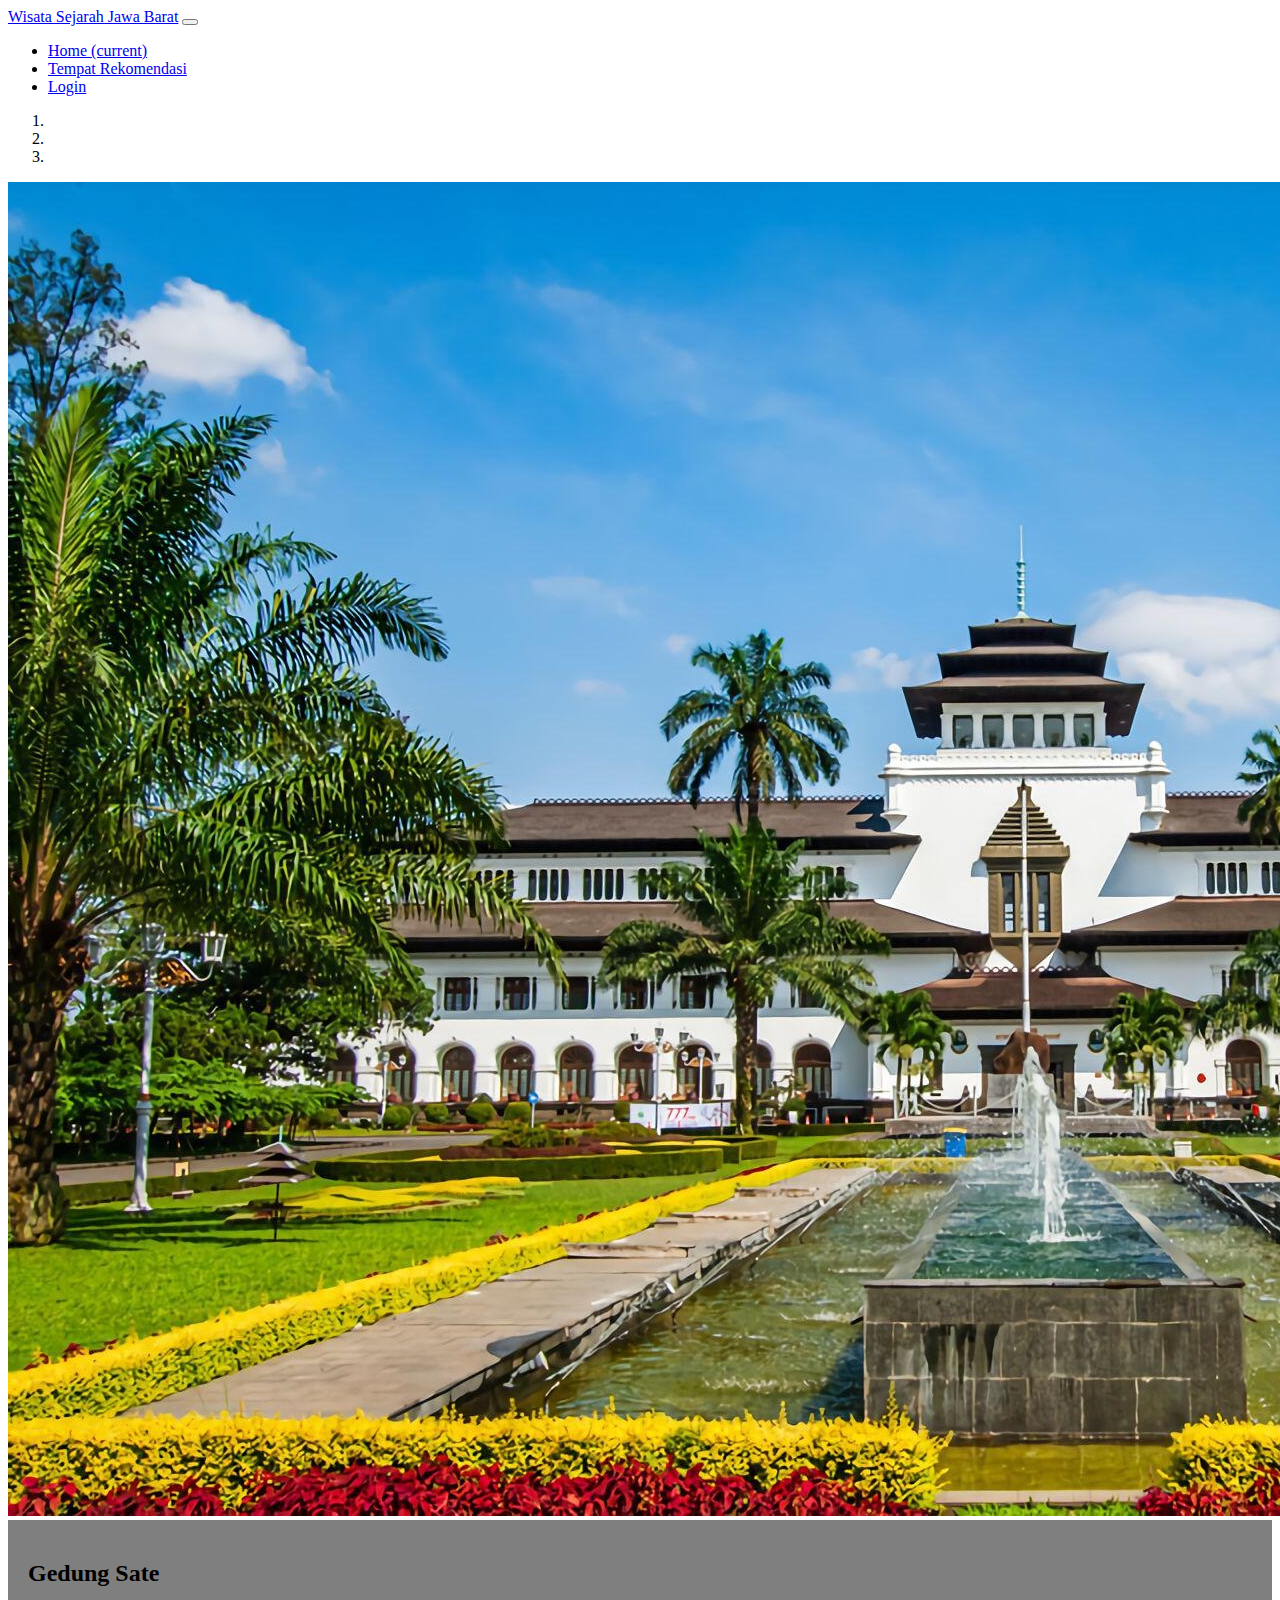
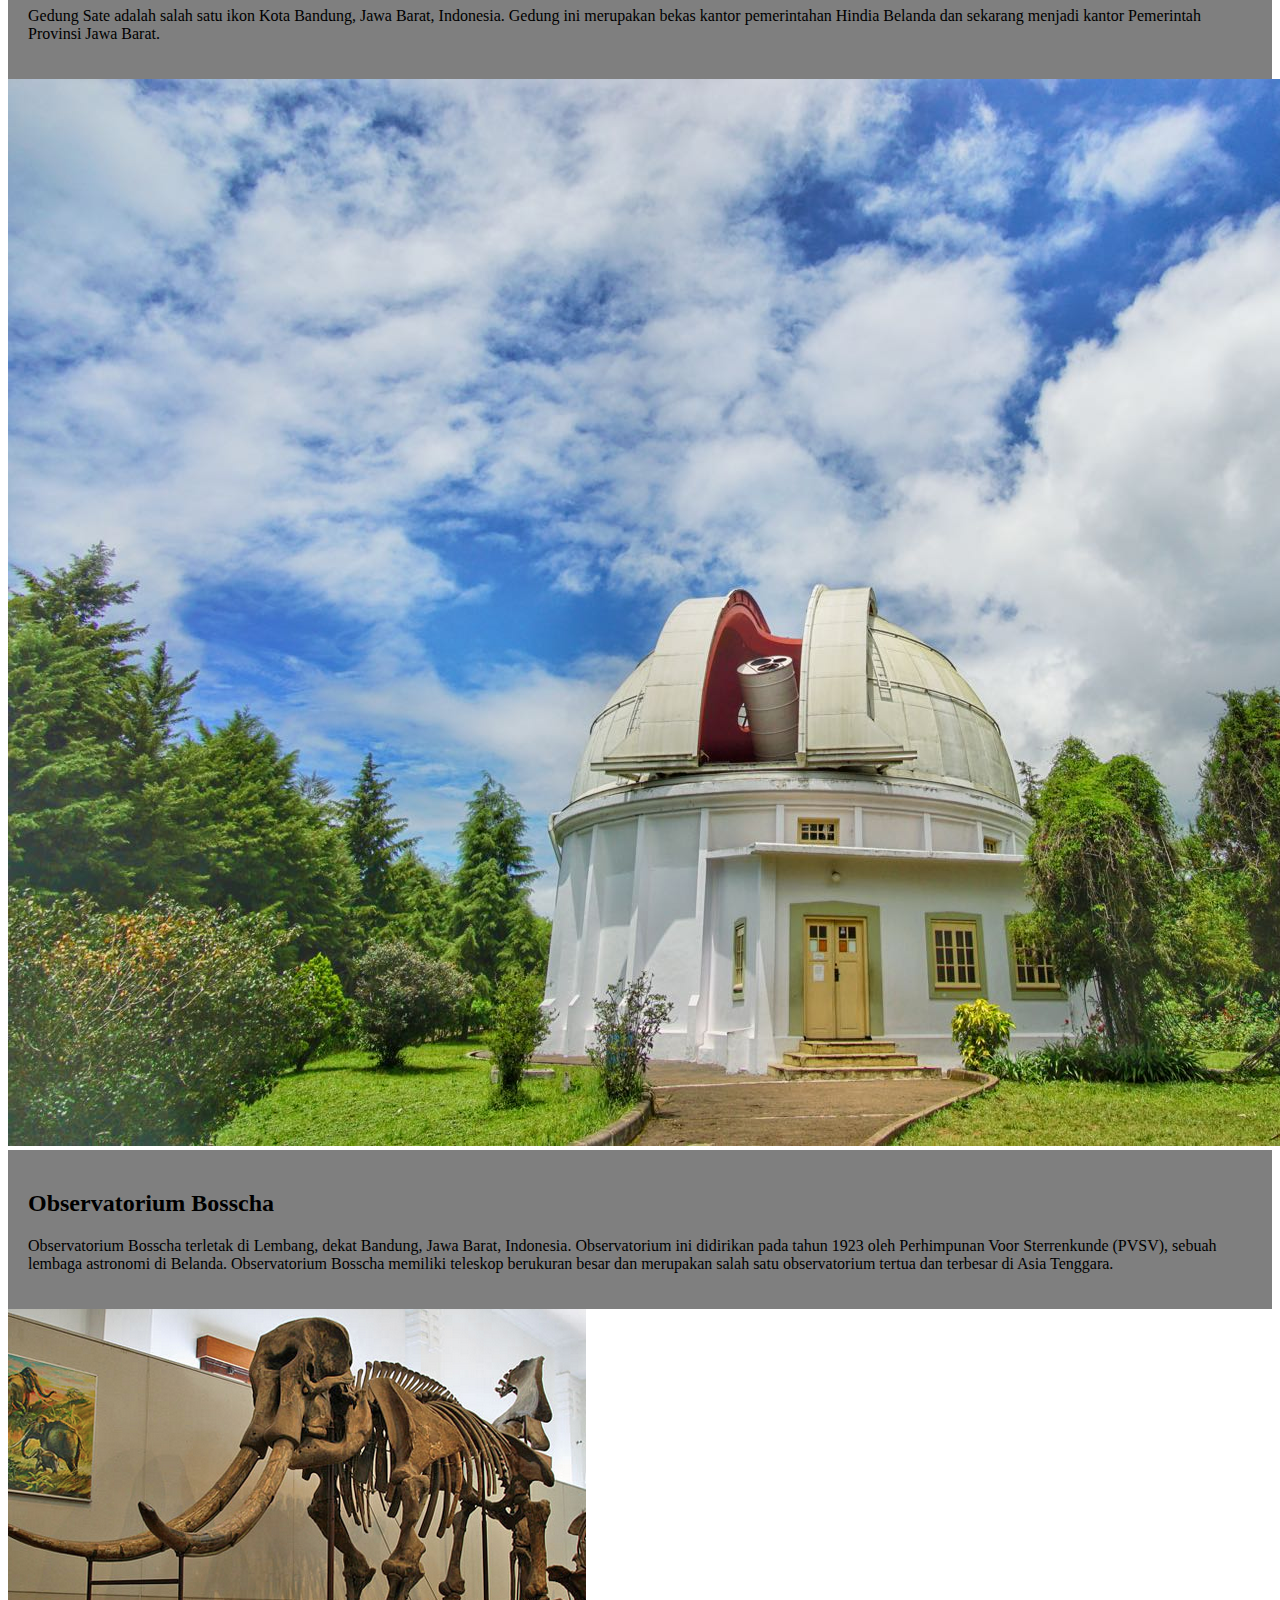
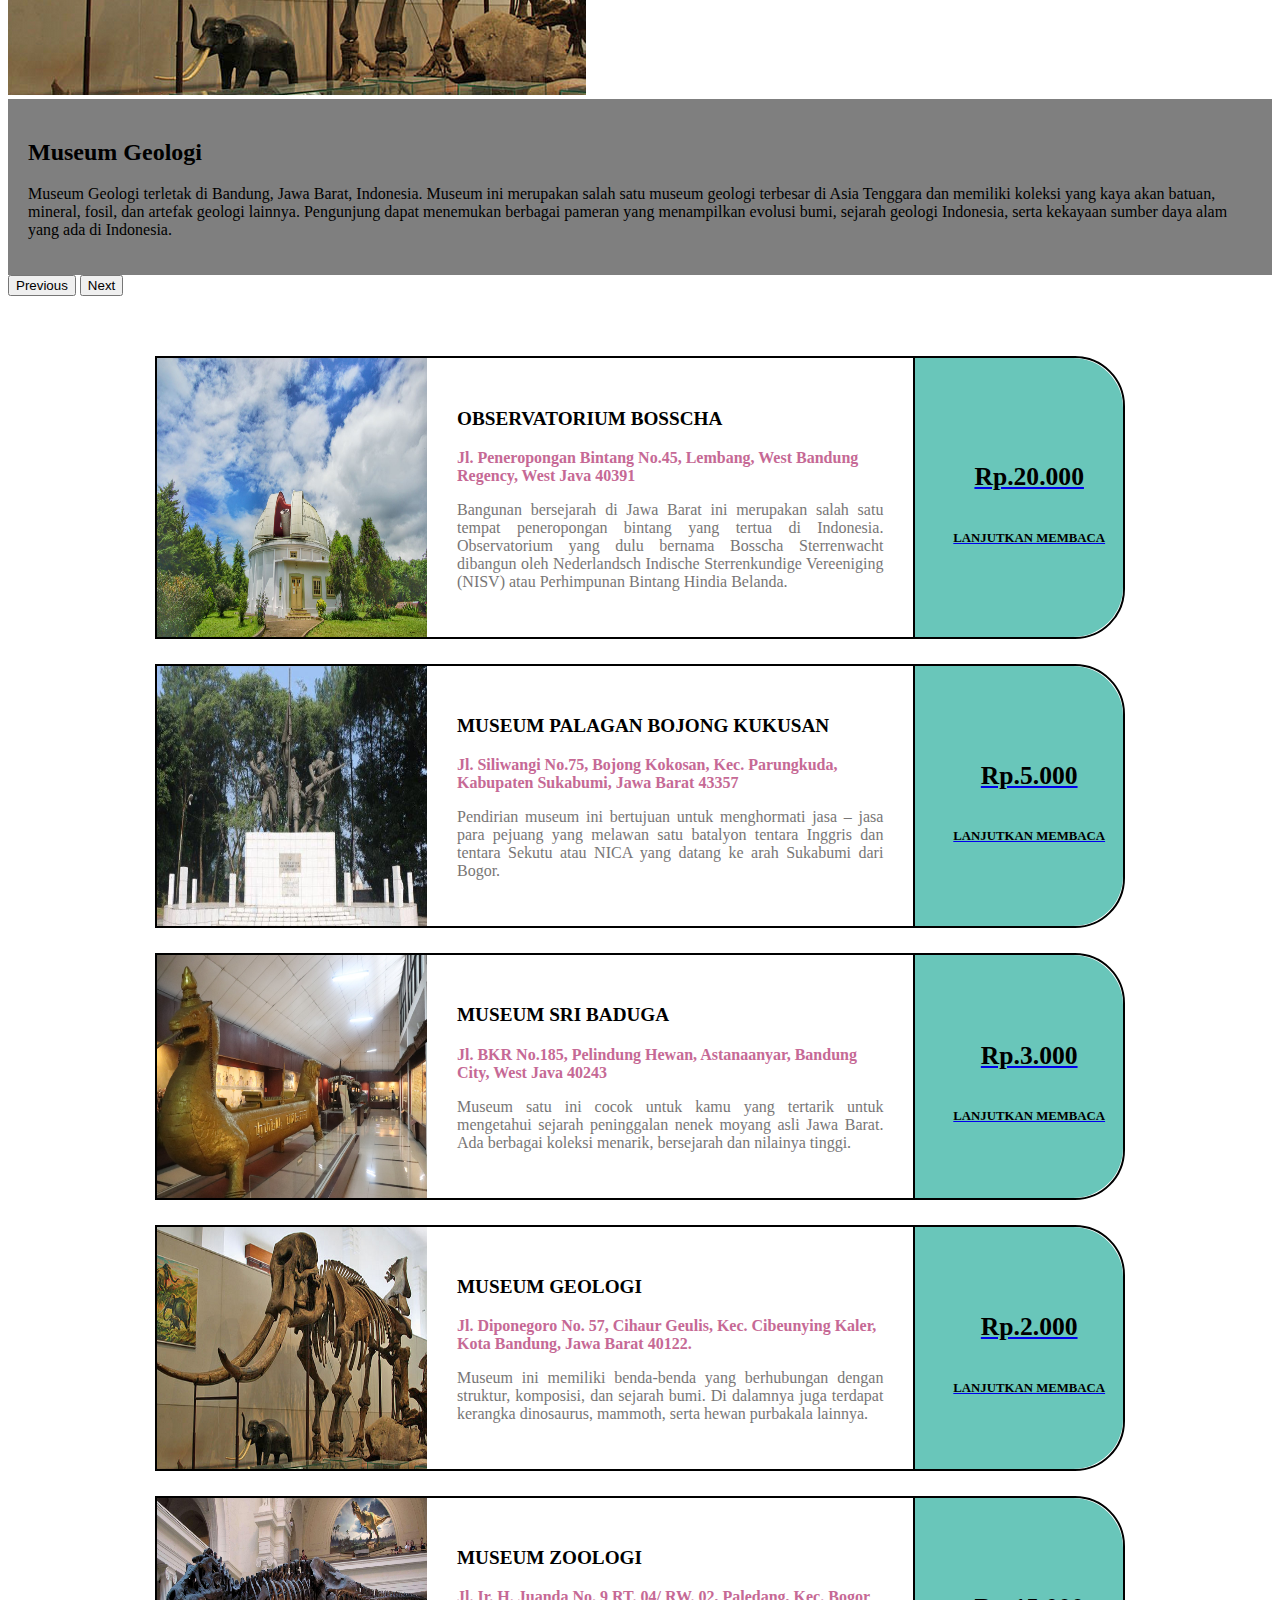
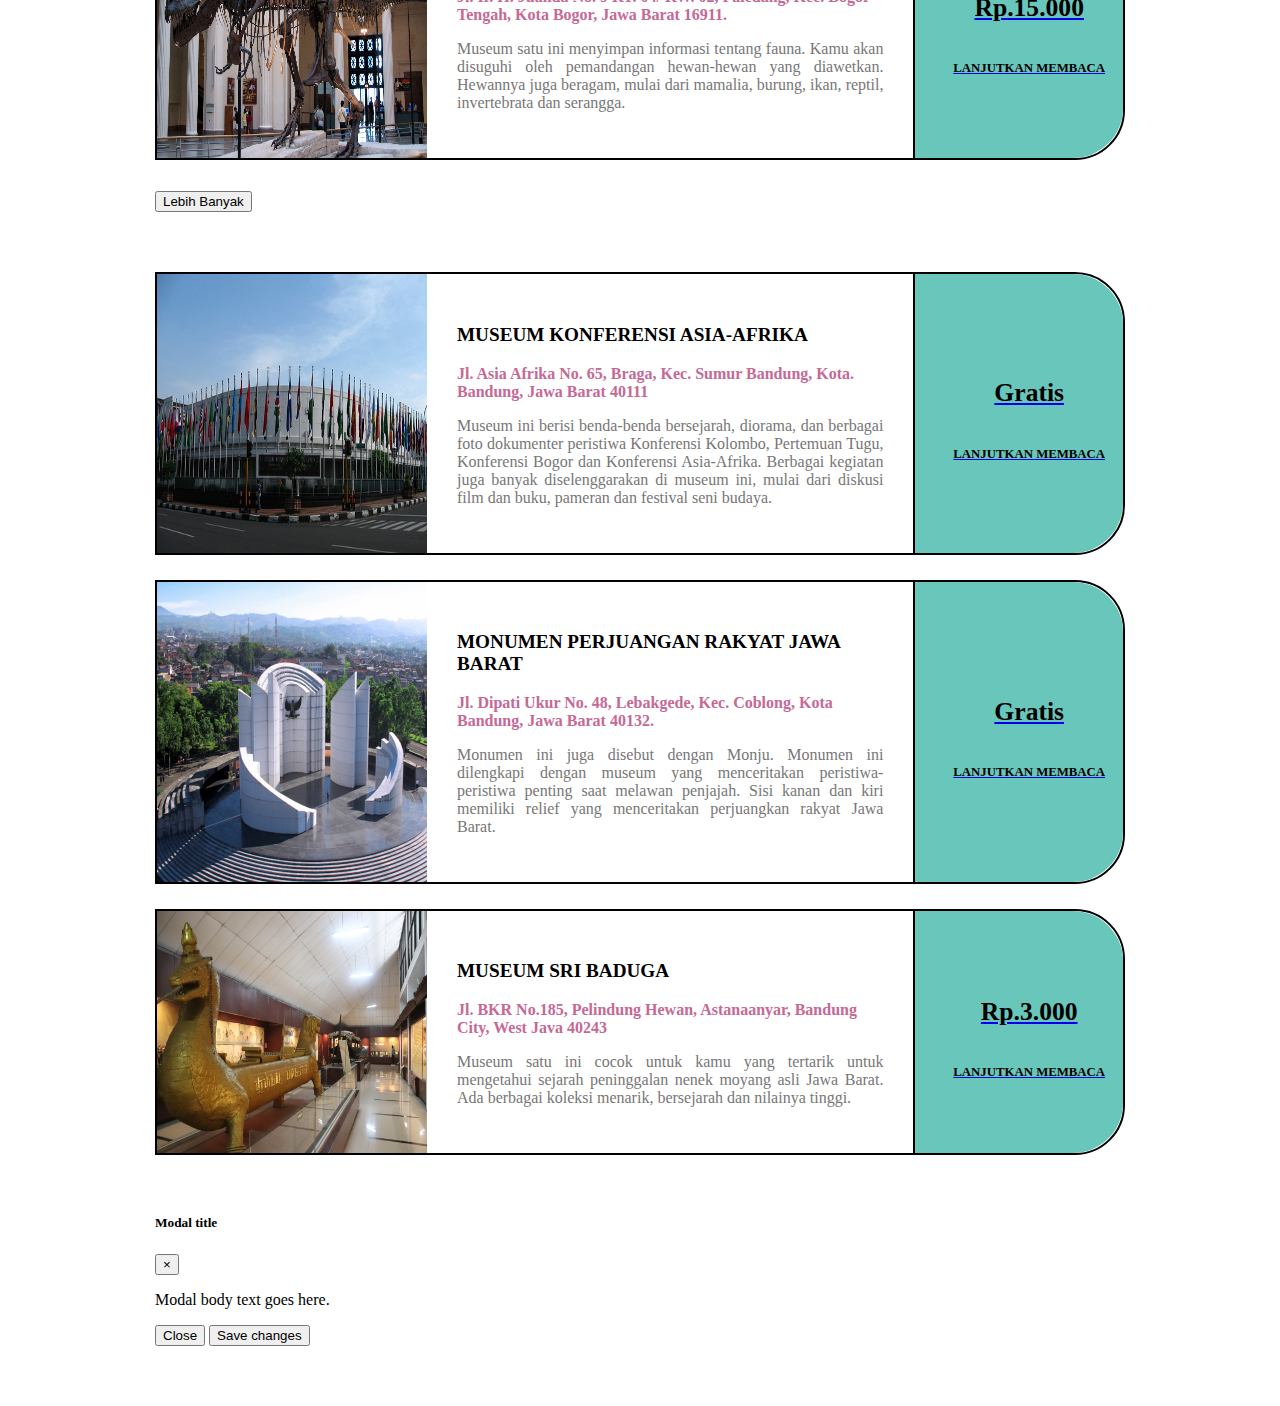
==== index.html @ c8deb521 "Add files via upload" ====
<!doctype html>
<html lang="en">
	<head>
		<!-- Required meta tags -->
		<meta charset="utf-8">
		<meta name="viewport" content="width=device-width, initial-scale=1, shrink-to-fit=no">

		<!-- Bootstrap CSS -->
		<link rel="stylesheet" href="https://cdn.jsdelivr.net/npm/bootstrap@4.6.2/dist/css/bootstrap.min.css" integrity="sha384-xOolHFLEh07PJGoPkLv1IbcEPTNtaed2xpHsD9ESMhqIYd0nLMwNLD69Npy4HI+N" crossorigin="anonymous">
		<link rel="stylesheet" href="assets/css/style.css">

		<title>Wisata Sejarah Jawa Barat</title>
	</head>
	<body>
		<!-- Navbar -->
		<nav class="navbar navbar-expand-lg navbar-dark bg-dark">
			<a class="navbar-brand" href="#tm-section-1">Wisata Sejarah Jawa Barat</a>
			<button class="navbar-toggler" type="button" data-toggle="collapse" data-target="#navbarSupportedContent" aria-controls="navbarSupportedContent" aria-expanded="false" aria-label="Toggle navigation">
				<span class="navbar-toggler-icon"></span>
			</button>

			<div class="collapse navbar-collapse" id="navbarSupportedContent">
				<ul class="navbar-nav ml-auto">
					<li class="nav-item active">
						<a class="nav-link" href="#tm-section-1">Home <span class="sr-only">(current)</span></a>
					</li>
					<li class="nav-item">
						<a class="nav-link" href="#tm-section-2">Tempat Rekomendasi</a>
					</li>
					<li class="nav-item">
						<a class="nav-link" href="#">Login</a>
					</li>
				</ul>
			</div>
		</nav>

		<!-- Carousel -->
		<div id="carouselExampleCaptions" class="carousel slide" data-ride="carousel" id="tm-section-1">
			<ol class="carousel-indicators">
				<li data-target="#carouselExampleCaptions" data-slide-to="0" class="active"></li>
				<li data-target="#carouselExampleCaptions" data-slide-to="1"></li>
				<li data-target="#carouselExampleCaptions" data-slide-to="2"></li>
			</ol>
			<div class="carousel-inner">
				<div class="carousel-item active">
					<img src="assets/gambar/gedung-sate.png" class="d-block w-100" alt="Gedung Sate">
					<div class="carousel-caption d-none d-md-block">
						<h2>Gedung Sate</h2>
						<p>Gedung Sate adalah salah satu ikon Kota Bandung, Jawa Barat, Indonesia. Gedung ini merupakan bekas kantor pemerintahan Hindia Belanda dan sekarang menjadi kantor Pemerintah Provinsi Jawa Barat.</p>
					</div>
				</div>
				<div class="carousel-item">
					<img src="assets/gambar/observatoriumbosscha.jpg" class="d-block w-100" alt="...">
					<div class="carousel-caption d-none d-md-block">
						<h2>Observatorium Bosscha</h2>
						<p>Observatorium Bosscha terletak di Lembang, dekat Bandung, Jawa Barat, Indonesia. Observatorium ini didirikan pada tahun 1923 oleh Perhimpunan Voor Sterrenkunde (PVSV), sebuah lembaga astronomi di Belanda. Observatorium Bosscha memiliki teleskop berukuran besar dan merupakan salah satu observatorium tertua dan terbesar di Asia Tenggara.</p>
					</div>
				</div>
				<div class="carousel-item">
					<img src="assets/gambar/geologi.png" class="d-block w-100" alt="...">
					<div class="carousel-caption d-none d-md-block">
						<h2>Museum Geologi</h2>
						<p>Museum Geologi terletak di Bandung, Jawa Barat, Indonesia. Museum ini merupakan salah satu museum geologi terbesar di Asia Tenggara dan memiliki koleksi yang kaya akan batuan, mineral, fosil, dan artefak geologi lainnya. Pengunjung dapat menemukan berbagai pameran yang menampilkan evolusi bumi, sejarah geologi Indonesia, serta kekayaan sumber daya alam yang ada di Indonesia.</p>
					</div>
				</div>
			</div>
			<button class="carousel-control-prev" type="button" data-target="#carouselExampleCaptions" data-slide="prev">
				<span class="carousel-control-prev-icon" aria-hidden="true"></span>
				<span class="sr-only">Previous</span>
			</button>
			<button class="carousel-control-next" type="button" data-target="#carouselExampleCaptions" data-slide="next">
				<span class="carousel-control-next-icon" aria-hidden="true"></span>
				<span class="sr-only">Next</span>
			</button>
		</div>

		<!-- Tab -->
		<div class="tab-pane fade show active">
			<div class="tm-recommended-place-wrap">
				<div class="tm-recommended-place">
					<img src="assets/gambar/observatoriumbosscha.jpg" alt="Image" class="img-fluid tm-recommended-img">
					<div class="tm-recommended-description-box" id="tm-section-2">
						<h3 class="tm-recommended-title">Observatorium Bosscha</h3>
						<p class="tm-text-highlight">Jl. Peneropongan Bintang No.45, Lembang, West Bandung Regency, West Java 40391</p>
						<p class="tm-text-gray">Bangunan bersejarah di Jawa Barat ini merupakan salah satu tempat peneropongan bintang yang tertua di Indonesia. Observatorium yang dulu bernama Bosscha Sterrenwacht dibangun oleh Nederlandsch Indische Sterrenkundige Vereeniging (NISV) atau Perhimpunan Bintang Hindia Belanda.</p>   
					</div>
					<a href="#" class="tm-recommended-price-box" data-toggle="modal" data-target="#place1">
						<p class="tm-recommended-price">Rp.20.000</p>
						<p class="tm-recommended-price-link">Lanjutkan Membaca</p>
					</a>                        
				</div>
				<div class="tm-recommended-place">
					<img src="assets/gambar/Museum Palagan Bojong Kukusan.jpg" alt="Image" class="img-fluid tm-recommended-img">
					<div class="tm-recommended-description-box">
						<h3 class="tm-recommended-title">Museum Palagan Bojong Kukusan</h3>
						<p class="tm-text-highlight">Jl. Siliwangi No.75, Bojong Kokosan, Kec. Parungkuda, Kabupaten Sukabumi, Jawa Barat 43357</p>
						<p class="tm-text-gray">Pendirian museum ini bertujuan untuk menghormati jasa – jasa para pejuang yang melawan satu batalyon tentara Inggris dan tentara Sekutu atau NICA yang datang ke arah Sukabumi dari Bogor.</p>   
					</div>
					<div id="preload-hover-img"></div>
					<a href="#" class="tm-recommended-price-box">
						<p class="tm-recommended-price">Rp.5.000</p>
						<p class="tm-recommended-price-link">Lanjutkan Membaca</p>
					</a>
				</div>
				<div class="tm-recommended-place">
					<img src="assets/gambar/sribaduga.jpg" alt="Image" class="img-fluid tm-recommended-img">
					<div class="tm-recommended-description-box">
						<h3 class="tm-recommended-title">Museum Sri Baduga</h3>
						<p class="tm-text-highlight">Jl. BKR No.185, Pelindung Hewan, Astanaanyar, Bandung City, West Java 40243</p>
						<p class="tm-text-gray">Museum satu ini cocok untuk kamu yang tertarik untuk mengetahui sejarah peninggalan nenek moyang asli Jawa Barat. Ada berbagai koleksi menarik, bersejarah dan nilainya tinggi.</p>   
					</div>
					<a href="#" class="tm-recommended-price-box">
						<p class="tm-recommended-price">Rp.3.000</p>
						<p class="tm-recommended-price-link">Lanjutkan Membaca</p>
					</a>
				</div>
				<div class="tm-recommended-place">
					<img src="assets/gambar/geologi.png" alt="Image" class="img-fluid tm-recommended-img">
					<div class="tm-recommended-description-box">
						<h3 class="tm-recommended-title">Museum Geologi</h3>
						<p class="tm-text-highlight">Jl. Diponegoro No. 57, Cihaur Geulis, Kec. Cibeunying Kaler, Kota Bandung, Jawa Barat 40122.</p>
						<p class="tm-text-gray">Museum ini memiliki benda-benda yang berhubungan dengan struktur, komposisi, dan sejarah bumi. Di dalamnya juga terdapat kerangka dinosaurus, mammoth, serta hewan purbakala lainnya.</p>   
					</div>
					<div id="preload-hover-img"></div>
					<a href="#" class="tm-recommended-price-box">
						<p class="tm-recommended-price">Rp.2.000</p>
						<p class="tm-recommended-price-link">Lanjutkan Membaca</p>
					</a>
				</div>
				<div class="tm-recommended-place">
					<img src="assets/gambar/zoologi.jpg" alt="Image" class="img-fluid tm-recommended-img">
					<div class="tm-recommended-description-box">
						<h3 class="tm-recommended-title">Museum Zoologi</h3>
						<p class="tm-text-highlight">Jl. Ir. H. Juanda No. 9 RT. 04/ RW. 02, Paledang, Kec. Bogor Tengah, Kota Bogor, Jawa Barat 16911.</p>
						<p class="tm-text-gray">Museum satu ini menyimpan informasi tentang fauna. Kamu akan disuguhi oleh pemandangan hewan-hewan yang diawetkan. Hewannya juga beragam, mulai dari mamalia, burung, ikan, reptil, invertebrata dan serangga. </p>   
					</div>
					<div id="preload-hover-img"></div>
					<a href="#" class="tm-recommended-price-box">
						<p class="tm-recommended-price">Rp.15.000</p>
						<p class="tm-recommended-price-link">Lanjutkan Membaca</p>
					</a>
				</div>
				<div class="accordion" id="accordionExample">
				  <div class="card">
				    <div class="card-header" id="headingOne">
				      <h2 class="mb-0">
				        <button class="btn btn-link btn-block text-center" type="button" data-toggle="collapse" data-target="#collapseOne" aria-expanded="true" aria-controls="collapseOne">
				          Lebih Banyak
				        </button>
				      </h2>
				    </div>
				    <div id="collapseOne" class="collapse" aria-labelledby="headingOne" data-parent="#accordionExample">
				      <div class="card-body">
				        <div class="tab-pane fade show active">
									<div class="tm-recommended-place-wrap">
										<div class="tm-recommended-place">
											<img src="assets/gambar/asiaafrika.jpg" alt="Image" class="img-fluid tm-recommended-img">
											<div class="tm-recommended-description-box">
												<h3 class="tm-recommended-title">Museum Konferensi Asia-Afrika</h3>
												<p class="tm-text-highlight">Jl. Asia Afrika No. 65, Braga, Kec. Sumur Bandung, Kota. Bandung, Jawa Barat 40111</p>
												<p class="tm-text-gray">Museum ini berisi benda-benda bersejarah, diorama, dan berbagai foto dokumenter peristiwa Konferensi Kolombo, Pertemuan Tugu, Konferensi Bogor dan Konferensi Asia-Afrika. Berbagai kegiatan juga banyak diselenggarakan di museum ini, mulai dari diskusi film dan buku, pameran dan festival seni budaya.</p>   
											</div>
											<a href="#" class="tm-recommended-price-box">
												<p class="tm-recommended-price">Gratis</p>
												<p class="tm-recommended-price-link">Lanjutkan Membaca</p>
											</a>                        
										</div>
										<div class="tm-recommended-place">
											<img src="assets/gambar/perjuanganrakyat.jpg" alt="Image" class="img-fluid tm-recommended-img">
											<div class="tm-recommended-description-box">
												<h3 class="tm-recommended-title">Monumen Perjuangan Rakyat Jawa Barat</h3>
												<p class="tm-text-highlight">Jl. Dipati Ukur No. 48, Lebakgede, Kec. Coblong, Kota Bandung, Jawa Barat 40132.</p>
												<p class="tm-text-gray">Monumen ini juga disebut dengan Monju. Monumen ini dilengkapi dengan museum yang menceritakan peristiwa-peristiwa penting saat melawan penjajah. Sisi kanan dan kiri memiliki relief yang menceritakan perjuangkan rakyat Jawa Barat.</p>   
											</div>
											<div id="preload-hover-img"></div>
											<a href="#" class="tm-recommended-price-box">
												<p class="tm-recommended-price">Gratis</p>
												<p class="tm-recommended-price-link">Lanjutkan Membaca</p>
											</a>
										</div>
										<div class="tm-recommended-place">
											<img src="assets/gambar/sribaduga.jpg" alt="Image" class="img-fluid tm-recommended-img">
											<div class="tm-recommended-description-box">
												<h3 class="tm-recommended-title">Museum Sri Baduga</h3>
												<p class="tm-text-highlight">Jl. BKR No.185, Pelindung Hewan, Astanaanyar, Bandung City, West Java 40243</p>
												<p class="tm-text-gray">Museum satu ini cocok untuk kamu yang tertarik untuk mengetahui sejarah peninggalan nenek moyang asli Jawa Barat. Ada berbagai koleksi menarik, bersejarah dan nilainya tinggi.</p>   
											</div>
											<a href="#" class="tm-recommended-price-box">
												<p class="tm-recommended-price">Rp.3.000</p>
												<p class="tm-recommended-price-link">Lanjutkan Membaca</p>
											</a>
										</div>  
									</div>                    
								</div><!-- tab-pane -->
				      </div>
				    </div>
				  </div>
			</div>                    
		</div><!-- tab-pane -->

	  <div class="modal" tabindex="-1" id="place1">
		  <div class="modal-dialog">
		    <div class="modal-content">
		      <div class="modal-header">
		        <h5 class="modal-title">Modal title</h5>
		        <button type="button" class="close" data-dismiss="modal" aria-label="Close">
		          <span aria-hidden="true">&times;</span>
		        </button>
		      </div>
		      <div class="modal-body">
		        <p>Modal body text goes here.</p>
		      </div>
		      <div class="modal-footer">
		        <button type="button" class="btn btn-secondary" data-dismiss="modal">Close</button>
		        <button type="button" class="btn btn-primary">Save changes</button>
		      </div>
		    </div>
		  </div>
		</div>
  

		<!-- Optional JavaScript; choose one of the two! -->

		<!-- Option 1: jQuery and Bootstrap Bundle (includes Popper) -->
		<script src="https://cdn.jsdelivr.net/npm/jquery@3.5.1/dist/jquery.slim.min.js" integrity="sha384-DfXdz2htPH0lsSSs5nCTpuj/zy4C+OGpamoFVy38MVBnE+IbbVYUew+OrCXaRkfj" crossorigin="anonymous"></script>
		<script src="https://cdn.jsdelivr.net/npm/bootstrap@4.6.2/dist/js/bootstrap.bundle.min.js" integrity="sha384-Fy6S3B9q64WdZWQUiU+q4/2Lc9npb8tCaSX9FK7E8HnRr0Jz8D6OP9dO5Vg3Q9ct" crossorigin="anonymous"></script>

		<!-- Option 2: Separate Popper and Bootstrap JS -->
		<!--
		<script src="https://cdn.jsdelivr.net/npm/jquery@3.5.1/dist/jquery.slim.min.js" integrity="sha384-DfXdz2htPH0lsSSs5nCTpuj/zy4C+OGpamoFVy38MVBnE+IbbVYUew+OrCXaRkfj" crossorigin="anonymous"></script>
		<script src="https://cdn.jsdelivr.net/npm/popper.js@1.16.1/dist/umd/popper.min.js" integrity="sha384-9/reFTGAW83EW2RDu2S0VKaIzap3H66lZH81PoYlFhbGU+6BZp6G7niu735Sk7lN" crossorigin="anonymous"></script>
		<script src="https://cdn.jsdelivr.net/npm/bootstrap@4.6.2/dist/js/bootstrap.min.js" integrity="sha384-+sLIOodYLS7CIrQpBjl+C7nPvqq+FbNUBDunl/OZv93DB7Ln/533i8e/mZXLi/P+" crossorigin="anonymous"></script>
		-->
	</body>
</html>
---- assets/css/style.css ----
.carousel-item {
      background-color: transparent;
      background-size: cover;
      background-position: center;
}
.carousel-caption {
  background-color: rgba(0, 0, 0, 0.5);
  padding: 20px;
}

.tm-tabs-links {
    display: -webkit-box;
    display: -webkit-flex;
    display: -ms-flexbox;
    display: flex;
    -webkit-box-align: stretch;
    -webkit-align-items: stretch;
    -ms-flex-align: stretch;
    align-items: stretch;
    -webkit-box-pack: space-evenly;
    -webkit-justify-content: space-evenly;
    -ms-flex-pack: space-evenly;
    justify-content: space-evenly;
    background: #69c6ba;
}

.tm-tab-link {
    padding: 30px 25px;
    text-align: center;
    display: -webkit-box;
    display: -webkit-flex;
    display: -ms-flexbox;
    display: flex;
    -webkit-box-orient: vertical;
    -webkit-box-direction: normal;
    -webkit-flex-direction: column;
    -ms-flex-direction: column;
    flex-direction: column;
    -webkit-box-align: center;
    -webkit-align-items: center;
    -ms-flex-align: center;
    align-items: center;
    -webkit-box-pack: center;
    -webkit-justify-content: center;
    -ms-flex-pack: center;
    justify-content: center;
    text-transform: uppercase;
    color: white;
    font-weight: 400;
    font-size: 0.9rem;
    height: 100%;
}

.tm-tab-link:hover { color: white; }

.tm-tab-link-li {
    background: transparent;
    -webkit-box-flex: 1;
    -webkit-flex: 1 1 auto;
    -ms-flex: 1 1 auto;
    flex: 1 1 auto;
    transition: all 0.3s ease;    
}

.tm-tab-link:hover,
.tm-tab-link.active {
    background: #c66995;
}

.tab-pane {
    max-width: 970px;
    margin: 60px auto;
}

.tm-recommended-place {
    border: 2px solid black;
    display: -webkit-box;
    display: -webkit-flex;
    display: -ms-flexbox;
    display: flex;
    align-items: stretch;
    justify-content: space-around;
    margin-bottom: 25px;
    border-radius: 0 50px 50px 0;
}

.tm-recommended-title {
    font-size: 1.2rem;
    font-weight: 600;
    text-transform: uppercase;    
}

.tm-recommended-img { width: 270px; }

.tm-recommended-description-box {
    padding: 30px;
    width: 500px;
}

.tm-recommended-price-box {
    border-left: 2px solid black;    
    background-color: #69c6ba;
    font-weight: 400;
    display: -webkit-box;
    display: -webkit-flex;
    display: -ms-flexbox;
    display: flex;
    -webkit-box-orient: vertical;
    -webkit-box-direction: normal;
    -webkit-flex-direction: column;
    -ms-flex-direction: column;
    flex-direction: column;
    -webkit-box-align: center;
    -webkit-align-items: center;
    -ms-flex-align: center;
    align-items: center;
    -webkit-box-pack: center;
    -webkit-justify-content: center;
    -ms-flex-pack: center;
    justify-content: center;
    padding-left: 20px;
    width: 220px;
    transition: all 0.3s ease;
    border-radius: 0 50px 50px 0;
}

.tm-recommended-price-box:hover{ 
    background-color: #c66995; 
}
.tm-recommended-price{
    color: black;
    font-size: 1.6rem;
    font-weight: 600;
}

.tm-recommended-price-link {
    color: black;
    font-size: 0.8rem;
    font-weight: 600;
    text-transform: uppercase;
}

.tm-d-table { display: table; }
.tm-text-gray { 
    color: #787676; 
    text-align: justify;
}

.tm-text-highlight {
    color: #c66995;
    font-weight: 600;
}

@media screen and (max-width: 860px) {
    .tm-recommended-description-box { width: 350px; }
}

@media screen and (max-width: 826px) {

    .tm-banner-row-header { padding-top: 120px; }

    .tm-recommended-place-wrap {
        display: flex;
        flex-wrap: wrap;
        max-width: 600px;
        margin: 0 auto 15px;
    }

    .tm-recommended-place {
        border: 2px solid black;
        display: block;
        margin-left: auto;
        margin-right: auto;
        width: 274px;
        border-radius: 0 0 50px 50px;  
    }

    .tm-recommended-price,
    .tm-recommended-price-link {
        position: relative;
        z-index: 1000;
    }

    .tm-recommended-price { padding-top: 50px; }

    .tm-recommended-price-box {
        border: none;
        width: 270px;
        height: 180px;        
        position: relative;
        overflow: hidden;
        padding-left: 0;
        background-image: none;
        border-radius: 0 0 50px 50px;  
    }

    .tm-recommended-price-box:after {
        content: "";
        position: absolute;
        width: 180px;
        height: 270px;
        top: -45px;
        left: 45px;
        z-index: 27;
    }

    .tm-recommended-price-box,
    .tm-recommended-price-box:hover {
        background-size: cover;
    }

    .tm-recommended-description-box { width: 270px; }
}
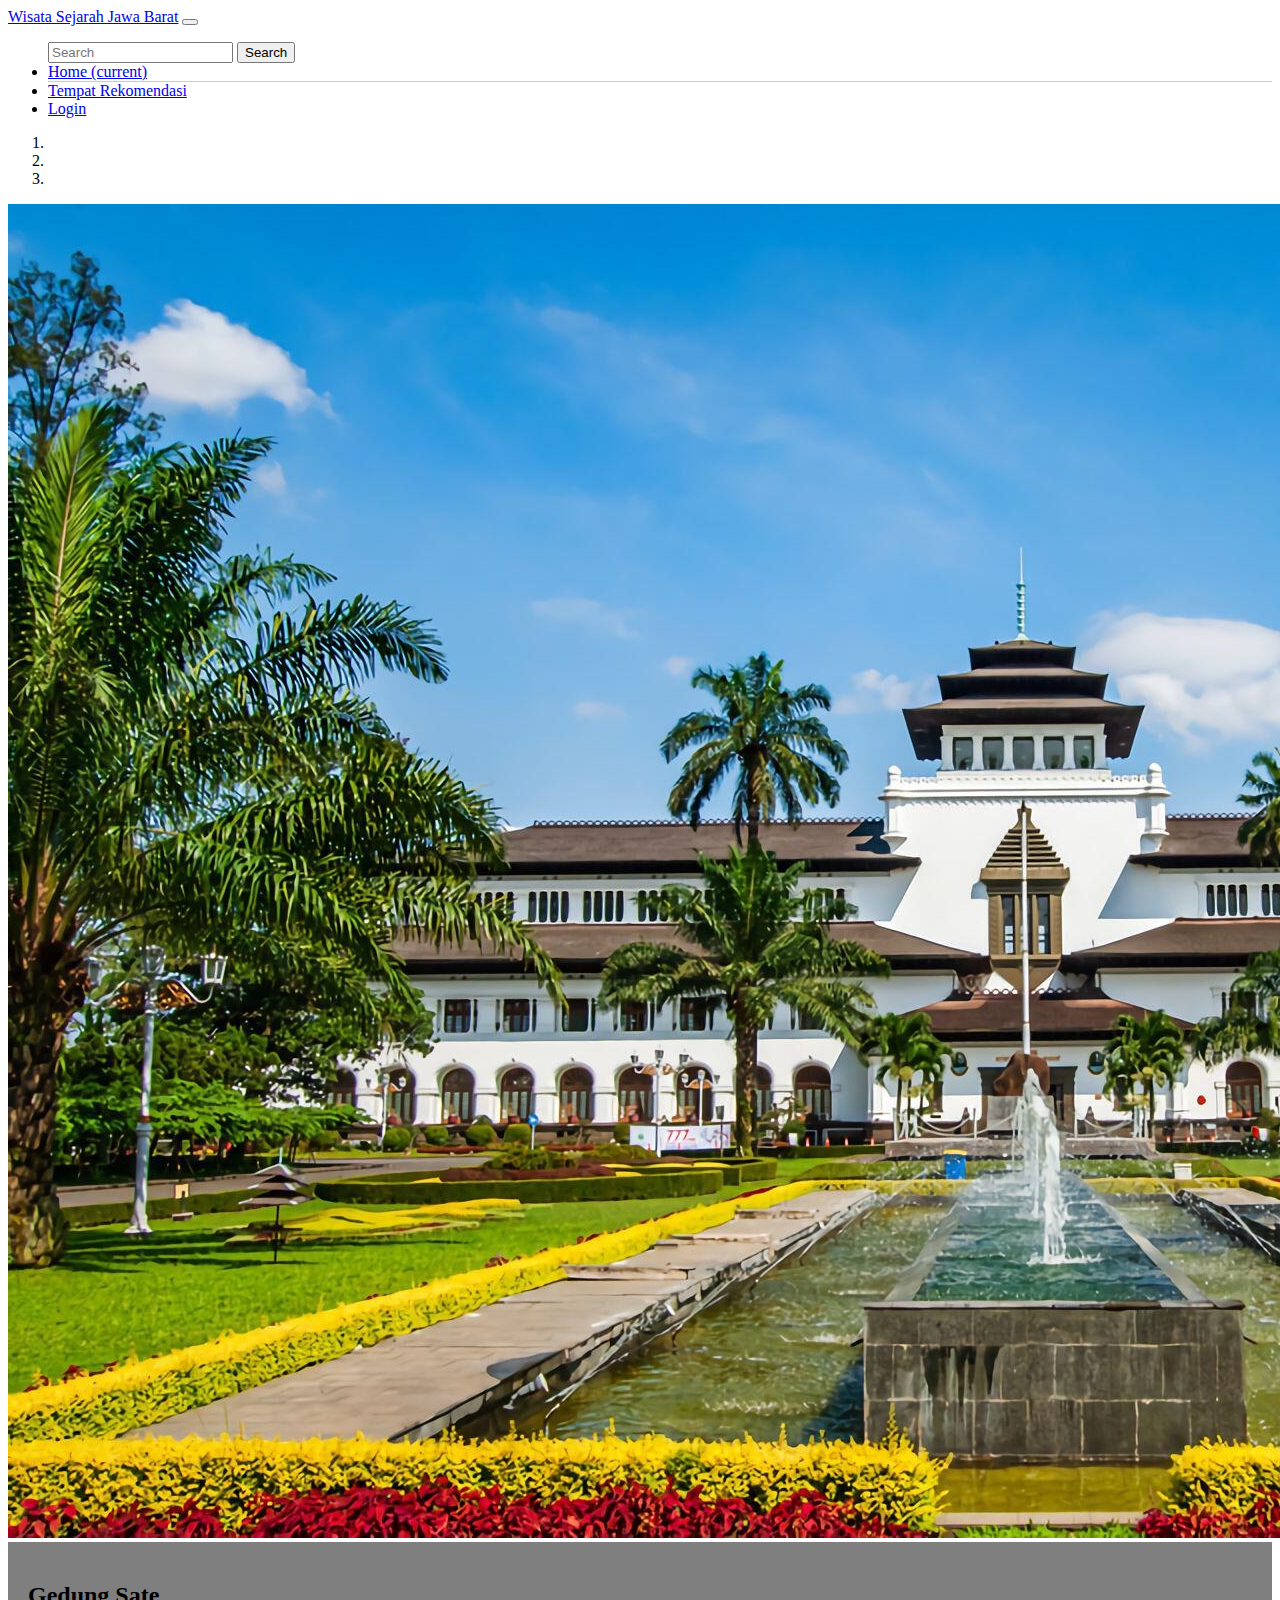
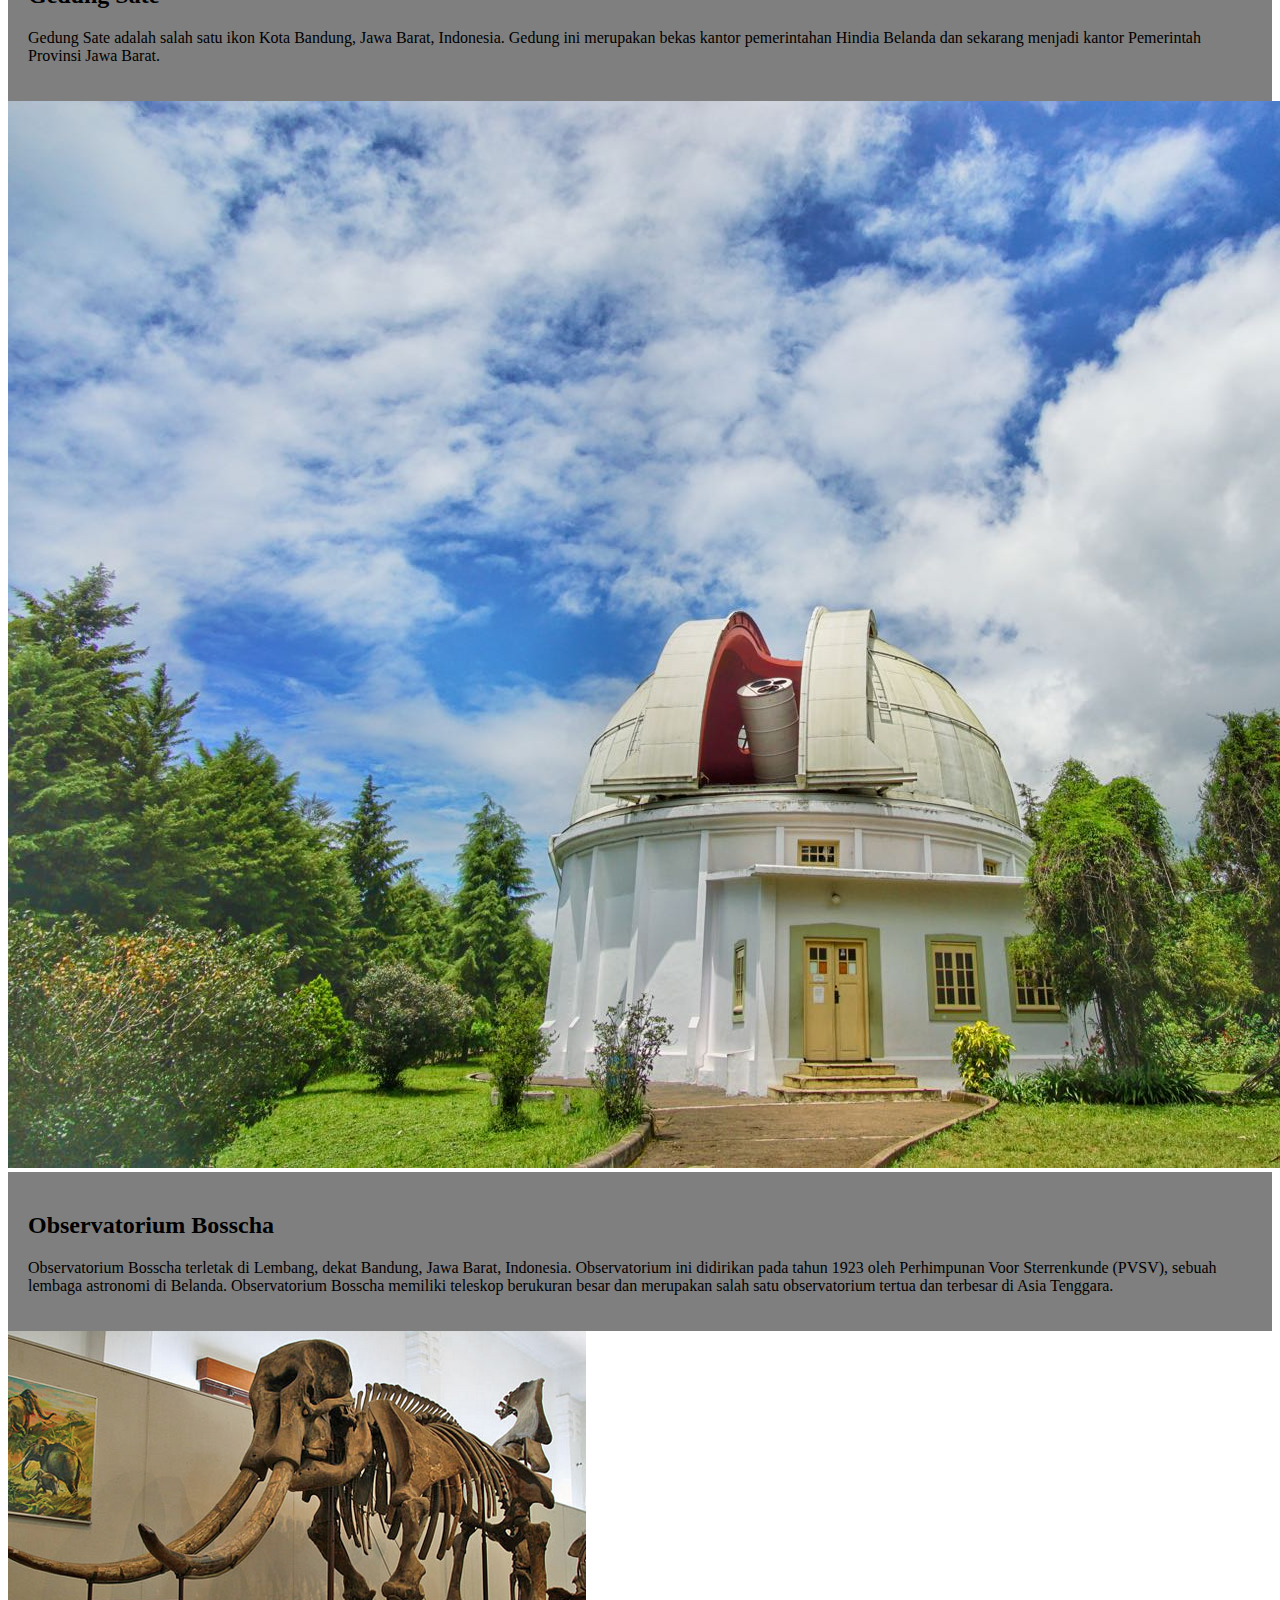
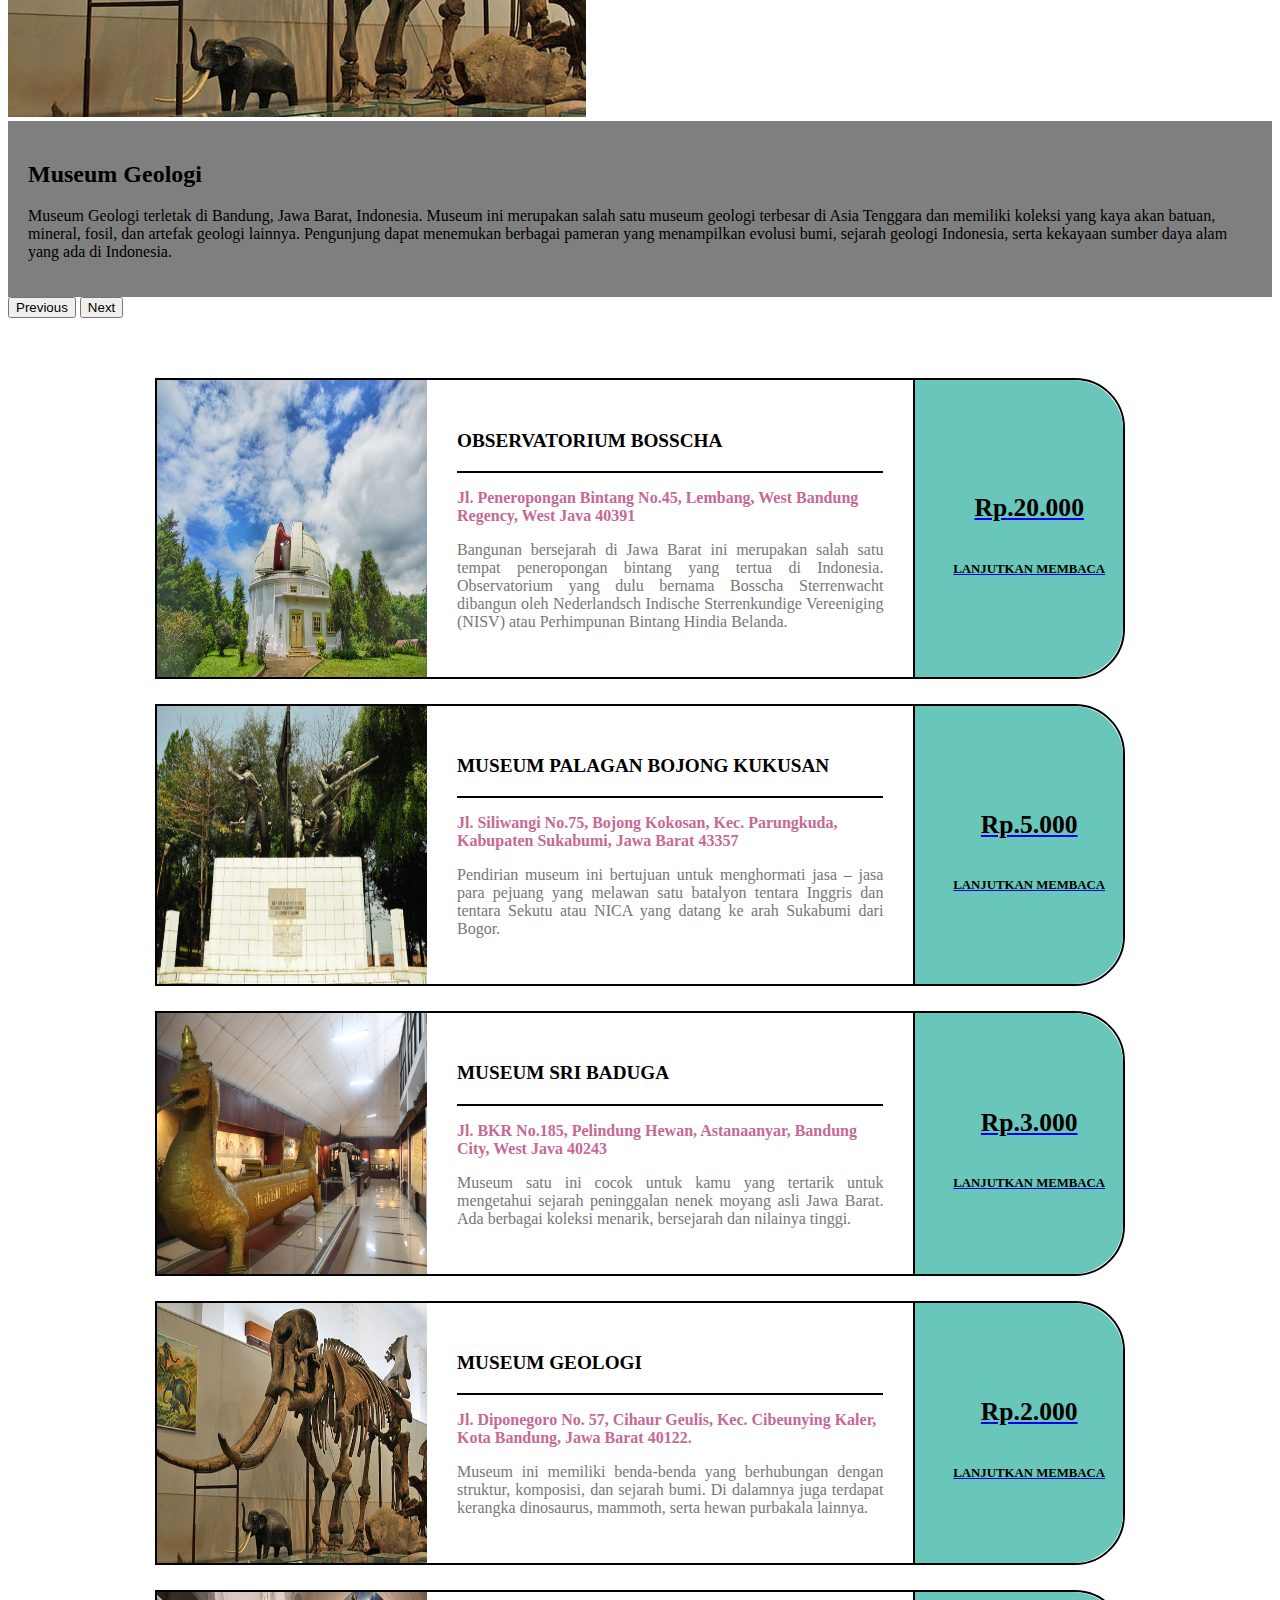
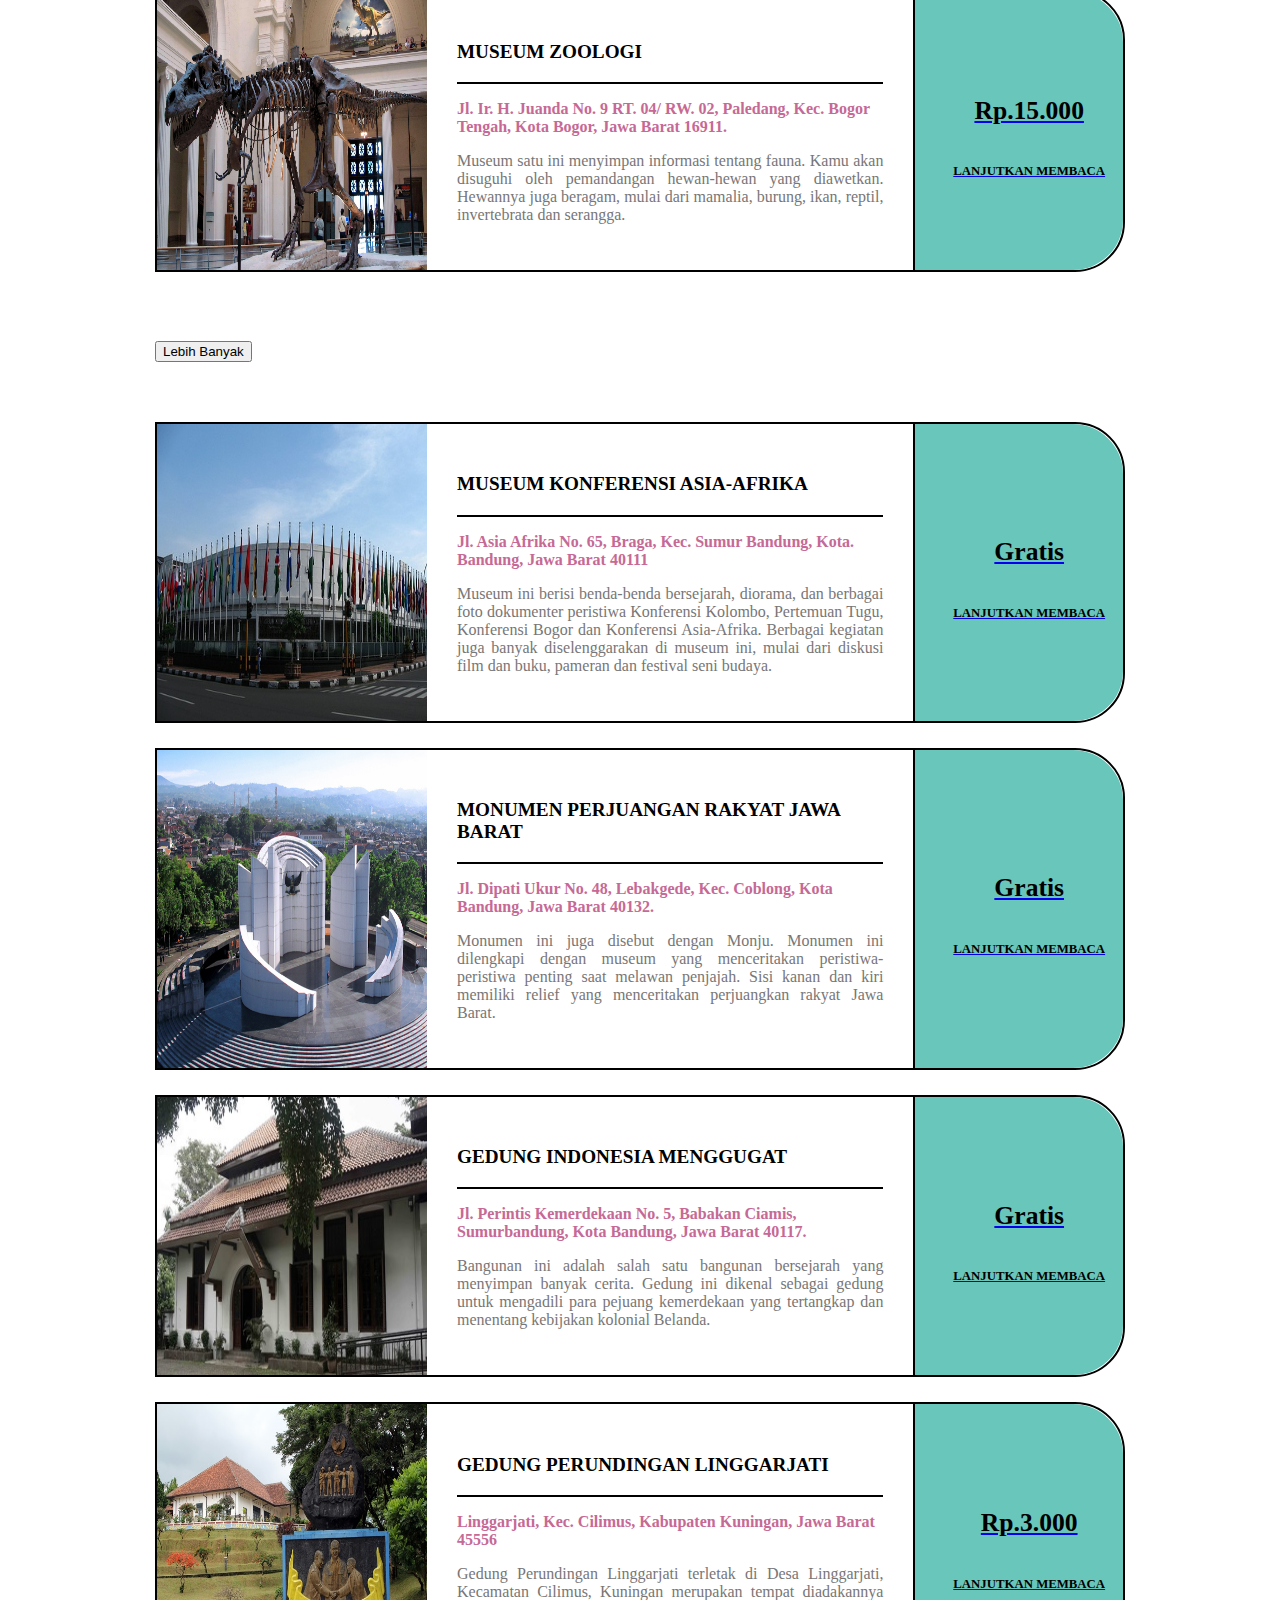
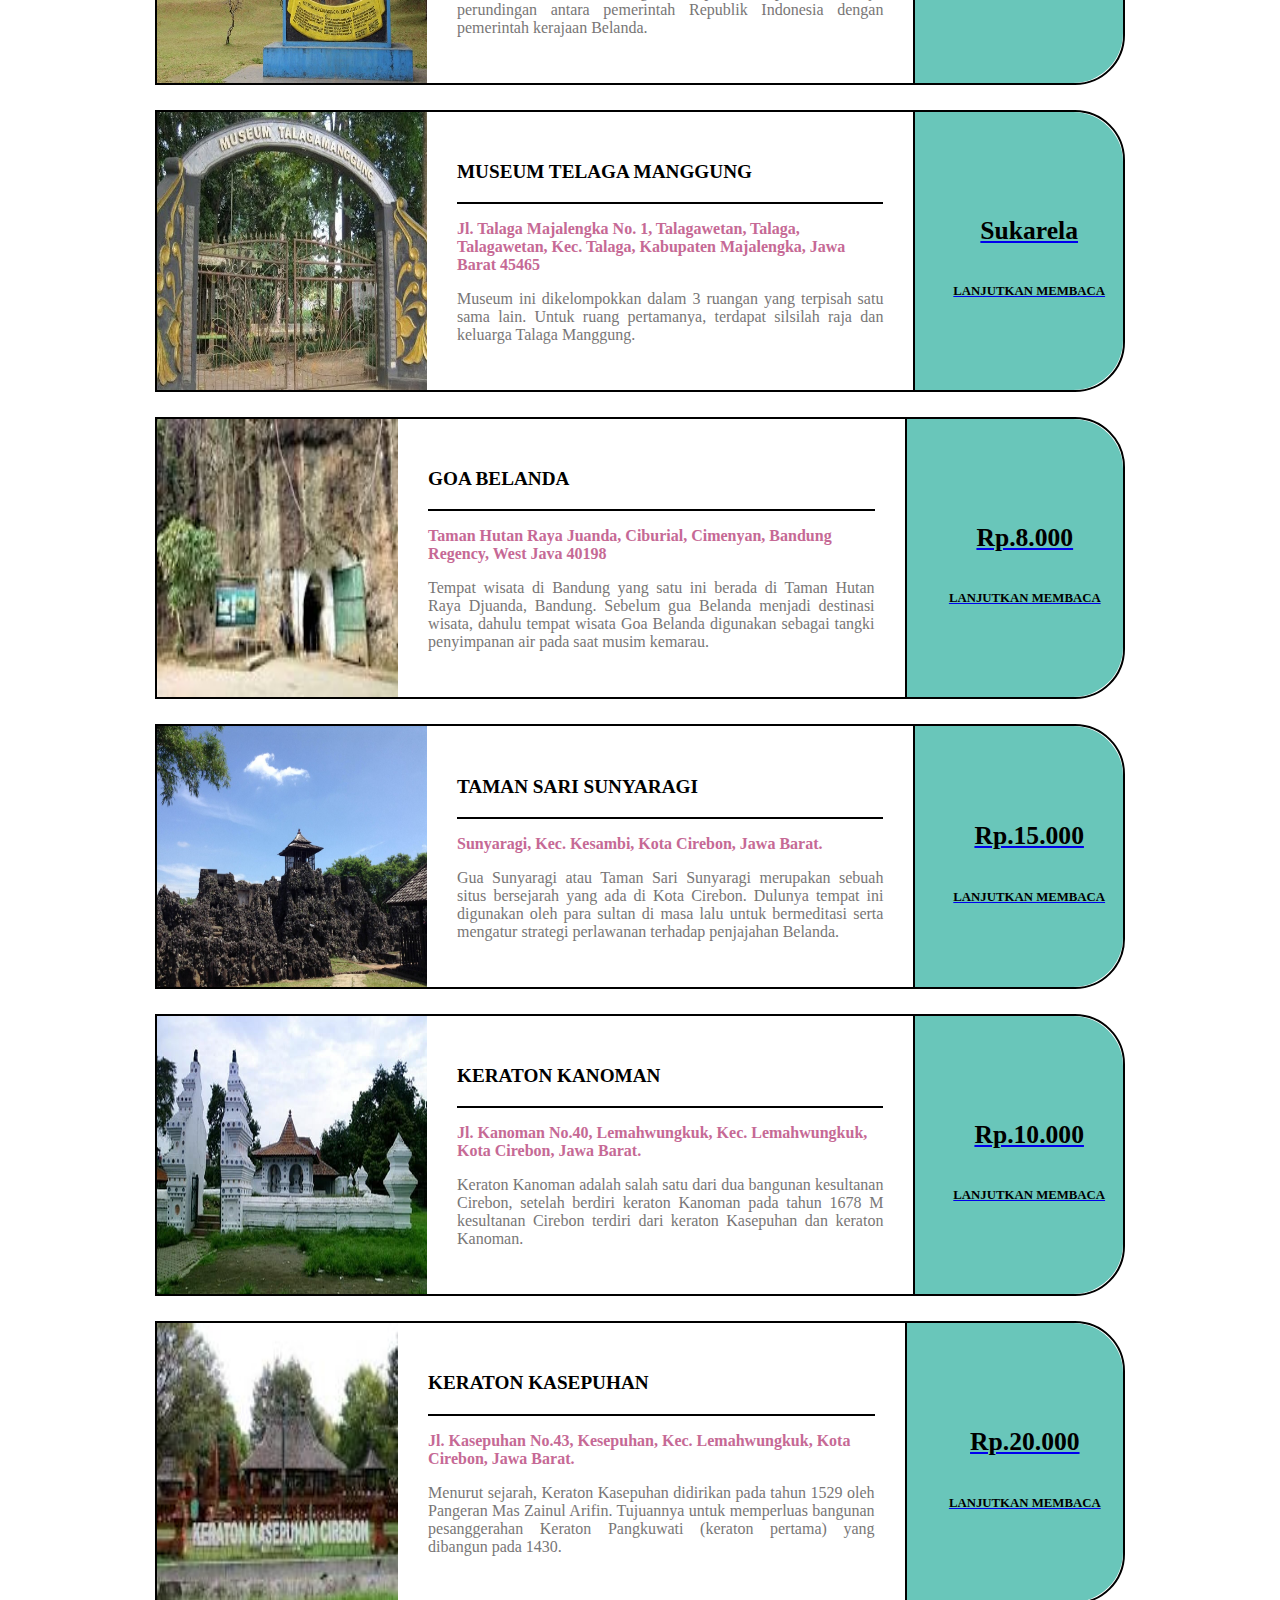
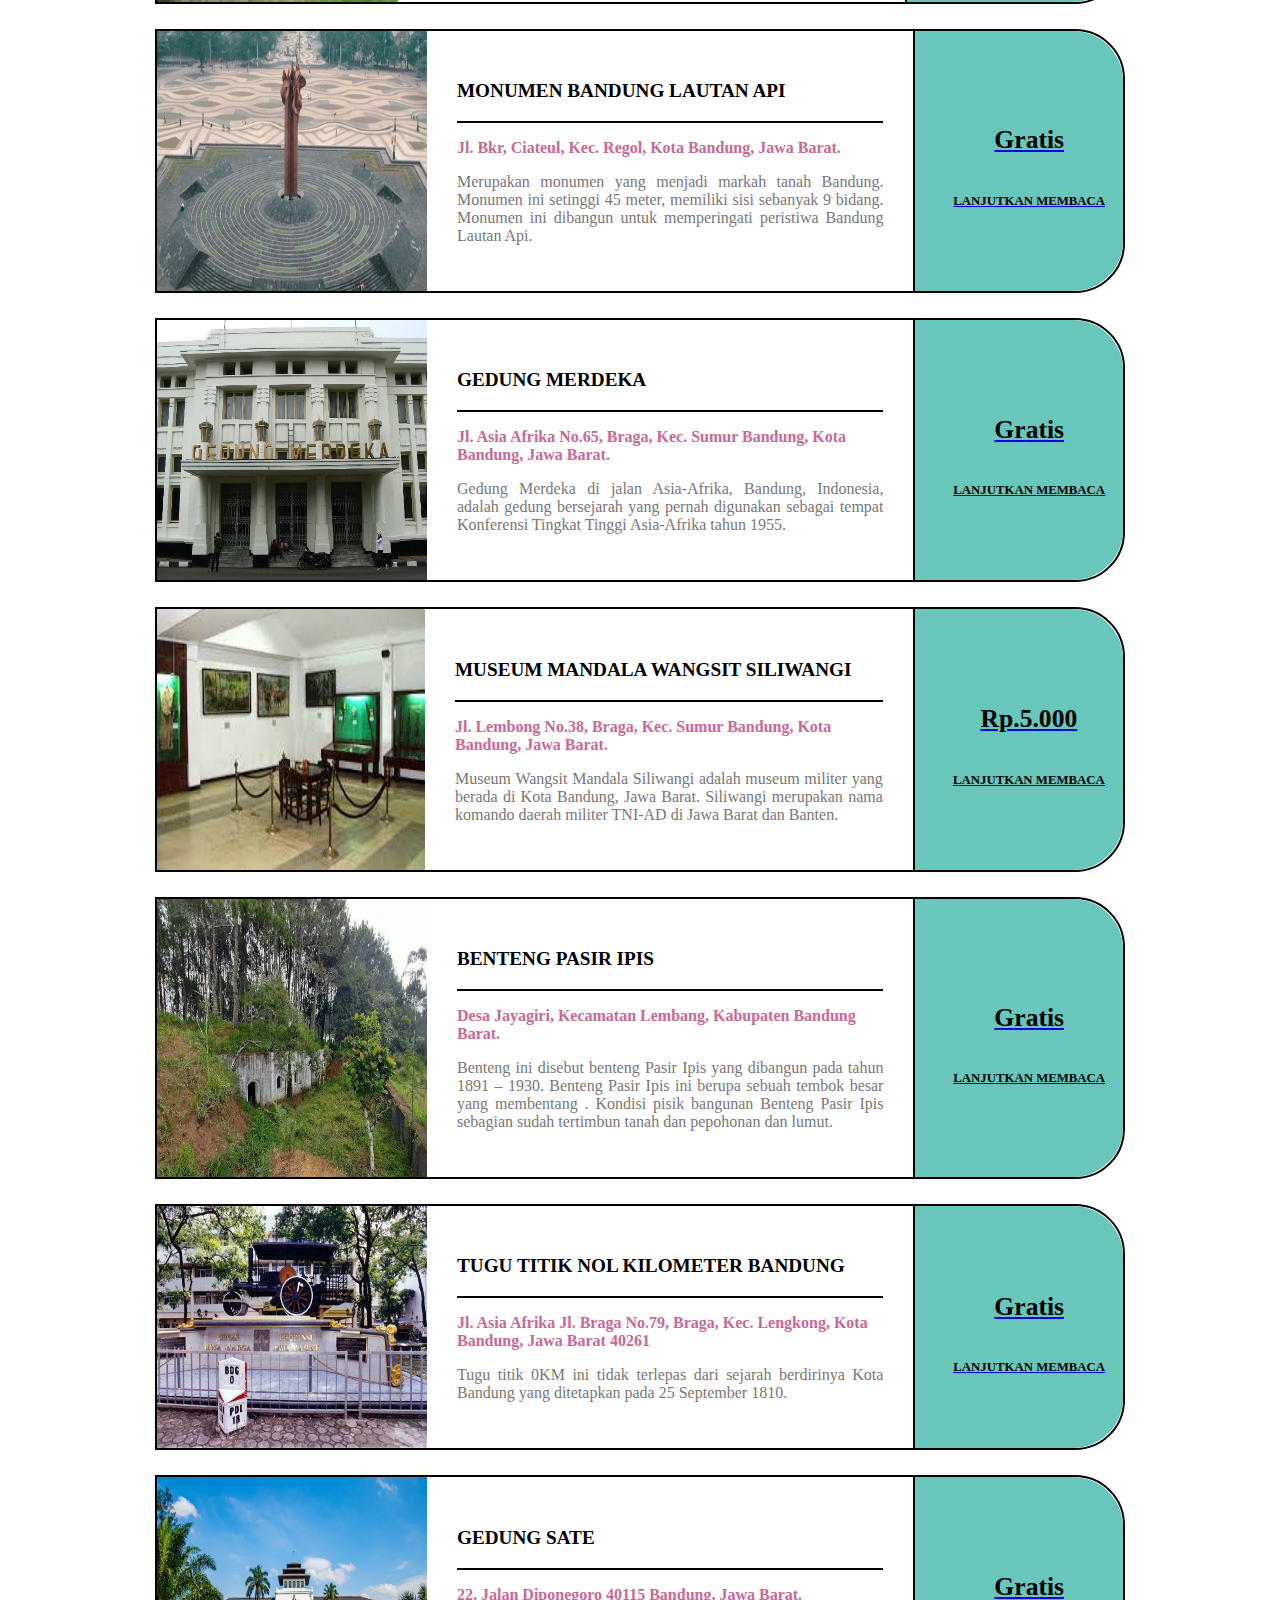
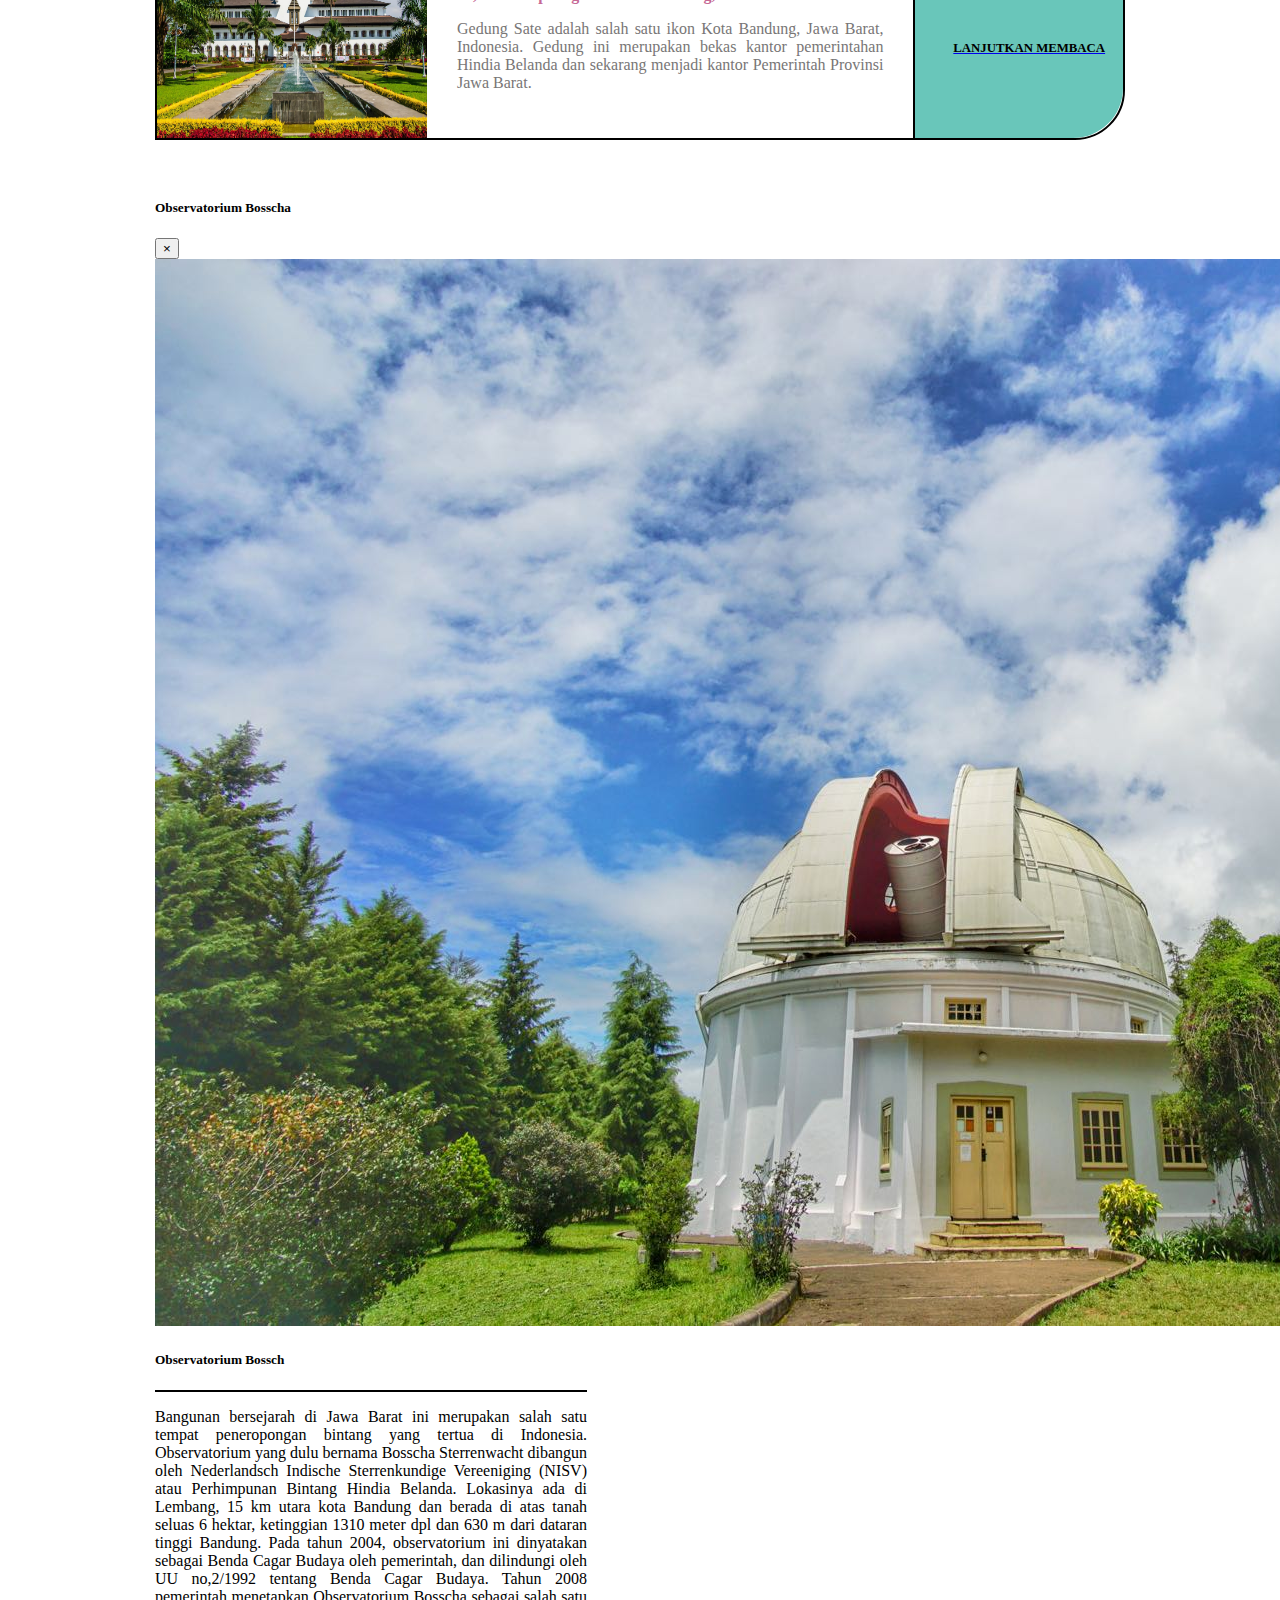
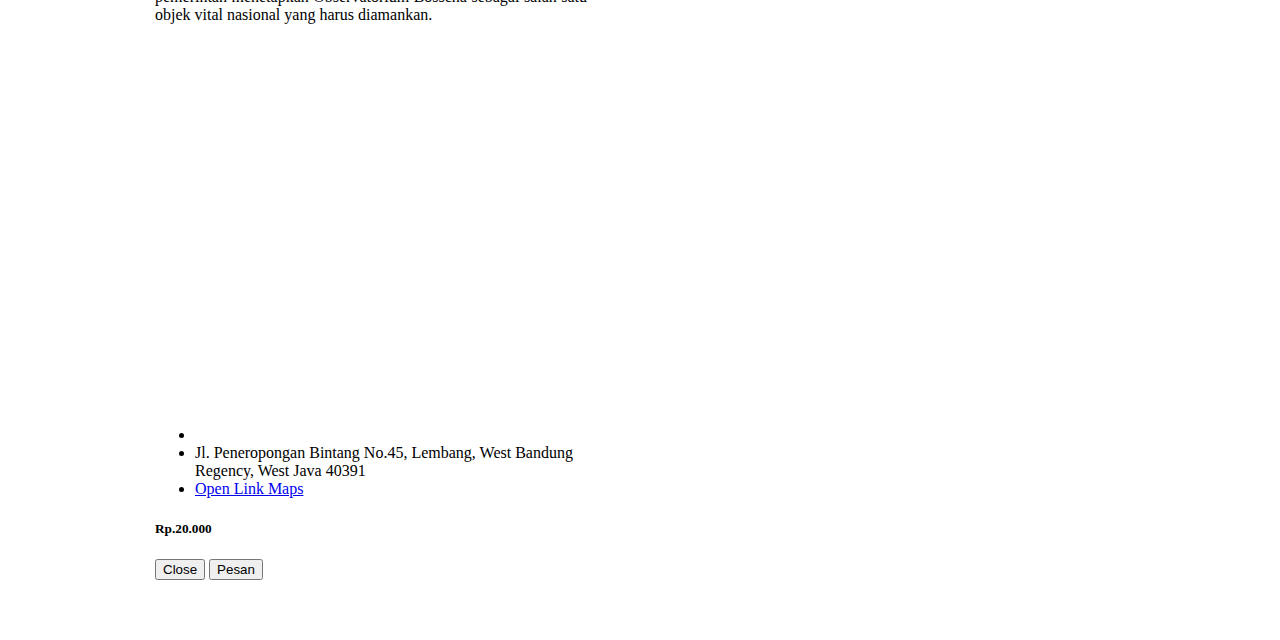
==== commit 8069c862: "Add files via upload" ====
--- a/index.html
+++ b/index.html
@@ -8,7 +8,6 @@
 		<!-- Bootstrap CSS -->
 		<link rel="stylesheet" href="https://cdn.jsdelivr.net/npm/bootstrap@4.6.2/dist/css/bootstrap.min.css" integrity="sha384-xOolHFLEh07PJGoPkLv1IbcEPTNtaed2xpHsD9ESMhqIYd0nLMwNLD69Npy4HI+N" crossorigin="anonymous">
 		<link rel="stylesheet" href="assets/css/style.css">
-
 		<title>Wisata Sejarah Jawa Barat</title>
 	</head>
 	<body>
@@ -20,14 +19,19 @@
 			</button>
 
 			<div class="collapse navbar-collapse" id="navbarSupportedContent">
+				
 				<ul class="navbar-nav ml-auto">
-					<li class="nav-item active">
+					<form class="form-inline my-2 my-lg-0 mr-4">
+			      <input class="form-control mr-sm-2" type="search" placeholder="Search" aria-label="Search">
+			      <button class="btn btn-outline-light my-2 my-sm-0" type="submit">Search</button>
+			    </form>
+					<li class="nav-item active mr-4">
 						<a class="nav-link" href="#tm-section-1">Home <span class="sr-only">(current)</span></a>
 					</li>
-					<li class="nav-item">
+					<li class="nav-item mr-4">
 						<a class="nav-link" href="#tm-section-2">Tempat Rekomendasi</a>
 					</li>
-					<li class="nav-item">
+					<li class="nav-item mr-4">
 						<a class="nav-link" href="#">Login</a>
 					</li>
 				</ul>
@@ -81,6 +85,7 @@
 					<img src="assets/gambar/observatoriumbosscha.jpg" alt="Image" class="img-fluid tm-recommended-img">
 					<div class="tm-recommended-description-box" id="tm-section-2">
 						<h3 class="tm-recommended-title">Observatorium Bosscha</h3>
+						<hr>
 						<p class="tm-text-highlight">Jl. Peneropongan Bintang No.45, Lembang, West Bandung Regency, West Java 40391</p>
 						<p class="tm-text-gray">Bangunan bersejarah di Jawa Barat ini merupakan salah satu tempat peneropongan bintang yang tertua di Indonesia. Observatorium yang dulu bernama Bosscha Sterrenwacht dibangun oleh Nederlandsch Indische Sterrenkundige Vereeniging (NISV) atau Perhimpunan Bintang Hindia Belanda.</p>   
 					</div>
@@ -90,14 +95,15 @@
 					</a>                        
 				</div>
 				<div class="tm-recommended-place">
-					<img src="assets/gambar/Museum Palagan Bojong Kukusan.jpg" alt="Image" class="img-fluid tm-recommended-img">
+					<img src="assets/gambar/bojongkokosan.jpg" alt="Image" class="img-fluid tm-recommended-img">
 					<div class="tm-recommended-description-box">
 						<h3 class="tm-recommended-title">Museum Palagan Bojong Kukusan</h3>
+						<hr>
 						<p class="tm-text-highlight">Jl. Siliwangi No.75, Bojong Kokosan, Kec. Parungkuda, Kabupaten Sukabumi, Jawa Barat 43357</p>
 						<p class="tm-text-gray">Pendirian museum ini bertujuan untuk menghormati jasa – jasa para pejuang yang melawan satu batalyon tentara Inggris dan tentara Sekutu atau NICA yang datang ke arah Sukabumi dari Bogor.</p>   
 					</div>
 					<div id="preload-hover-img"></div>
-					<a href="#" class="tm-recommended-price-box">
+					<a href="#" class="tm-recommended-price-box" data-toggle="modal" data-target="#place2">
 						<p class="tm-recommended-price">Rp.5.000</p>
 						<p class="tm-recommended-price-link">Lanjutkan Membaca</p>
 					</a>
@@ -106,10 +112,11 @@
 					<img src="assets/gambar/sribaduga.jpg" alt="Image" class="img-fluid tm-recommended-img">
 					<div class="tm-recommended-description-box">
 						<h3 class="tm-recommended-title">Museum Sri Baduga</h3>
+						<hr>
 						<p class="tm-text-highlight">Jl. BKR No.185, Pelindung Hewan, Astanaanyar, Bandung City, West Java 40243</p>
 						<p class="tm-text-gray">Museum satu ini cocok untuk kamu yang tertarik untuk mengetahui sejarah peninggalan nenek moyang asli Jawa Barat. Ada berbagai koleksi menarik, bersejarah dan nilainya tinggi.</p>   
 					</div>
-					<a href="#" class="tm-recommended-price-box">
+					<a href="#" class="tm-recommended-price-box" data-toggle="modal" data-target="#place3">
 						<p class="tm-recommended-price">Rp.3.000</p>
 						<p class="tm-recommended-price-link">Lanjutkan Membaca</p>
 					</a>
@@ -118,11 +125,12 @@
 					<img src="assets/gambar/geologi.png" alt="Image" class="img-fluid tm-recommended-img">
 					<div class="tm-recommended-description-box">
 						<h3 class="tm-recommended-title">Museum Geologi</h3>
+						<hr>
 						<p class="tm-text-highlight">Jl. Diponegoro No. 57, Cihaur Geulis, Kec. Cibeunying Kaler, Kota Bandung, Jawa Barat 40122.</p>
 						<p class="tm-text-gray">Museum ini memiliki benda-benda yang berhubungan dengan struktur, komposisi, dan sejarah bumi. Di dalamnya juga terdapat kerangka dinosaurus, mammoth, serta hewan purbakala lainnya.</p>   
 					</div>
 					<div id="preload-hover-img"></div>
-					<a href="#" class="tm-recommended-price-box">
+					<a href="#" class="tm-recommended-price-box" data-toggle="modal" data-target="#place4">
 						<p class="tm-recommended-price">Rp.2.000</p>
 						<p class="tm-recommended-price-link">Lanjutkan Membaca</p>
 					</a>
@@ -131,19 +139,21 @@
 					<img src="assets/gambar/zoologi.jpg" alt="Image" class="img-fluid tm-recommended-img">
 					<div class="tm-recommended-description-box">
 						<h3 class="tm-recommended-title">Museum Zoologi</h3>
+						<hr>
 						<p class="tm-text-highlight">Jl. Ir. H. Juanda No. 9 RT. 04/ RW. 02, Paledang, Kec. Bogor Tengah, Kota Bogor, Jawa Barat 16911.</p>
 						<p class="tm-text-gray">Museum satu ini menyimpan informasi tentang fauna. Kamu akan disuguhi oleh pemandangan hewan-hewan yang diawetkan. Hewannya juga beragam, mulai dari mamalia, burung, ikan, reptil, invertebrata dan serangga. </p>   
 					</div>
 					<div id="preload-hover-img"></div>
-					<a href="#" class="tm-recommended-price-box">
+					<a href="#" class="tm-recommended-price-box" data-toggle="modal" data-target="#place5">
 						<p class="tm-recommended-price">Rp.15.000</p>
 						<p class="tm-recommended-price-link">Lanjutkan Membaca</p>
 					</a>
 				</div>
+				<br>
 				<div class="accordion" id="accordionExample">
 				  <div class="card">
 				    <div class="card-header" id="headingOne">
-				      <h2 class="mb-0">
+				      <h2 class="mb-0" style="width: auto;">
 				        <button class="btn btn-link btn-block text-center" type="button" data-toggle="collapse" data-target="#collapseOne" aria-expanded="true" aria-controls="collapseOne">
 				          Lebih Banyak
 				        </button>
@@ -157,10 +167,11 @@
 											<img src="assets/gambar/asiaafrika.jpg" alt="Image" class="img-fluid tm-recommended-img">
 											<div class="tm-recommended-description-box">
 												<h3 class="tm-recommended-title">Museum Konferensi Asia-Afrika</h3>
+												<hr>
 												<p class="tm-text-highlight">Jl. Asia Afrika No. 65, Braga, Kec. Sumur Bandung, Kota. Bandung, Jawa Barat 40111</p>
 												<p class="tm-text-gray">Museum ini berisi benda-benda bersejarah, diorama, dan berbagai foto dokumenter peristiwa Konferensi Kolombo, Pertemuan Tugu, Konferensi Bogor dan Konferensi Asia-Afrika. Berbagai kegiatan juga banyak diselenggarakan di museum ini, mulai dari diskusi film dan buku, pameran dan festival seni budaya.</p>   
 											</div>
-											<a href="#" class="tm-recommended-price-box">
+											<a href="#" class="tm-recommended-price-box" data-toggle="modal" data-target="#place6">
 												<p class="tm-recommended-price">Gratis</p>
 												<p class="tm-recommended-price-link">Lanjutkan Membaca</p>
 											</a>                        
@@ -169,27 +180,185 @@
 											<img src="assets/gambar/perjuanganrakyat.jpg" alt="Image" class="img-fluid tm-recommended-img">
 											<div class="tm-recommended-description-box">
 												<h3 class="tm-recommended-title">Monumen Perjuangan Rakyat Jawa Barat</h3>
+												<hr>
 												<p class="tm-text-highlight">Jl. Dipati Ukur No. 48, Lebakgede, Kec. Coblong, Kota Bandung, Jawa Barat 40132.</p>
 												<p class="tm-text-gray">Monumen ini juga disebut dengan Monju. Monumen ini dilengkapi dengan museum yang menceritakan peristiwa-peristiwa penting saat melawan penjajah. Sisi kanan dan kiri memiliki relief yang menceritakan perjuangkan rakyat Jawa Barat.</p>   
 											</div>
 											<div id="preload-hover-img"></div>
-											<a href="#" class="tm-recommended-price-box">
+											<a href="#" class="tm-recommended-price-box" data-toggle="modal" data-target="#place7">
 												<p class="tm-recommended-price">Gratis</p>
 												<p class="tm-recommended-price-link">Lanjutkan Membaca</p>
 											</a>
 										</div>
 										<div class="tm-recommended-place">
-											<img src="assets/gambar/sribaduga.jpg" alt="Image" class="img-fluid tm-recommended-img">
-											<div class="tm-recommended-description-box">
-												<h3 class="tm-recommended-title">Museum Sri Baduga</h3>
-												<p class="tm-text-highlight">Jl. BKR No.185, Pelindung Hewan, Astanaanyar, Bandung City, West Java 40243</p>
-												<p class="tm-text-gray">Museum satu ini cocok untuk kamu yang tertarik untuk mengetahui sejarah peninggalan nenek moyang asli Jawa Barat. Ada berbagai koleksi menarik, bersejarah dan nilainya tinggi.</p>   
-											</div>
-											<a href="#" class="tm-recommended-price-box">
+											<img src="assets/gambar/gedungindonesia.jpg" alt="Image" class="img-fluid tm-recommended-img">
+											<div class="tm-recommended-description-box">
+												<h3 class="tm-recommended-title">Gedung Indonesia Menggugat</h3>
+												<hr>
+												<p class="tm-text-highlight">Jl. Perintis Kemerdekaan No. 5, Babakan Ciamis, Sumurbandung, Kota Bandung, Jawa Barat 40117.</p>
+												<p class="tm-text-gray">Bangunan ini adalah salah satu bangunan bersejarah yang menyimpan banyak cerita. Gedung ini dikenal sebagai gedung untuk mengadili para pejuang kemerdekaan yang tertangkap dan menentang kebijakan kolonial Belanda.</p>
+											</div>
+											<a href="#" class="tm-recommended-price-box" data-toggle="modal" data-target="#place8">
+												<p class="tm-recommended-price">Gratis</p>
+												<p class="tm-recommended-price-link">Lanjutkan Membaca</p>
+											</a>
+										</div>  
+										<div class="tm-recommended-place">
+											<img src="assets/gambar/gedunglinggarjati.jpg" alt="Image" class="img-fluid tm-recommended-img">
+											<div class="tm-recommended-description-box">
+												<h3 class="tm-recommended-title">Gedung Perundingan Linggarjati</h3>
+												<hr>
+												<p class="tm-text-highlight">Linggarjati, Kec. Cilimus, Kabupaten Kuningan, Jawa Barat 45556</p>
+												<p class="tm-text-gray">Gedung Perundingan Linggarjati terletak di Desa Linggarjati, Kecamatan Cilimus, Kuningan merupakan tempat diadakannya perundingan antara pemerintah Republik Indonesia dengan pemerintah kerajaan Belanda.</p>
+											</div>
+											<a href="#" class="tm-recommended-price-box" data-toggle="modal" data-target="#place9">
 												<p class="tm-recommended-price">Rp.3.000</p>
 												<p class="tm-recommended-price-link">Lanjutkan Membaca</p>
 											</a>
 										</div>  
+										<div class="tm-recommended-place">
+											<img src="assets/gambar/telagamanggung.jpg" alt="Image" class="img-fluid tm-recommended-img">
+											<div class="tm-recommended-description-box">
+												<h3 class="tm-recommended-title">Museum Telaga Manggung</h3>
+												<hr>
+												<p class="tm-text-highlight">Jl. Talaga Majalengka No. 1, Talagawetan, Talaga, Talagawetan, Kec. Talaga, Kabupaten Majalengka, Jawa Barat 45465</p>
+												<p class="tm-text-gray">Museum ini dikelompokkan dalam 3 ruangan yang terpisah satu sama lain. Untuk ruang pertamanya, terdapat silsilah raja dan keluarga Talaga Manggung.</p>
+											</div>
+											<a href="#" class="tm-recommended-price-box" data-toggle="modal" data-target="#place10">
+												<p class="tm-recommended-price">Sukarela</p>
+												<p class="tm-recommended-price-link">Lanjutkan Membaca</p>
+											</a>
+										</div>  
+										<div class="tm-recommended-place">
+											<img src="assets/gambar/goabelanda.jpg" alt="Image" class="img-fluid tm-recommended-img">
+											<div class="tm-recommended-description-box">
+												<h3 class="tm-recommended-title">Goa Belanda</h3>
+												<hr>
+												<p class="tm-text-highlight">Taman Hutan Raya Juanda, Ciburial, Cimenyan, Bandung Regency, West Java 40198</p>
+												<p class="tm-text-gray">Tempat wisata di Bandung yang satu ini berada di Taman Hutan Raya Djuanda, Bandung. Sebelum gua Belanda menjadi destinasi wisata, dahulu tempat wisata Goa Belanda digunakan sebagai tangki penyimpanan air pada saat musim kemarau.</p>
+											</div>
+											<a href="#" class="tm-recommended-price-box" data-toggle="modal" data-target="#place11">
+												<p class="tm-recommended-price">Rp.8.000</p>
+												<p class="tm-recommended-price-link">Lanjutkan Membaca</p>
+											</a>
+										</div>  
+										<div class="tm-recommended-place">
+											<img src="assets/gambar/tamansari.jpg" alt="Image" class="img-fluid tm-recommended-img">
+											<div class="tm-recommended-description-box">
+												<h3 class="tm-recommended-title">Taman Sari Sunyaragi</h3>
+												<hr>
+												<p class="tm-text-highlight">Sunyaragi, Kec. Kesambi, Kota Cirebon, Jawa Barat.</p>
+												<p class="tm-text-gray">Gua Sunyaragi atau Taman Sari Sunyaragi merupakan sebuah situs bersejarah yang ada di Kota Cirebon. Dulunya tempat ini digunakan oleh para sultan di masa lalu untuk bermeditasi serta mengatur strategi perlawanan terhadap penjajahan Belanda.</p>
+											</div>
+											<a href="#" class="tm-recommended-price-box" data-toggle="modal" data-target="#place12">
+												<p class="tm-recommended-price">Rp.15.000</p>
+												<p class="tm-recommended-price-link">Lanjutkan Membaca</p>
+											</a>
+										</div>  
+										<div class="tm-recommended-place">
+											<img src="assets/gambar/keratonkanoman.jpg" alt="Image" class="img-fluid tm-recommended-img">
+											<div class="tm-recommended-description-box">
+												<h3 class="tm-recommended-title">Keraton Kanoman</h3>
+												<hr>
+												<p class="tm-text-highlight">Jl. Kanoman No.40, Lemahwungkuk, Kec. Lemahwungkuk, Kota Cirebon, Jawa Barat.</p>
+												<p class="tm-text-gray">Keraton Kanoman adalah salah satu dari dua bangunan kesultanan Cirebon, setelah berdiri keraton Kanoman pada tahun 1678 M kesultanan Cirebon terdiri dari keraton Kasepuhan dan keraton Kanoman.</p>
+											</div>
+											<a href="#" class="tm-recommended-price-box" data-toggle="modal" data-target="#place13">
+												<p class="tm-recommended-price">Rp.10.000</p>
+												<p class="tm-recommended-price-link">Lanjutkan Membaca</p>
+											</a>
+										</div>  
+										<div class="tm-recommended-place">
+											<img src="assets/gambar/keratonkasepuhan.jpg" alt="Image" class="img-fluid tm-recommended-img">
+											<div class="tm-recommended-description-box">
+												<h3 class="tm-recommended-title">Keraton Kasepuhan</h3>
+												<hr>
+												<p class="tm-text-highlight">Jl. Kasepuhan No.43, Kesepuhan, Kec. Lemahwungkuk, Kota Cirebon, Jawa Barat.</p>
+												<p class="tm-text-gray">Menurut sejarah, Keraton Kasepuhan didirikan pada tahun 1529 oleh Pangeran Mas Zainul Arifin. Tujuannya untuk memperluas bangunan pesanggerahan Keraton Pangkuwati (keraton pertama) yang dibangun pada 1430.</p>
+											</div>
+											<a href="#" class="tm-recommended-price-box" data-toggle="modal" data-target="#place14">
+												<p class="tm-recommended-price">Rp.20.000</p>
+												<p class="tm-recommended-price-link">Lanjutkan Membaca</p>
+											</a>
+										</div>  
+										<div class="tm-recommended-place">
+											<img src="assets/gambar/bandunglautan.jpg" alt="Image" class="img-fluid tm-recommended-img">
+											<div class="tm-recommended-description-box">
+												<h3 class="tm-recommended-title">Monumen Bandung lautan api</h3>
+												<hr>
+												<p class="tm-text-highlight">Jl. Bkr, Ciateul, Kec. Regol, Kota Bandung, Jawa Barat.</p>
+												<p class="tm-text-gray">Merupakan monumen yang menjadi markah tanah Bandung. Monumen ini setinggi 45 meter, memiliki sisi sebanyak 9 bidang. Monumen ini dibangun untuk memperingati peristiwa Bandung Lautan Api.</p>
+											</div>
+											<a href="#" class="tm-recommended-price-box" data-toggle="modal" data-target="#place15">
+												<p class="tm-recommended-price">Gratis</p>
+												<p class="tm-recommended-price-link">Lanjutkan Membaca</p>
+											</a>
+										</div>  
+										<div class="tm-recommended-place">
+											<img src="assets/gambar/gedungmerdeka.jpg" alt="Image" class="img-fluid tm-recommended-img">
+											<div class="tm-recommended-description-box">
+												<h3 class="tm-recommended-title">Gedung Merdeka</h3>
+												<hr>
+												<p class="tm-text-highlight">Jl. Asia Afrika No.65, Braga, Kec. Sumur Bandung, Kota Bandung, Jawa Barat.</p>
+												<p class="tm-text-gray">Gedung Merdeka di jalan Asia-Afrika, Bandung, Indonesia, adalah gedung bersejarah yang pernah digunakan sebagai tempat Konferensi Tingkat Tinggi Asia-Afrika tahun 1955.</p>
+											</div>
+											<a href="#" class="tm-recommended-price-box" data-toggle="modal" data-target="#place16">
+												<p class="tm-recommended-price">Gratis</p>
+												<p class="tm-recommended-price-link">Lanjutkan Membaca</p>
+											</a>
+										</div>  
+										<div class="tm-recommended-place">
+											<img src="assets/gambar/mandalasiliwangi.jpg" alt="Image" class="img-fluid tm-recommended-img">
+											<div class="tm-recommended-description-box">
+												<h3 class="tm-recommended-title">Museum Mandala Wangsit Siliwangi</h3>
+												<hr>
+												<p class="tm-text-highlight">Jl. Lembong No.38, Braga, Kec. Sumur Bandung, Kota Bandung, Jawa Barat.</p>
+												<p class="tm-text-gray">Museum Wangsit Mandala Siliwangi adalah museum militer yang berada di Kota Bandung, Jawa Barat. Siliwangi merupakan nama komando daerah militer TNI-AD di Jawa Barat dan Banten.</p>
+											</div>
+											<a href="#" class="tm-recommended-price-box" data-toggle="modal" data-target="#place17">
+												<p class="tm-recommended-price">Rp.5.000</p>
+												<p class="tm-recommended-price-link">Lanjutkan Membaca</p>
+											</a>
+										</div>  
+										<div class="tm-recommended-place">
+											<img src="assets/gambar/bentengpasir.jpg" alt="Image" class="img-fluid tm-recommended-img">
+											<div class="tm-recommended-description-box">
+												<h3 class="tm-recommended-title">Benteng Pasir Ipis</h3>
+												<hr>
+												<p class="tm-text-highlight">Desa Jayagiri, Kecamatan Lembang, Kabupaten Bandung Barat.</p>
+												<p class="tm-text-gray">Benteng ini disebut  benteng Pasir Ipis yang dibangun pada tahun 1891 – 1930.  Benteng Pasir Ipis ini  berupa sebuah tembok besar yang membentang .  Kondisi pisik bangunan Benteng Pasir Ipis sebagian sudah tertimbun tanah dan pepohonan dan lumut.</p>
+											</div>
+											<a href="#" class="tm-recommended-price-box" data-toggle="modal" data-target="#place18">
+												<p class="tm-recommended-price">Gratis</p>
+												<p class="tm-recommended-price-link">Lanjutkan Membaca</p>
+											</a>
+										</div>  
+										<div class="tm-recommended-place">
+											<img src="assets/gambar/tugunol.jpg" alt="Image" class="img-fluid tm-recommended-img">
+											<div class="tm-recommended-description-box">
+												<h3 class="tm-recommended-title">Tugu Titik Nol Kilometer Bandung</h3>
+												<hr>
+												<p class="tm-text-highlight">Jl. Asia Afrika Jl. Braga No.79, Braga, Kec. Lengkong, Kota Bandung, Jawa Barat 40261</p>
+												<p class="tm-text-gray">Tugu titik 0KM ini tidak terlepas dari sejarah berdirinya Kota Bandung yang ditetapkan pada 25 September 1810.</p>
+											</div>
+											<a href="#" class="tm-recommended-price-box" data-toggle="modal" data-target="#place19">
+												<p class="tm-recommended-price">Gratis</p>
+												<p class="tm-recommended-price-link">Lanjutkan Membaca</p>
+											</a>
+										</div>
+										<div class="tm-recommended-place">
+											<img src="assets/gambar/gedung-sate.png" alt="Image" class="img-fluid tm-recommended-img">
+											<div class="tm-recommended-description-box">
+												<h3 class="tm-recommended-title">Gedung Sate</h3>
+												<hr>
+												<p class="tm-text-highlight">22, Jalan Diponegoro 40115 Bandung, Jawa Barat.</p>
+												<p class="tm-text-gray">Gedung Sate adalah salah satu ikon Kota Bandung, Jawa Barat, Indonesia. Gedung ini merupakan bekas kantor pemerintahan Hindia Belanda dan sekarang menjadi kantor Pemerintah Provinsi Jawa Barat.</p>
+											</div>
+											<a href="#" class="tm-recommended-price-box" data-toggle="modal" data-target="#place20">
+												<p class="tm-recommended-price">Gratis</p>
+												<p class="tm-recommended-price-link">Lanjutkan Membaca</p>
+											</a>
+										</div>
 									</div>                    
 								</div><!-- tab-pane -->
 				      </div>
@@ -202,34 +371,45 @@
 		  <div class="modal-dialog">
 		    <div class="modal-content">
 		      <div class="modal-header">
-		        <h5 class="modal-title">Modal title</h5>
+		        <h5 class="modal-title">Observatorium Bosscha</h5>
 		        <button type="button" class="close" data-dismiss="modal" aria-label="Close">
 		          <span aria-hidden="true">&times;</span>
 		        </button>
 		      </div>
 		      <div class="modal-body">
-		        <p>Modal body text goes here.</p>
+		      	<div class="card" style="width: 27rem;">
+						  <img src="assets/gambar/observatoriumbosscha.jpg" class="card-img-top" alt="...">
+						  <div class="card-body">
+						    <h5 class="card-title">Observatorium Bossch</h5>
+						    <hr>
+						    <p class="card-text">Bangunan bersejarah di Jawa Barat ini merupakan salah satu tempat peneropongan bintang yang tertua di Indonesia. Observatorium yang dulu bernama Bosscha Sterrenwacht dibangun oleh Nederlandsch Indische Sterrenkundige Vereeniging (NISV) atau Perhimpunan Bintang Hindia Belanda. Lokasinya ada di Lembang, 15 km utara kota Bandung dan berada di atas tanah seluas 6 hektar, ketinggian 1310 meter dpl dan 630 m dari dataran tinggi Bandung. Pada tahun 2004, observatorium ini dinyatakan sebagai Benda Cagar Budaya oleh pemerintah, dan dilindungi oleh UU no,2/1992 tentang Benda Cagar Budaya. Tahun 2008 pemerintah menetapkan Observatorium Bosscha sebagai salah satu objek vital nasional yang harus diamankan.</p>
+						  </div>
+						  <ul class="list-group list-group-flush">
+						    <li class="list-group-item">
+						    	<iframe src="https://www.google.com/maps/embed?pb=!1m18!1m12!1m3!1d7923.067512583541!2d107.6171427865082!3d-6.826415443531167!2m3!1f0!2f0!3f0!3m2!1i1024!2i768!4f13.1!3m3!1m2!1s0x2e68e11292b0db83%3A0xc0f73eee035e3ffd!2sBosscha!5e0!3m2!1sid!2sid!4v1686397486357!5m2!1sid!2sid" width="400" height="400" style="border:0;" allowfullscreen="" loading="eager" referrerpolicy="no-referrer-when-downgrade"></iframe>
+						    </li>
+						    <li class="list-group-item">Jl. Peneropongan Bintang No.45, Lembang, West Bandung Regency, West Java 40391</li>
+						    <li class="list-group-item">						    
+						    	<a href="https://maps.app.goo.gl/FaEjGyBW8LEtx5fc6" class="card-link">Open Link Maps</a>
+						    </li>
+						  </ul>
+						  <div class="card-body">
+						  	<h5>Rp.20.000</h5>
+						  </div>
+						</div>
 		      </div>
 		      <div class="modal-footer">
 		        <button type="button" class="btn btn-secondary" data-dismiss="modal">Close</button>
-		        <button type="button" class="btn btn-primary">Save changes</button>
+		        <button type="button" class="btn btn-primary">Pesan</button>
 		      </div>
 		    </div>
 		  </div>
 		</div>
   
 
-		<!-- Optional JavaScript; choose one of the two! -->
-
 		<!-- Option 1: jQuery and Bootstrap Bundle (includes Popper) -->
 		<script src="https://cdn.jsdelivr.net/npm/jquery@3.5.1/dist/jquery.slim.min.js" integrity="sha384-DfXdz2htPH0lsSSs5nCTpuj/zy4C+OGpamoFVy38MVBnE+IbbVYUew+OrCXaRkfj" crossorigin="anonymous"></script>
 		<script src="https://cdn.jsdelivr.net/npm/bootstrap@4.6.2/dist/js/bootstrap.bundle.min.js" integrity="sha384-Fy6S3B9q64WdZWQUiU+q4/2Lc9npb8tCaSX9FK7E8HnRr0Jz8D6OP9dO5Vg3Q9ct" crossorigin="anonymous"></script>
-
-		<!-- Option 2: Separate Popper and Bootstrap JS -->
-		<!--
-		<script src="https://cdn.jsdelivr.net/npm/jquery@3.5.1/dist/jquery.slim.min.js" integrity="sha384-DfXdz2htPH0lsSSs5nCTpuj/zy4C+OGpamoFVy38MVBnE+IbbVYUew+OrCXaRkfj" crossorigin="anonymous"></script>
-		<script src="https://cdn.jsdelivr.net/npm/popper.js@1.16.1/dist/umd/popper.min.js" integrity="sha384-9/reFTGAW83EW2RDu2S0VKaIzap3H66lZH81PoYlFhbGU+6BZp6G7niu735Sk7lN" crossorigin="anonymous"></script>
-		<script src="https://cdn.jsdelivr.net/npm/bootstrap@4.6.2/dist/js/bootstrap.min.js" integrity="sha384-+sLIOodYLS7CIrQpBjl+C7nPvqq+FbNUBDunl/OZv93DB7Ln/533i8e/mZXLi/P+" crossorigin="anonymous"></script>
-		-->
+		
 	</body>
 </html>--- a/assets/css/style.css
+++ b/assets/css/style.css
@@ -1,13 +1,22 @@
 .carousel-item {
-      background-color: transparent;
-      background-size: cover;
-      background-position: center;
+  background-color: transparent;
+  background-size: cover;
+  background-position: center;
+}
+.nav-item.active{
+    border-bottom: 1px solid #ccc;
 }
 .carousel-caption {
   background-color: rgba(0, 0, 0, 0.5);
   padding: 20px;
 }
 
+hr{
+    border: 1px solid black;
+}
+.card-body > .card-text{
+    text-align: justify;
+}
 .tm-tabs-links {
     display: -webkit-box;
     display: -webkit-flex;
@@ -156,7 +165,15 @@
 }
 
 @media screen and (max-width: 826px) {
-
+    .accordion{
+        width: 100%;
+    }
+    .tm-text-highlight {
+        text-align: justify;
+    }
+    .tm-recommended-title {
+        text-align: center;
+    }
     .tm-banner-row-header { padding-top: 120px; }
 
     .tm-recommended-place-wrap {
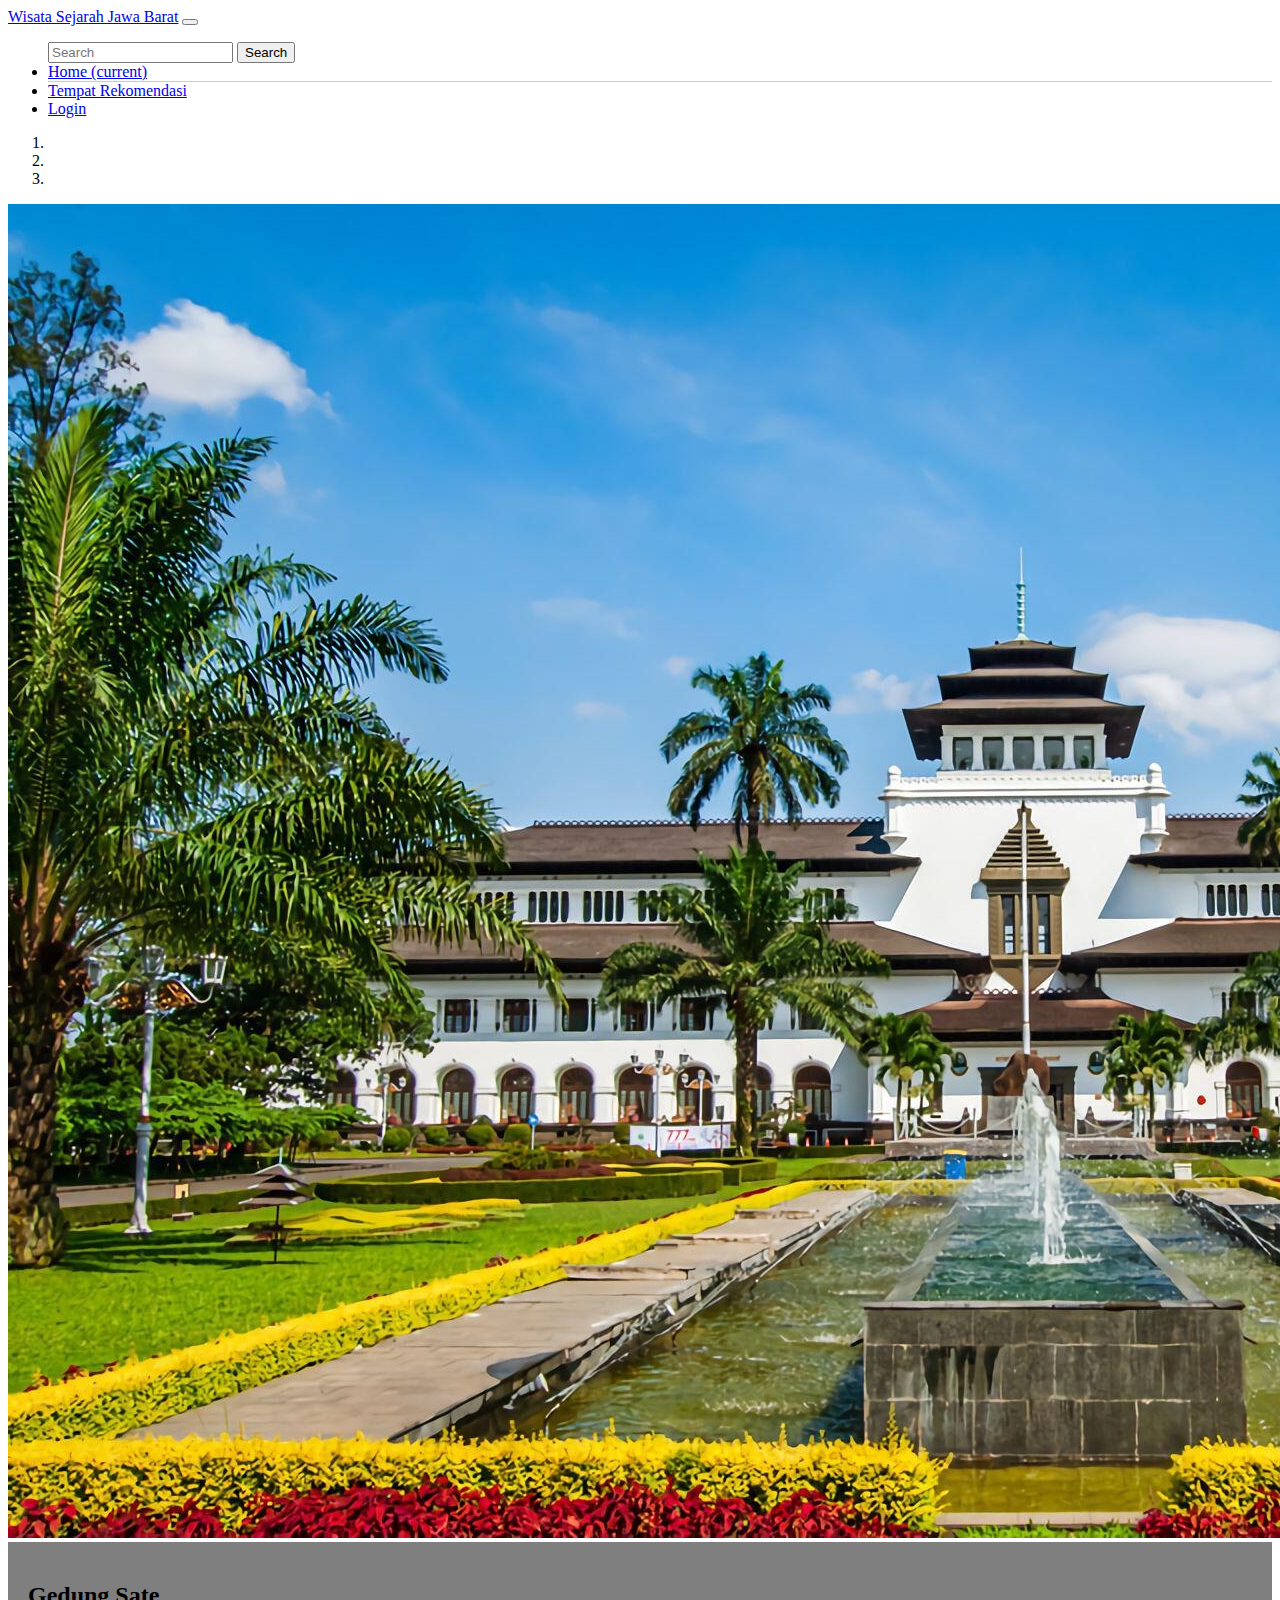
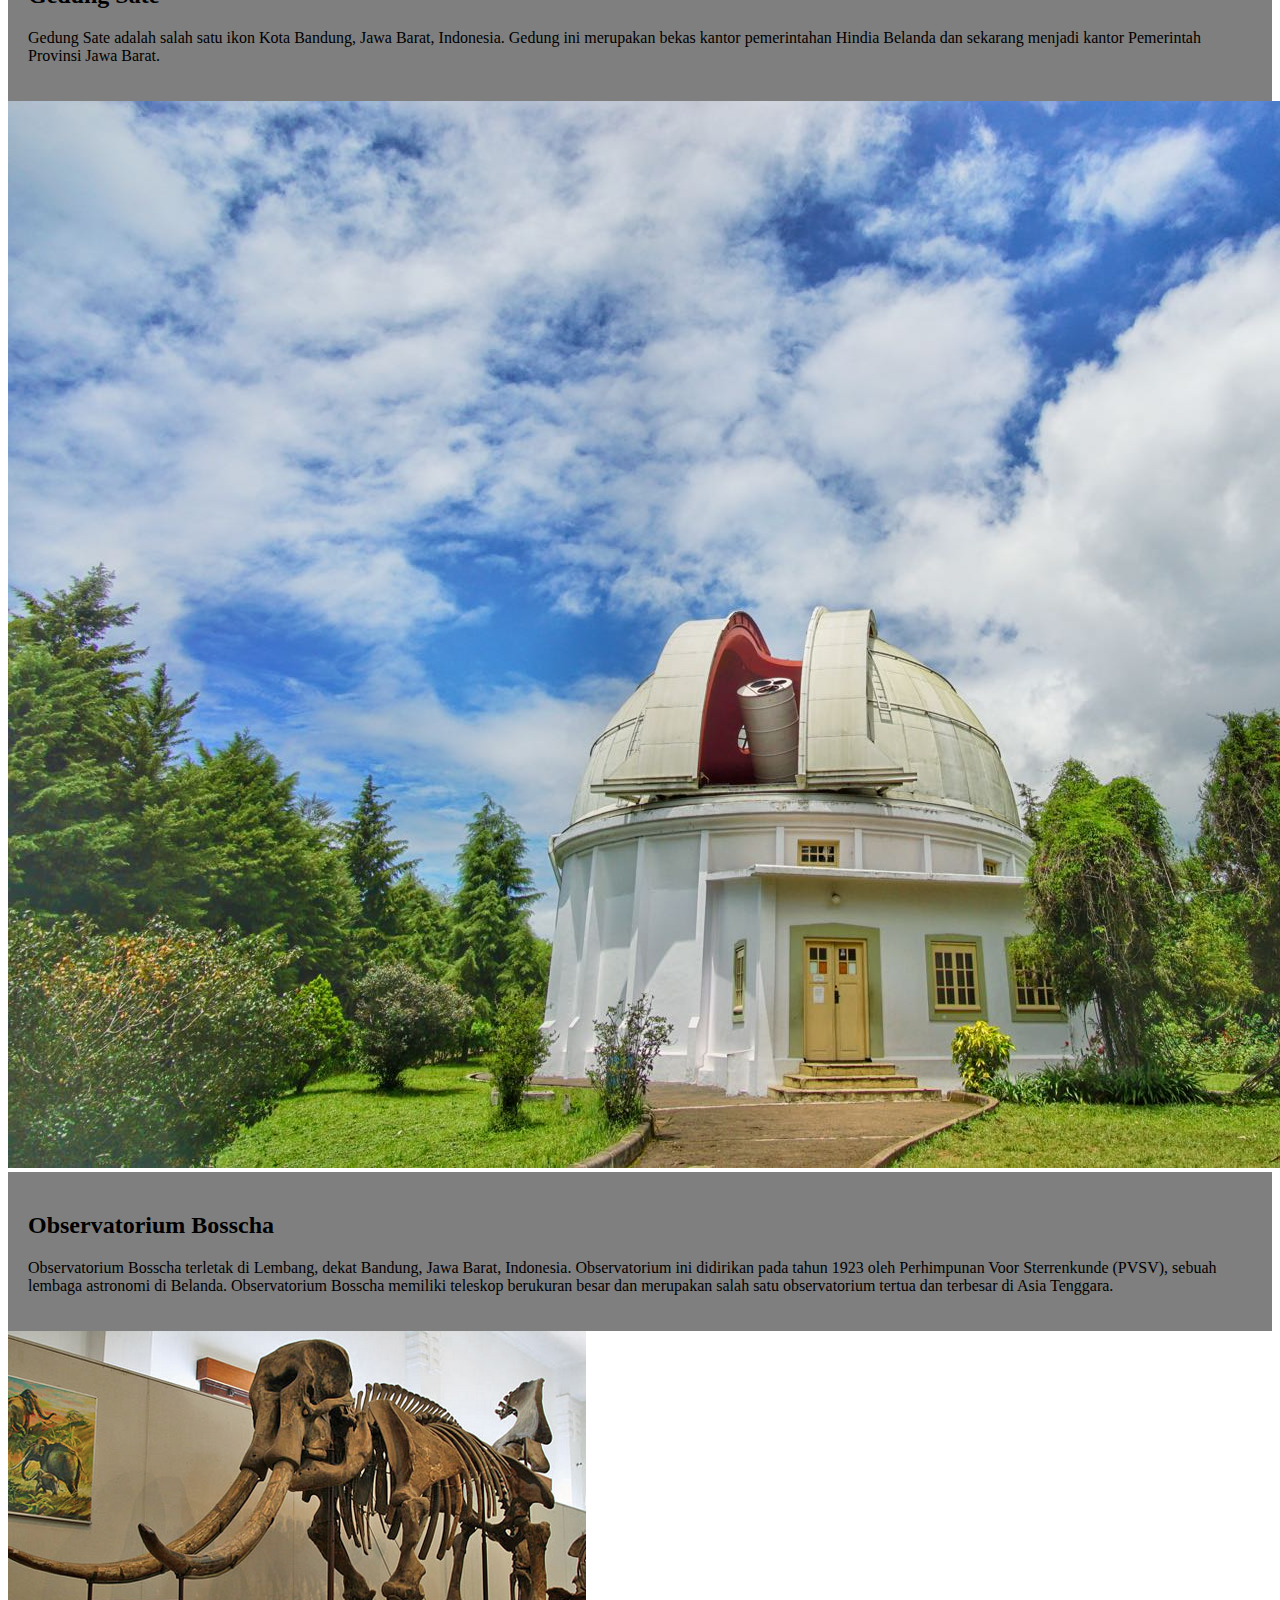
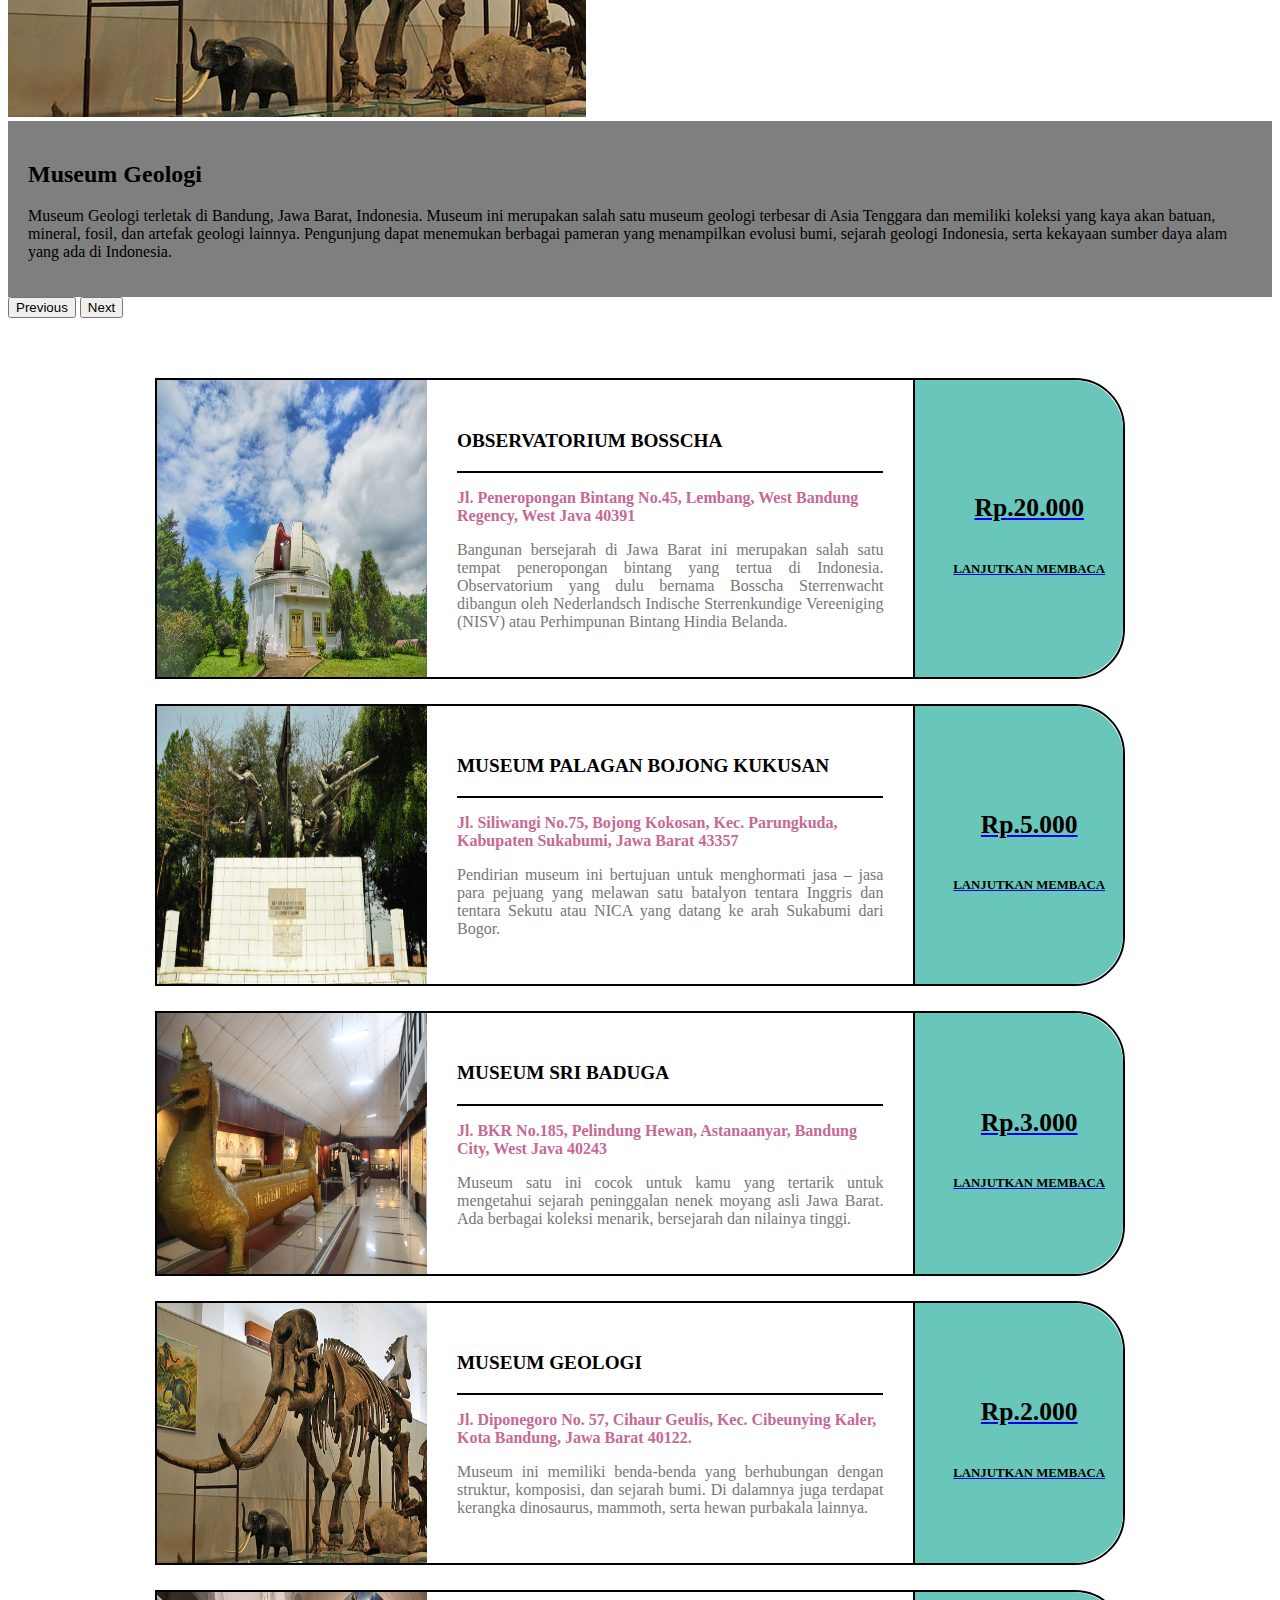
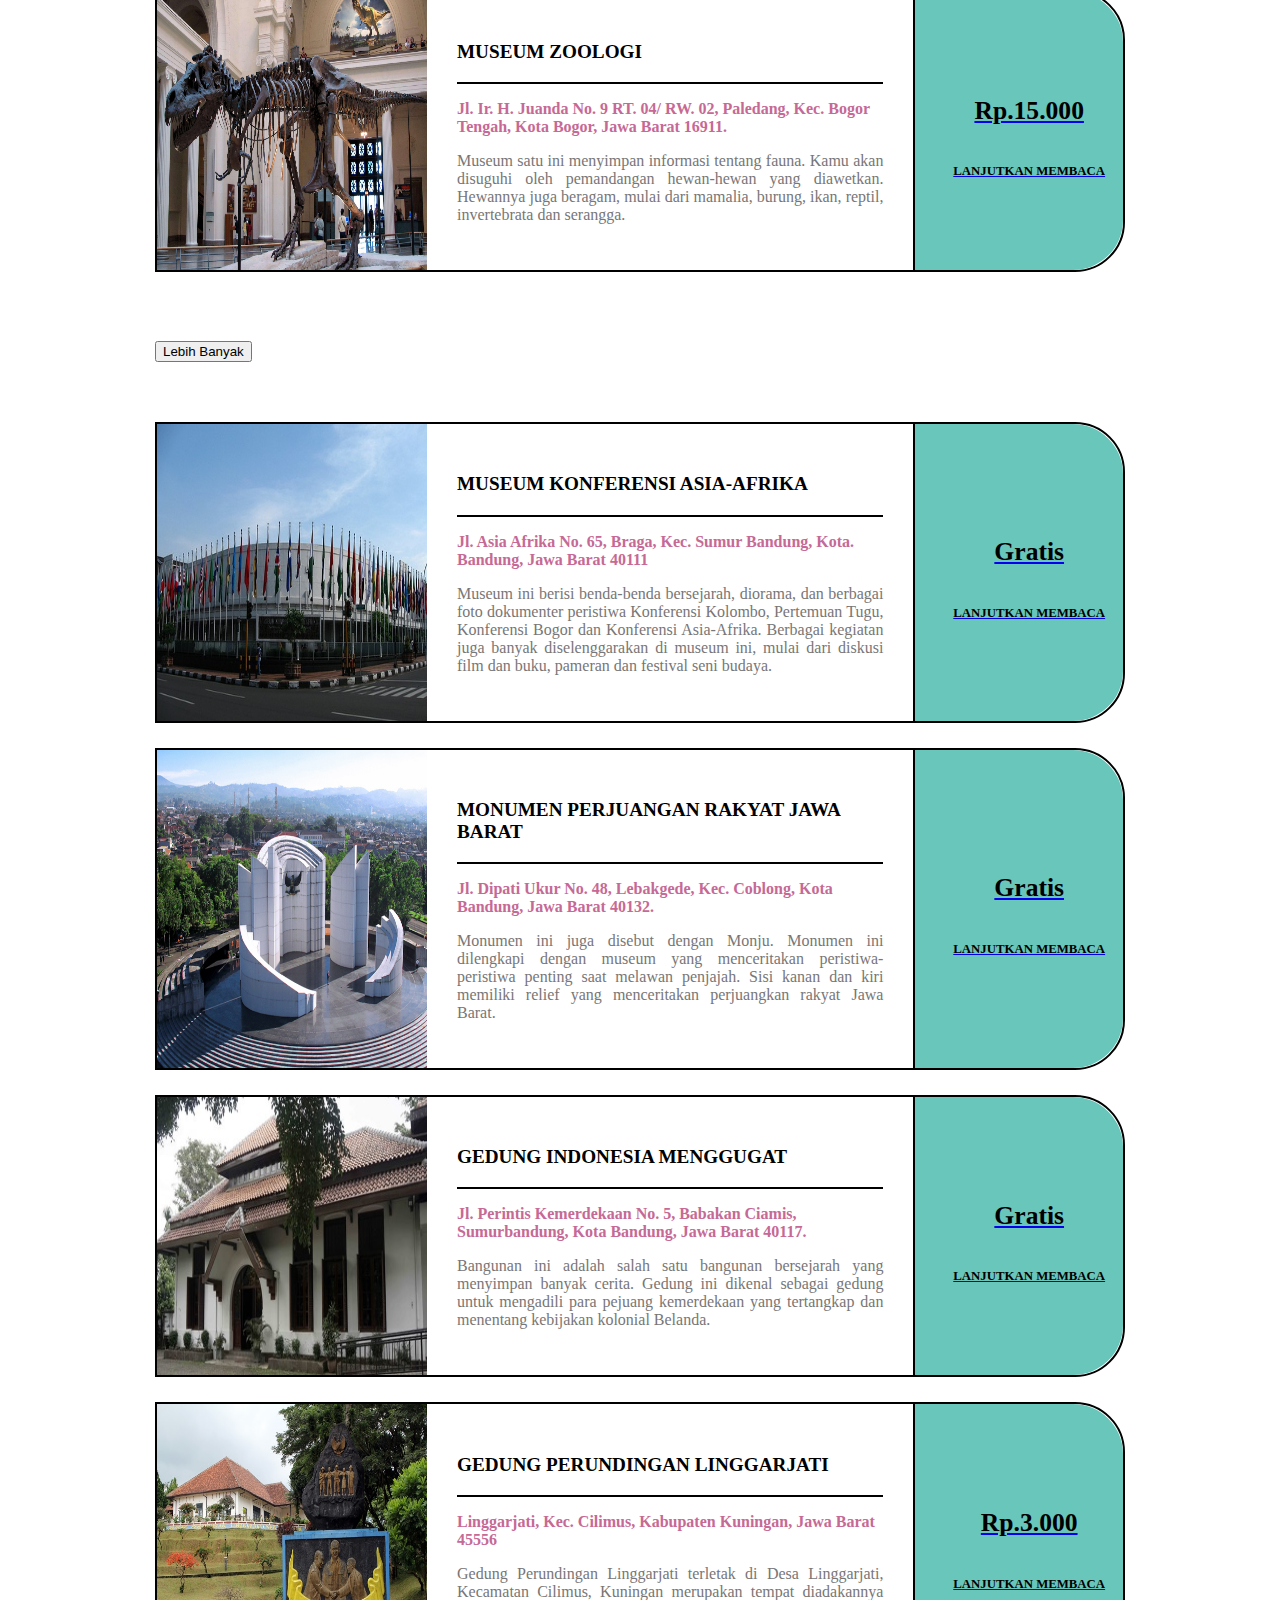
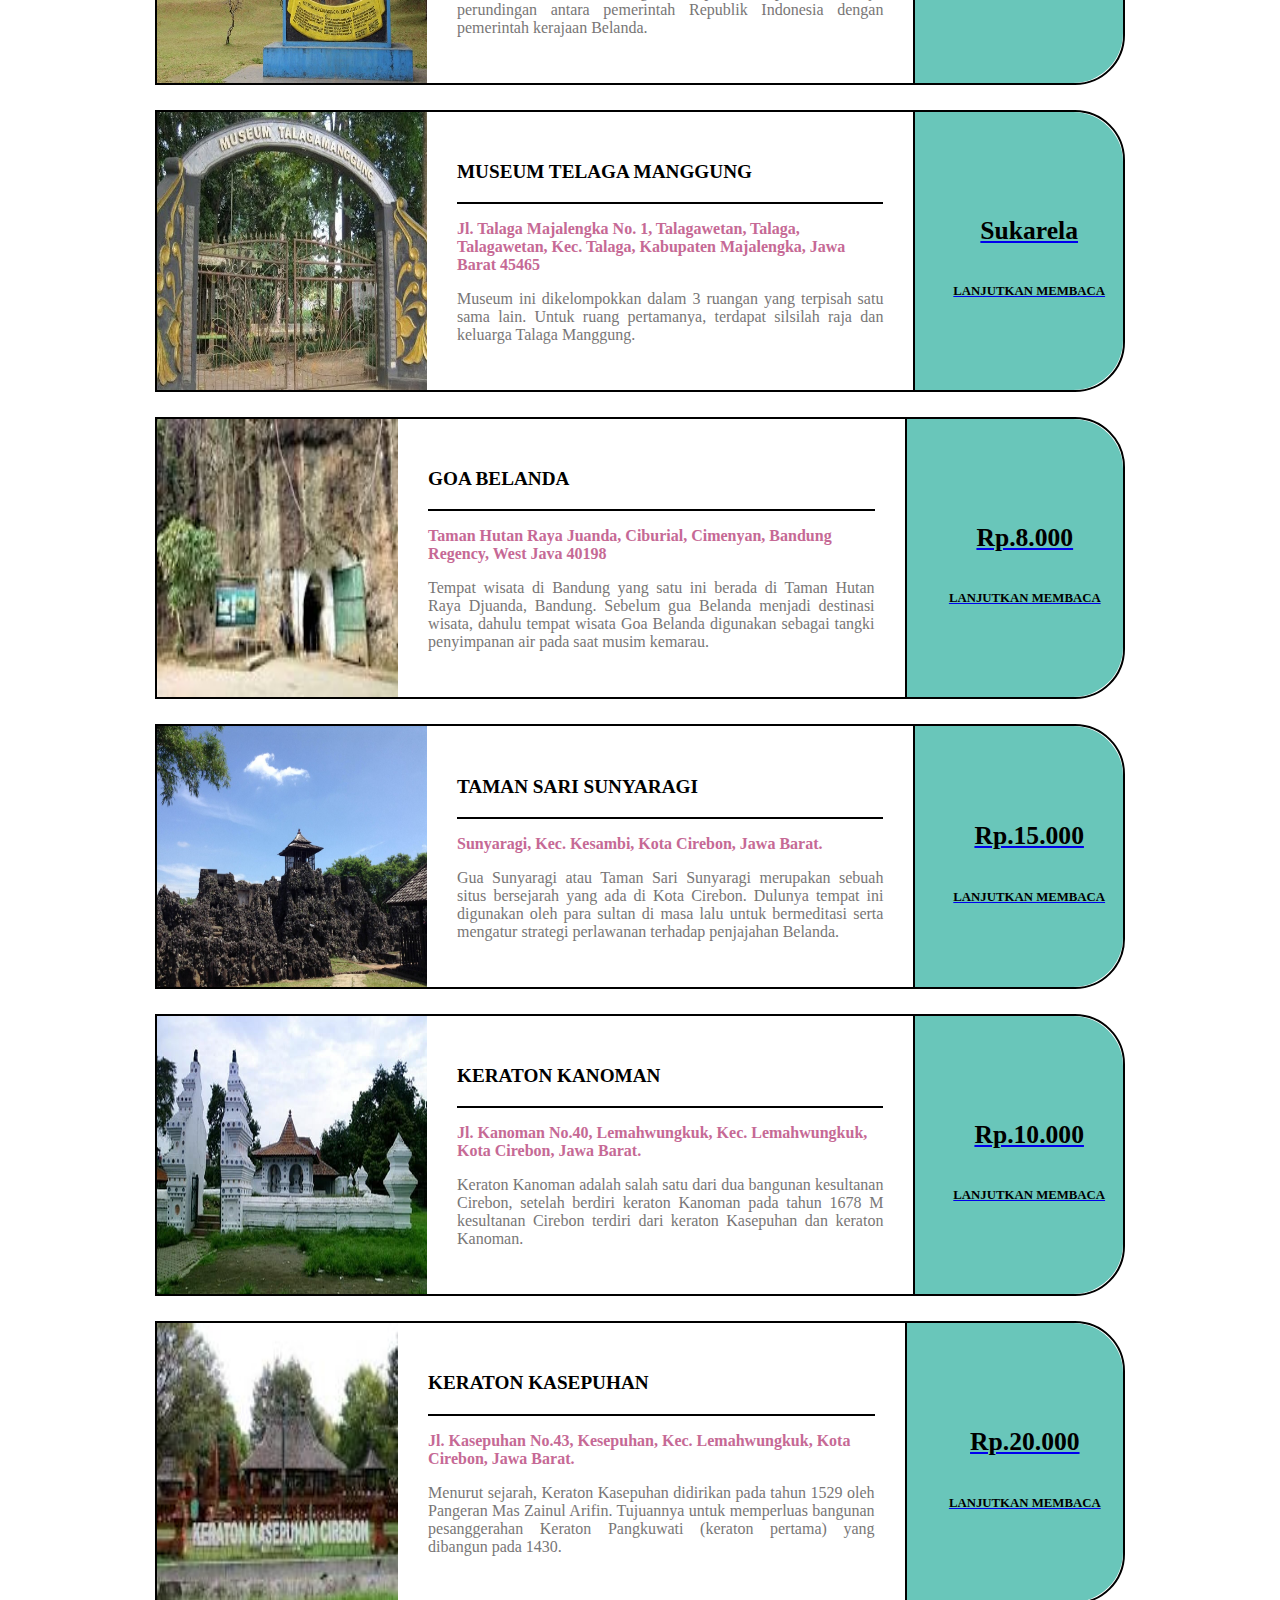
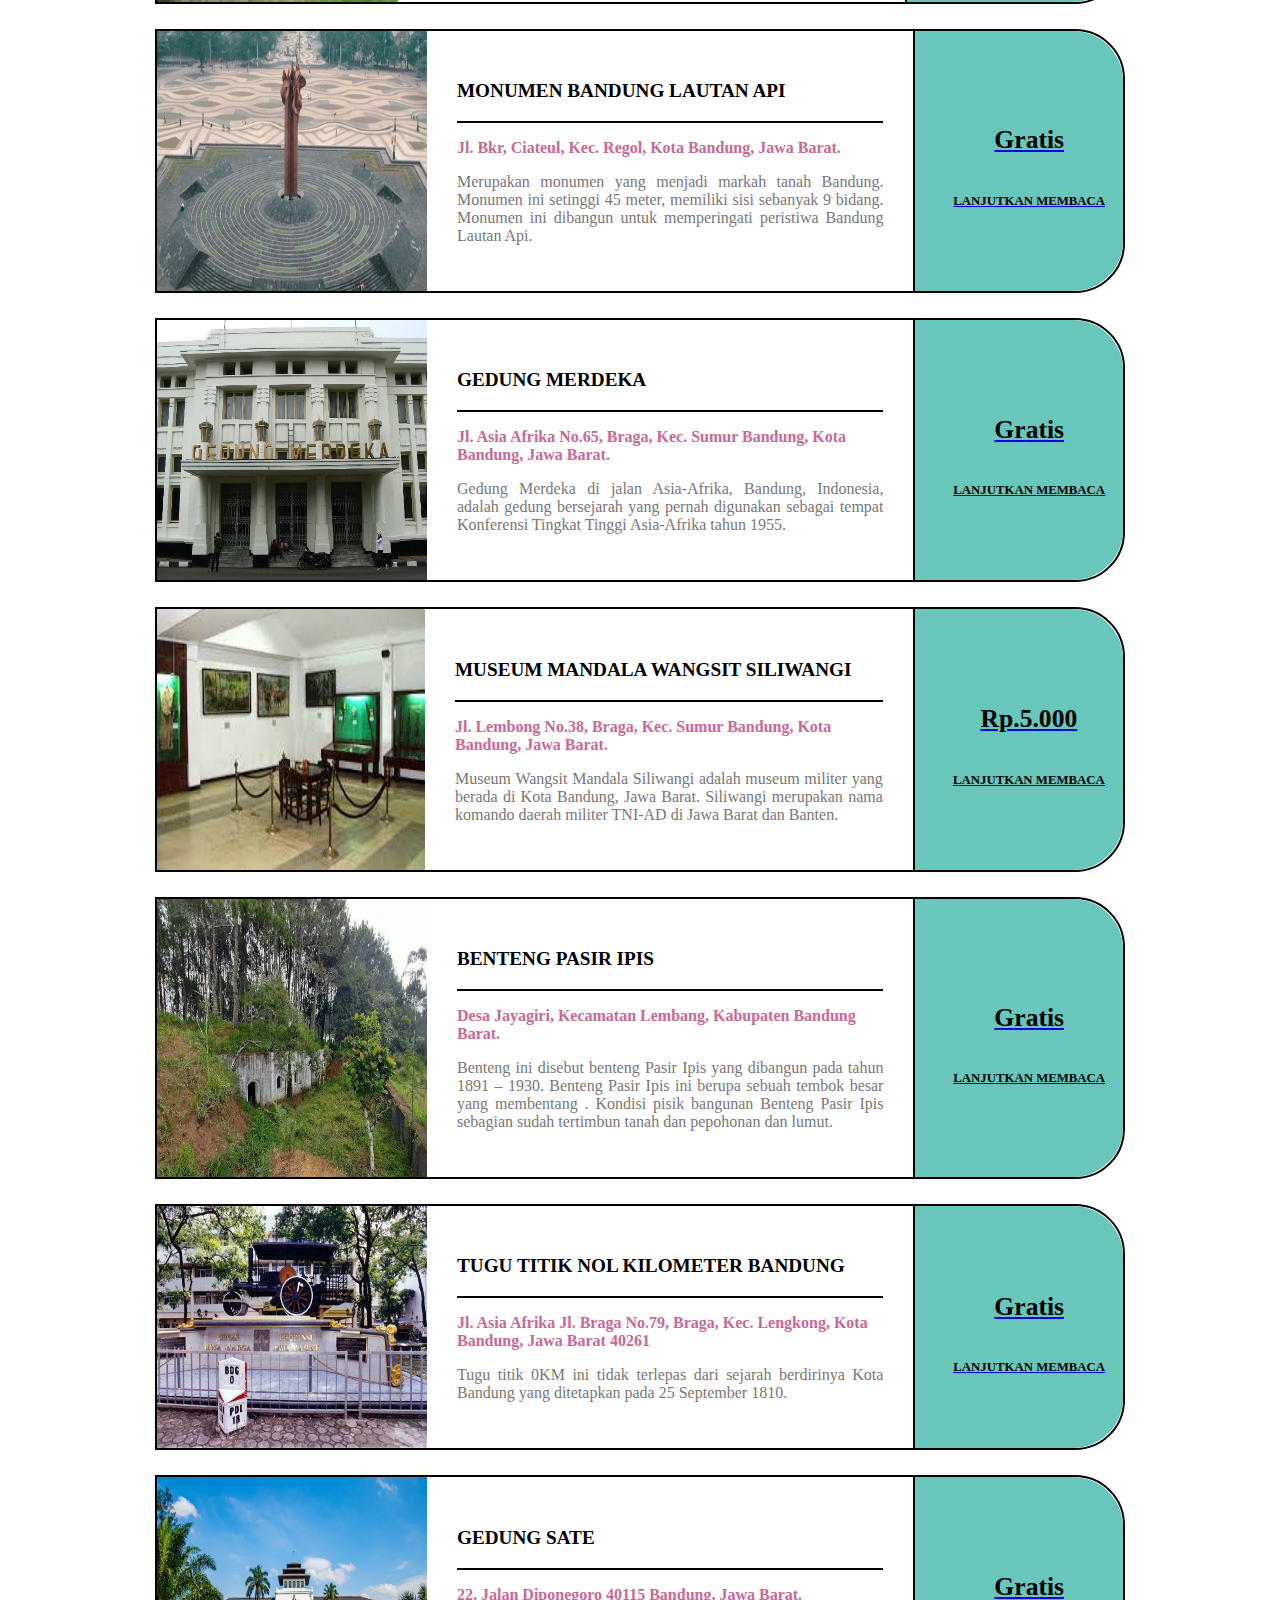
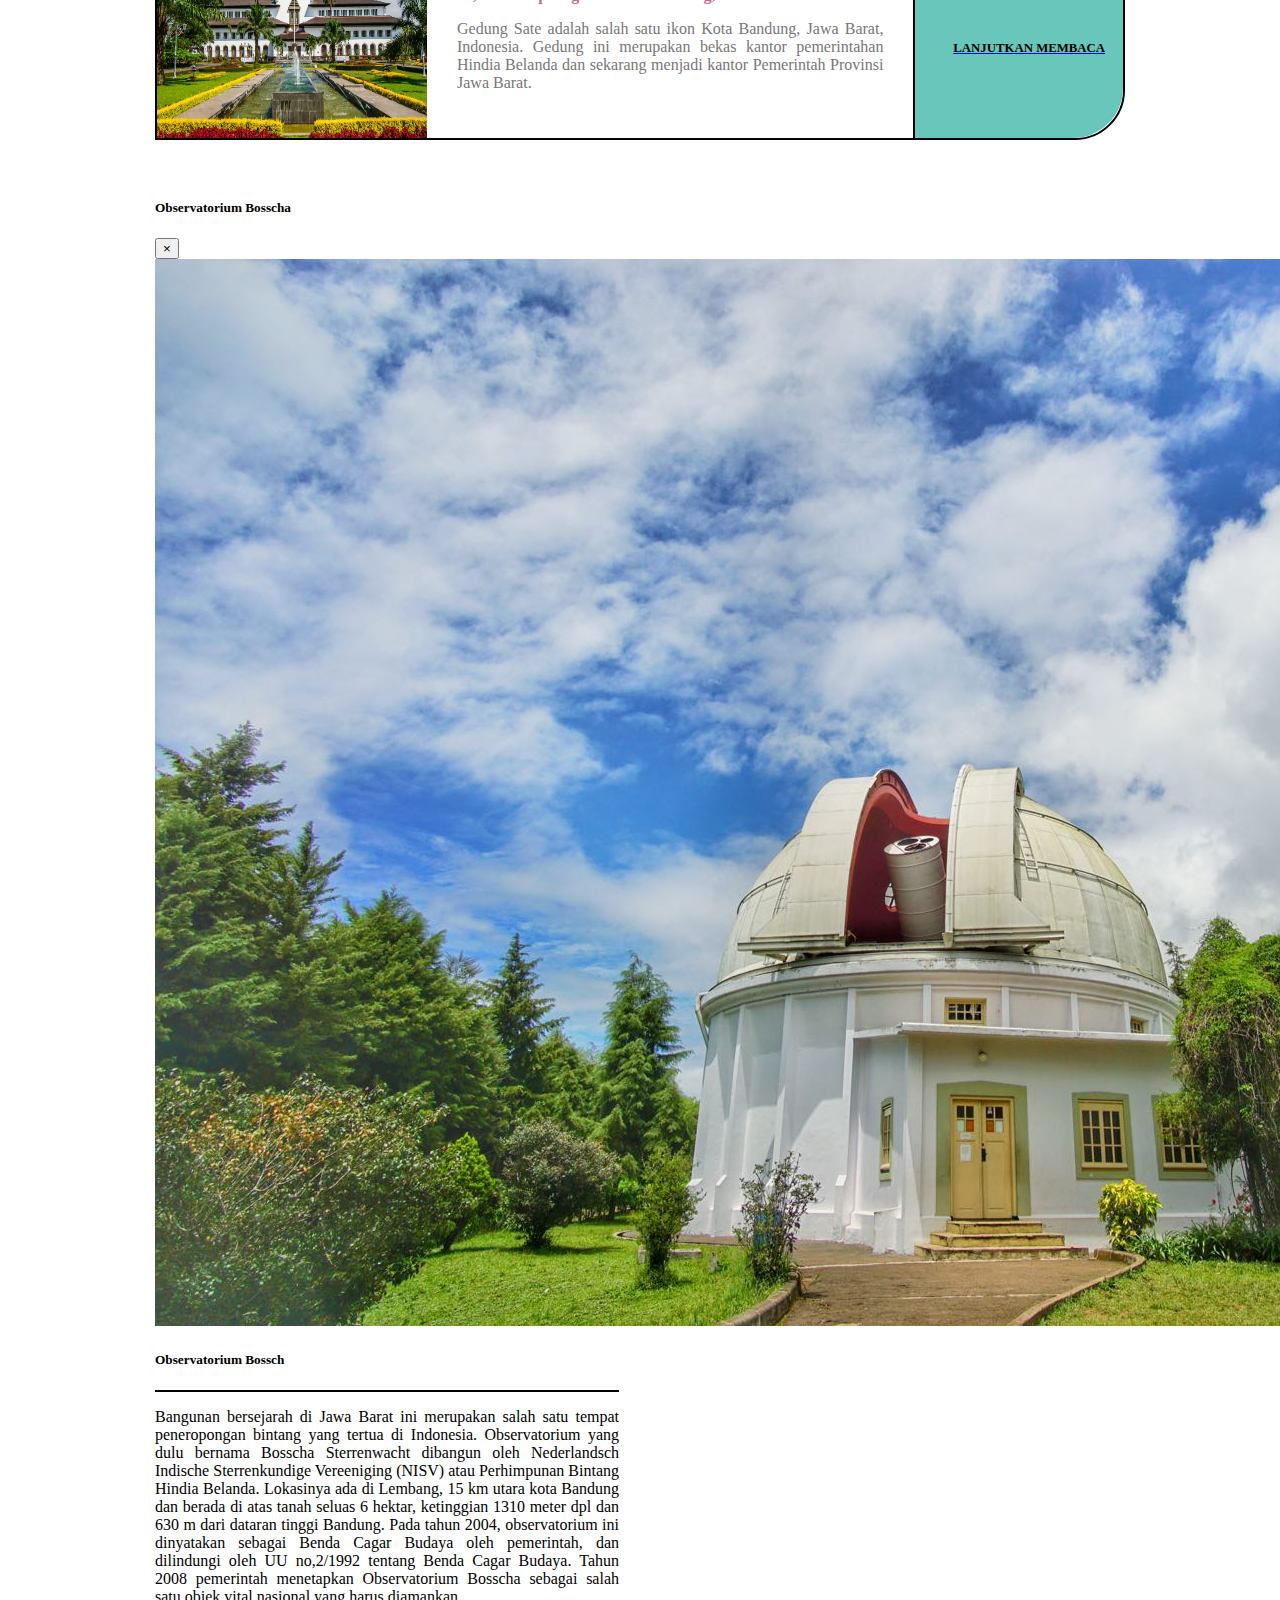
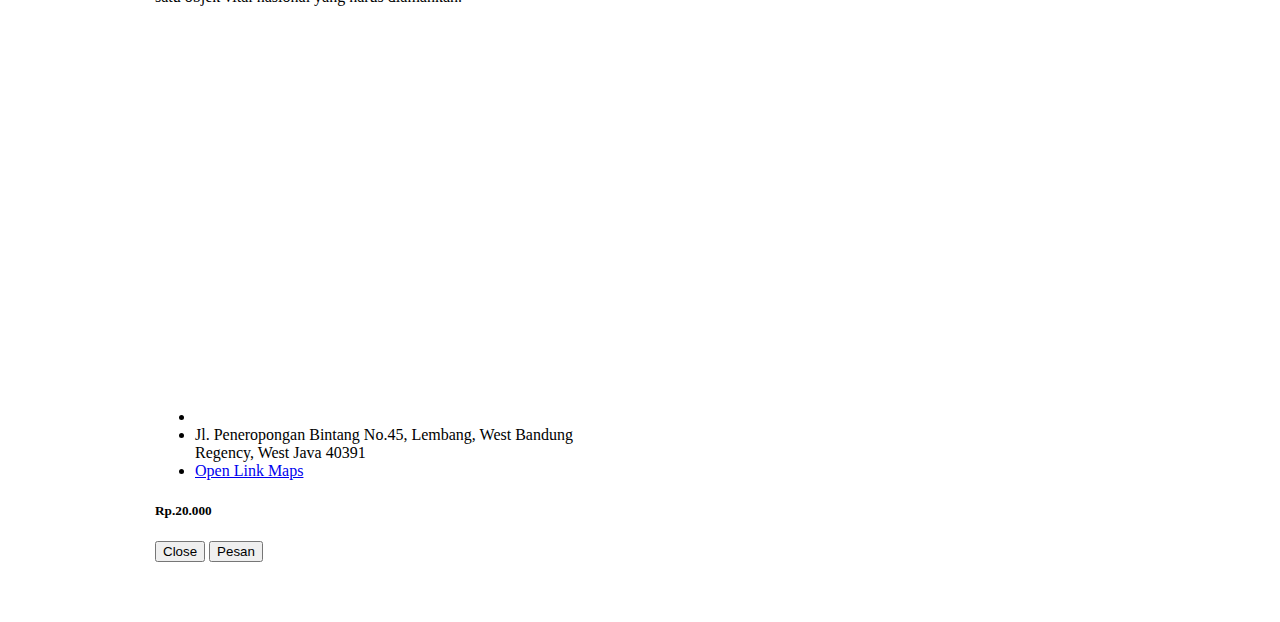
==== commit bd9f8366: "Add files via upload" ====
--- a/index.html
+++ b/index.html
@@ -377,7 +377,7 @@
 		        </button>
 		      </div>
 		      <div class="modal-body">
-		      	<div class="card" style="width: 27rem;">
+		      	<div class="card" id="card">
 						  <img src="assets/gambar/observatoriumbosscha.jpg" class="card-img-top" alt="...">
 						  <div class="card-body">
 						    <h5 class="card-title">Observatorium Bossch</h5>
@@ -386,7 +386,7 @@
 						  </div>
 						  <ul class="list-group list-group-flush">
 						    <li class="list-group-item">
-						    	<iframe src="https://www.google.com/maps/embed?pb=!1m18!1m12!1m3!1d7923.067512583541!2d107.6171427865082!3d-6.826415443531167!2m3!1f0!2f0!3f0!3m2!1i1024!2i768!4f13.1!3m3!1m2!1s0x2e68e11292b0db83%3A0xc0f73eee035e3ffd!2sBosscha!5e0!3m2!1sid!2sid!4v1686397486357!5m2!1sid!2sid" width="400" height="400" style="border:0;" allowfullscreen="" loading="eager" referrerpolicy="no-referrer-when-downgrade"></iframe>
+						    	<iframe src="https://www.google.com/maps/embed?pb=!1m18!1m12!1m3!1d7923.067512583541!2d107.6171427865082!3d-6.826415443531167!2m3!1f0!2f0!3f0!3m2!1i1024!2i768!4f13.1!3m3!1m2!1s0x2e68e11292b0db83%3A0xc0f73eee035e3ffd!2sBosscha!5e0!3m2!1sid!2sid!4v1686397486357!5m2!1sid!2sid" width="425" height="400" style="border:0;" allowfullscreen="" loading="eager" referrerpolicy="no-referrer-when-downgrade"></iframe>
 						    </li>
 						    <li class="list-group-item">Jl. Peneropongan Bintang No.45, Lembang, West Bandung Regency, West Java 40391</li>
 						    <li class="list-group-item">						    
--- a/assets/css/style.css
+++ b/assets/css/style.css
@@ -159,7 +159,9 @@
     color: #c66995;
     font-weight: 600;
 }
-
+div#card{
+    width: 29rem;
+}
 @media screen and (max-width: 860px) {
     .tm-recommended-description-box { width: 350px; }
 }
@@ -173,6 +175,12 @@
     }
     .tm-recommended-title {
         text-align: center;
+    }
+    div#card {
+        width: 23rem;
+    }
+    iframe{
+        width: 21rem;
     }
     .tm-banner-row-header { padding-top: 120px; }
 
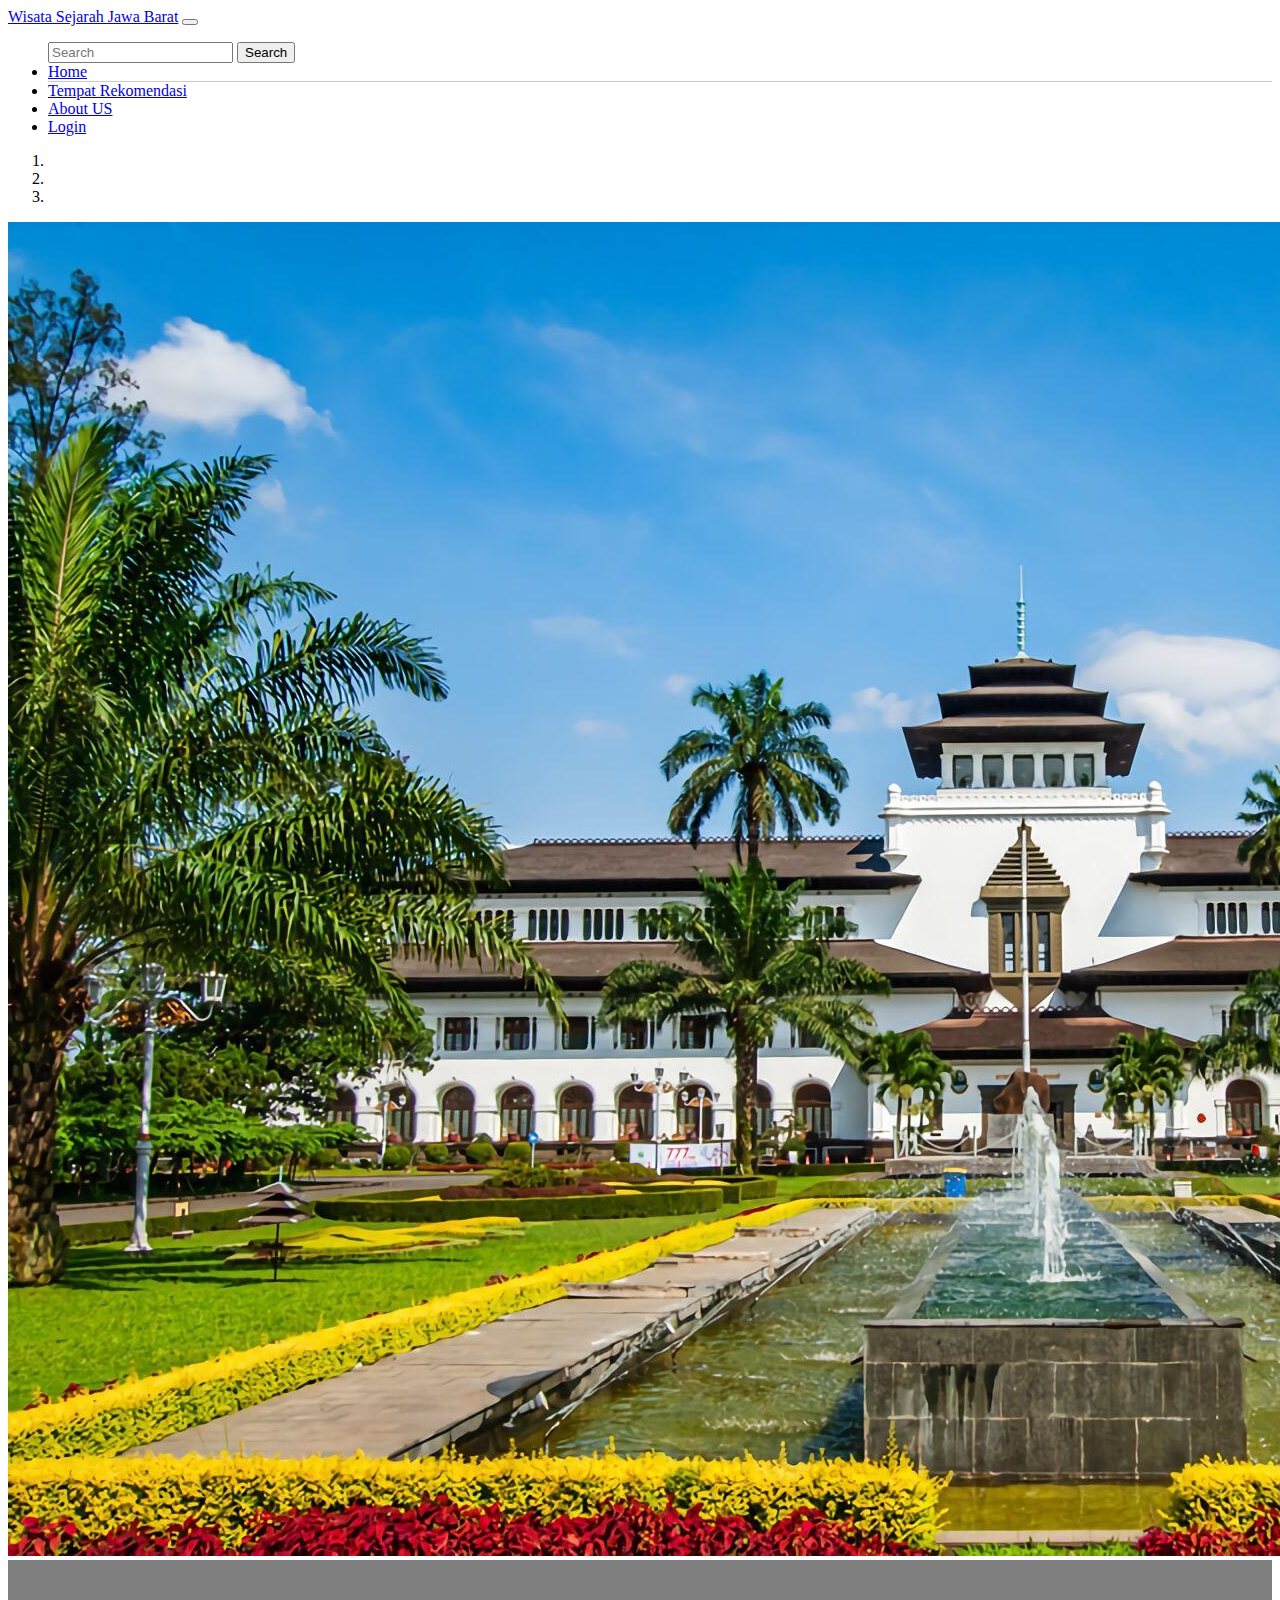
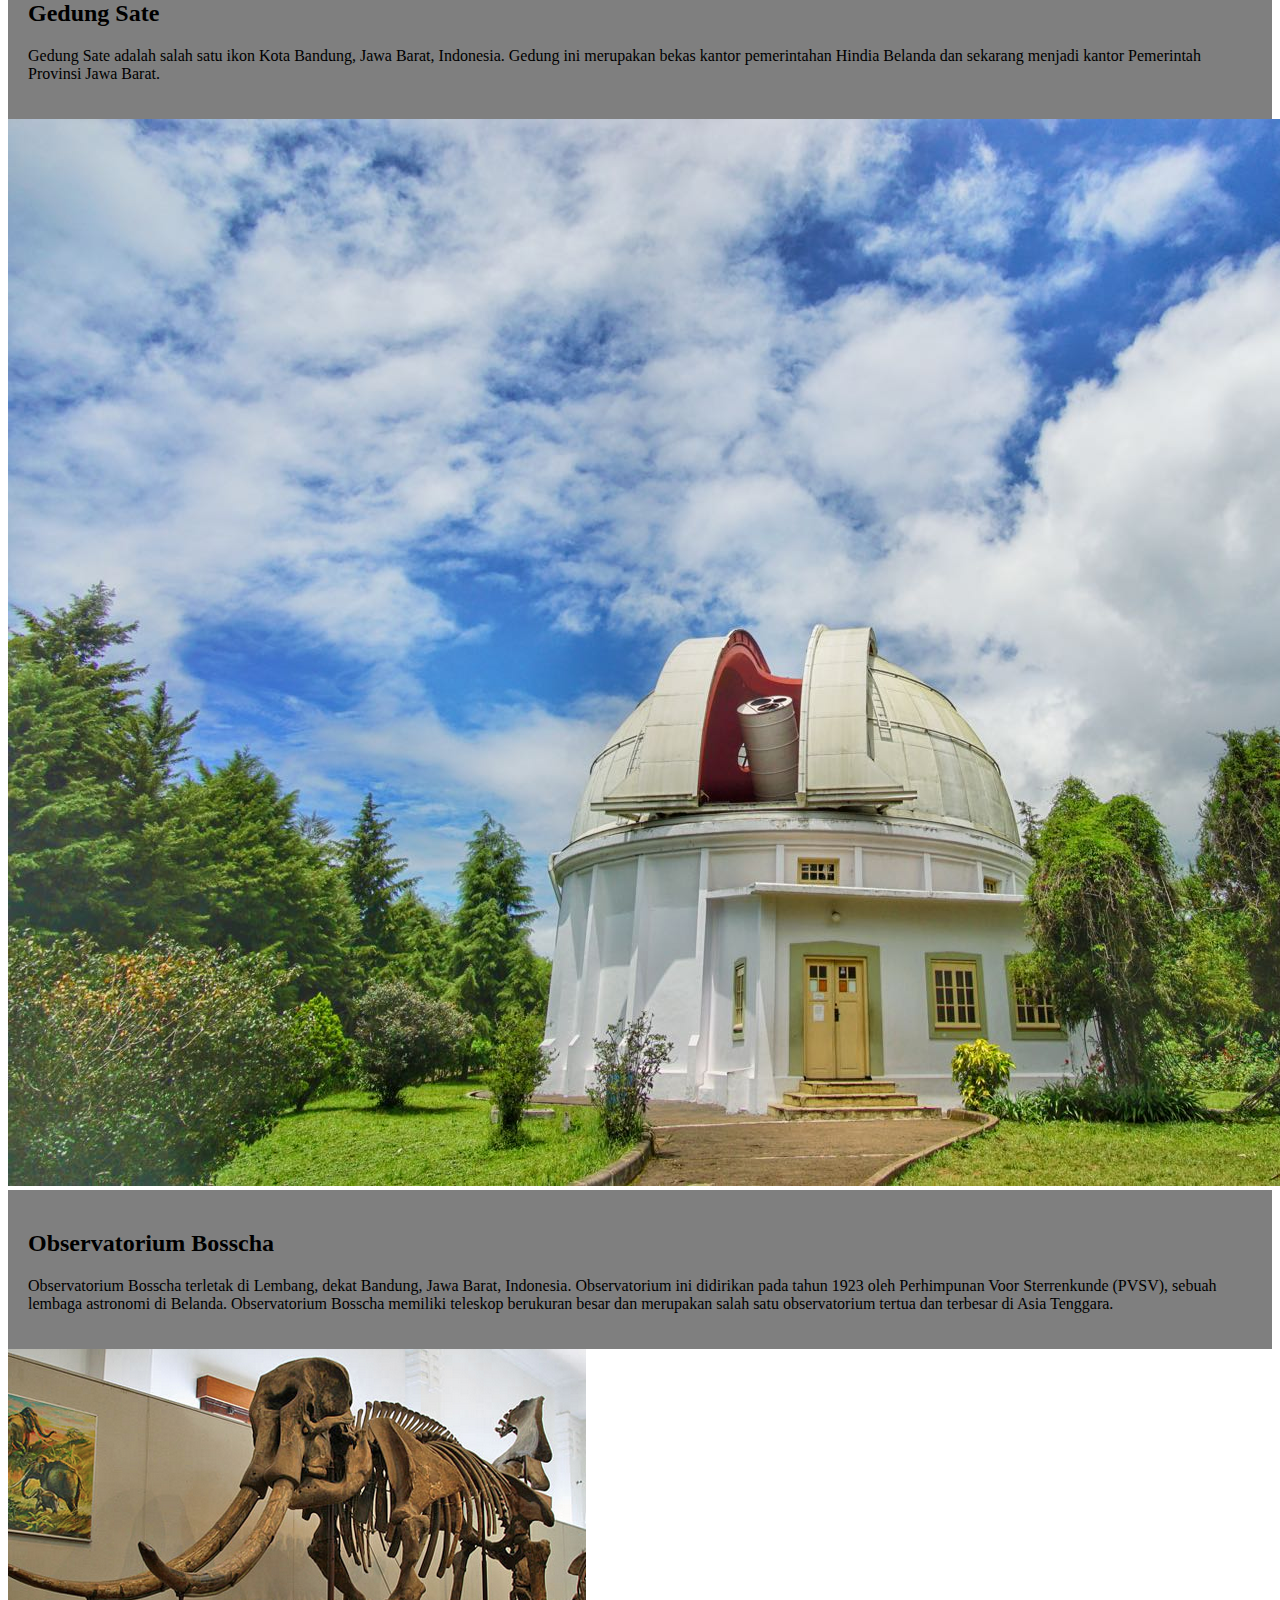
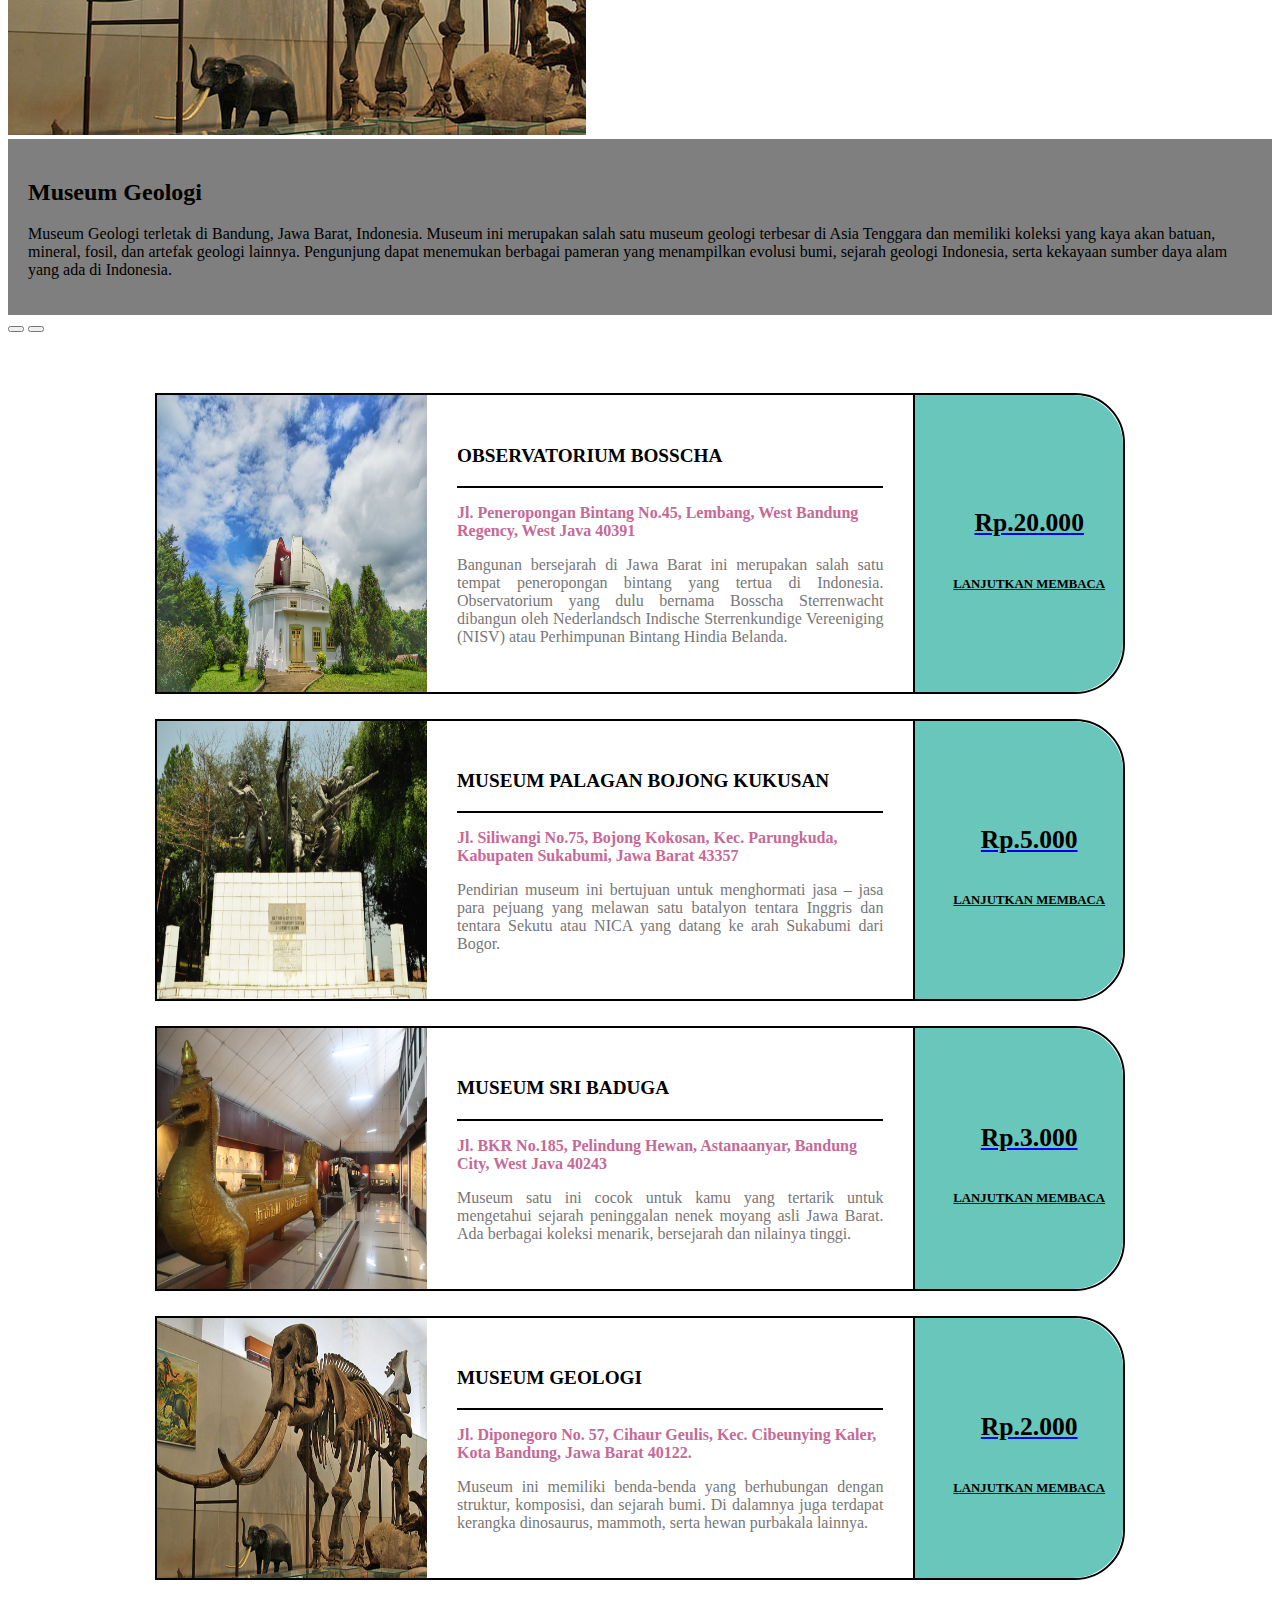
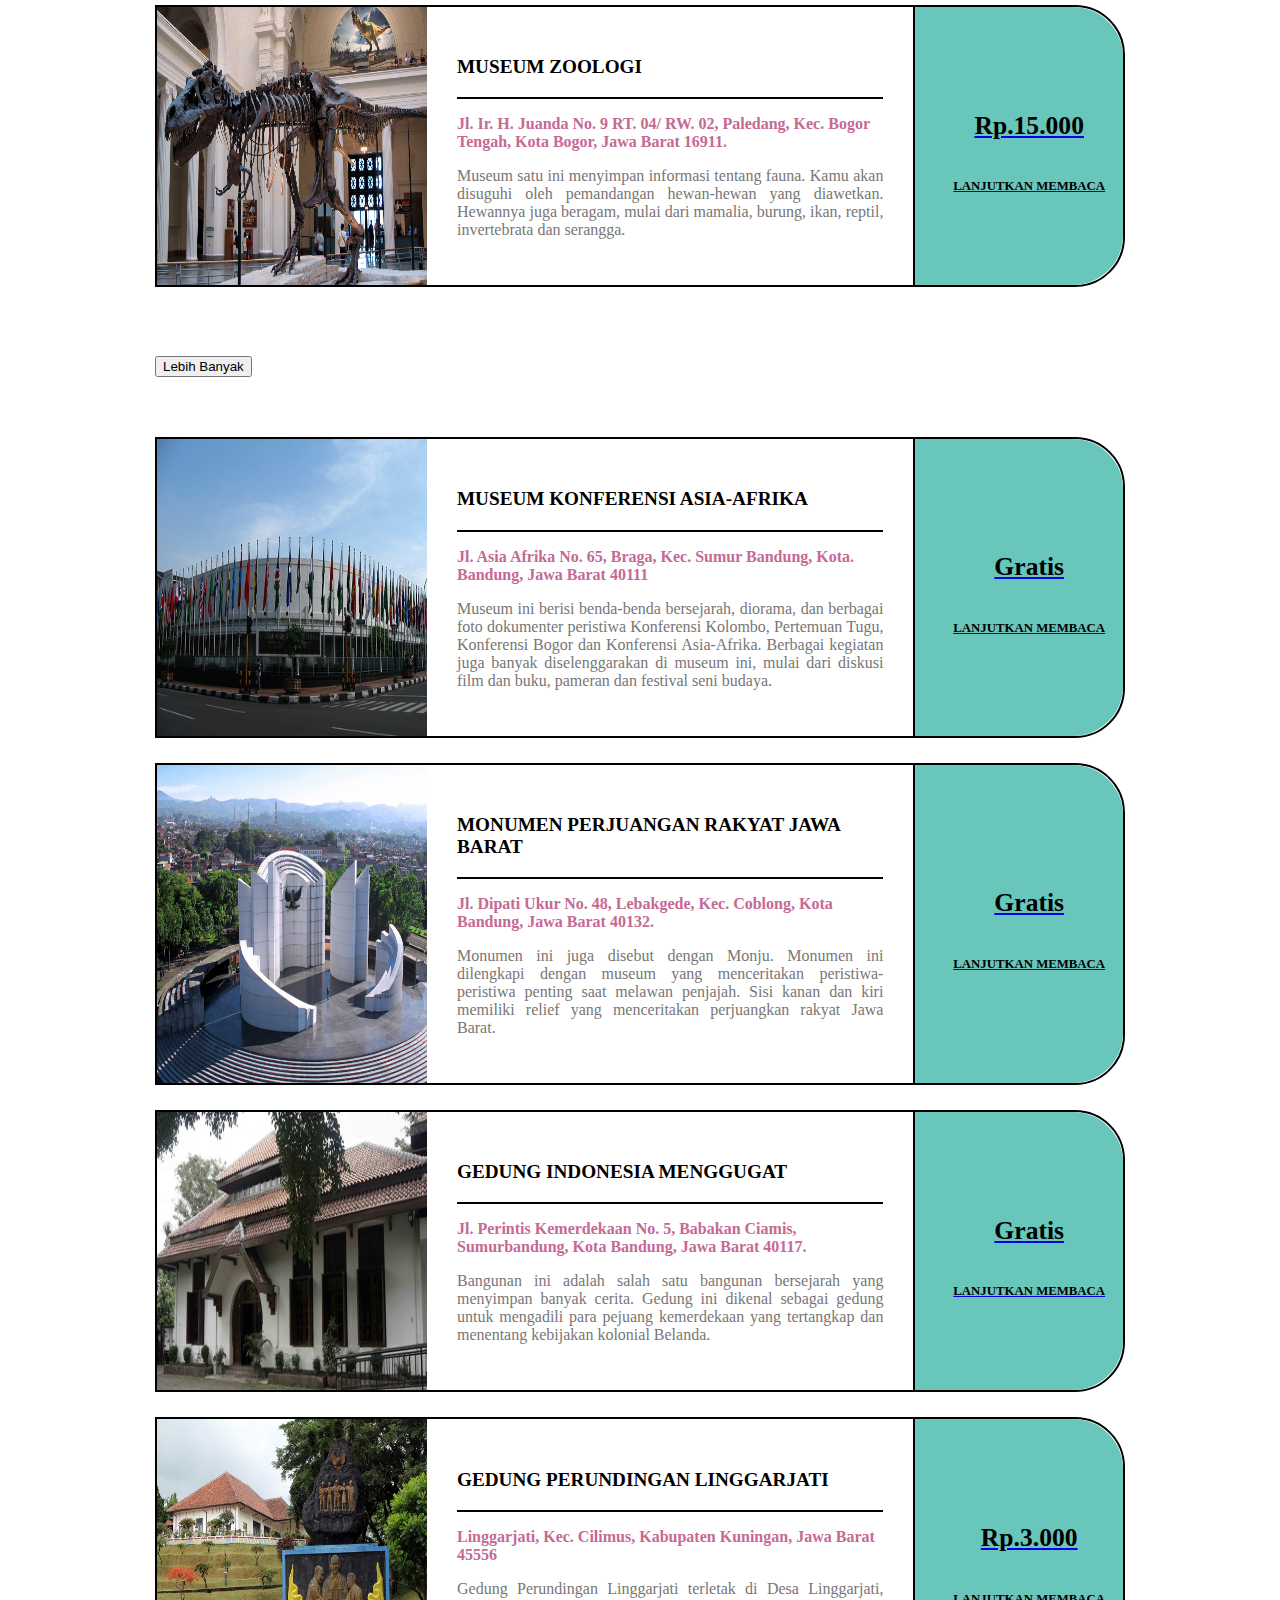
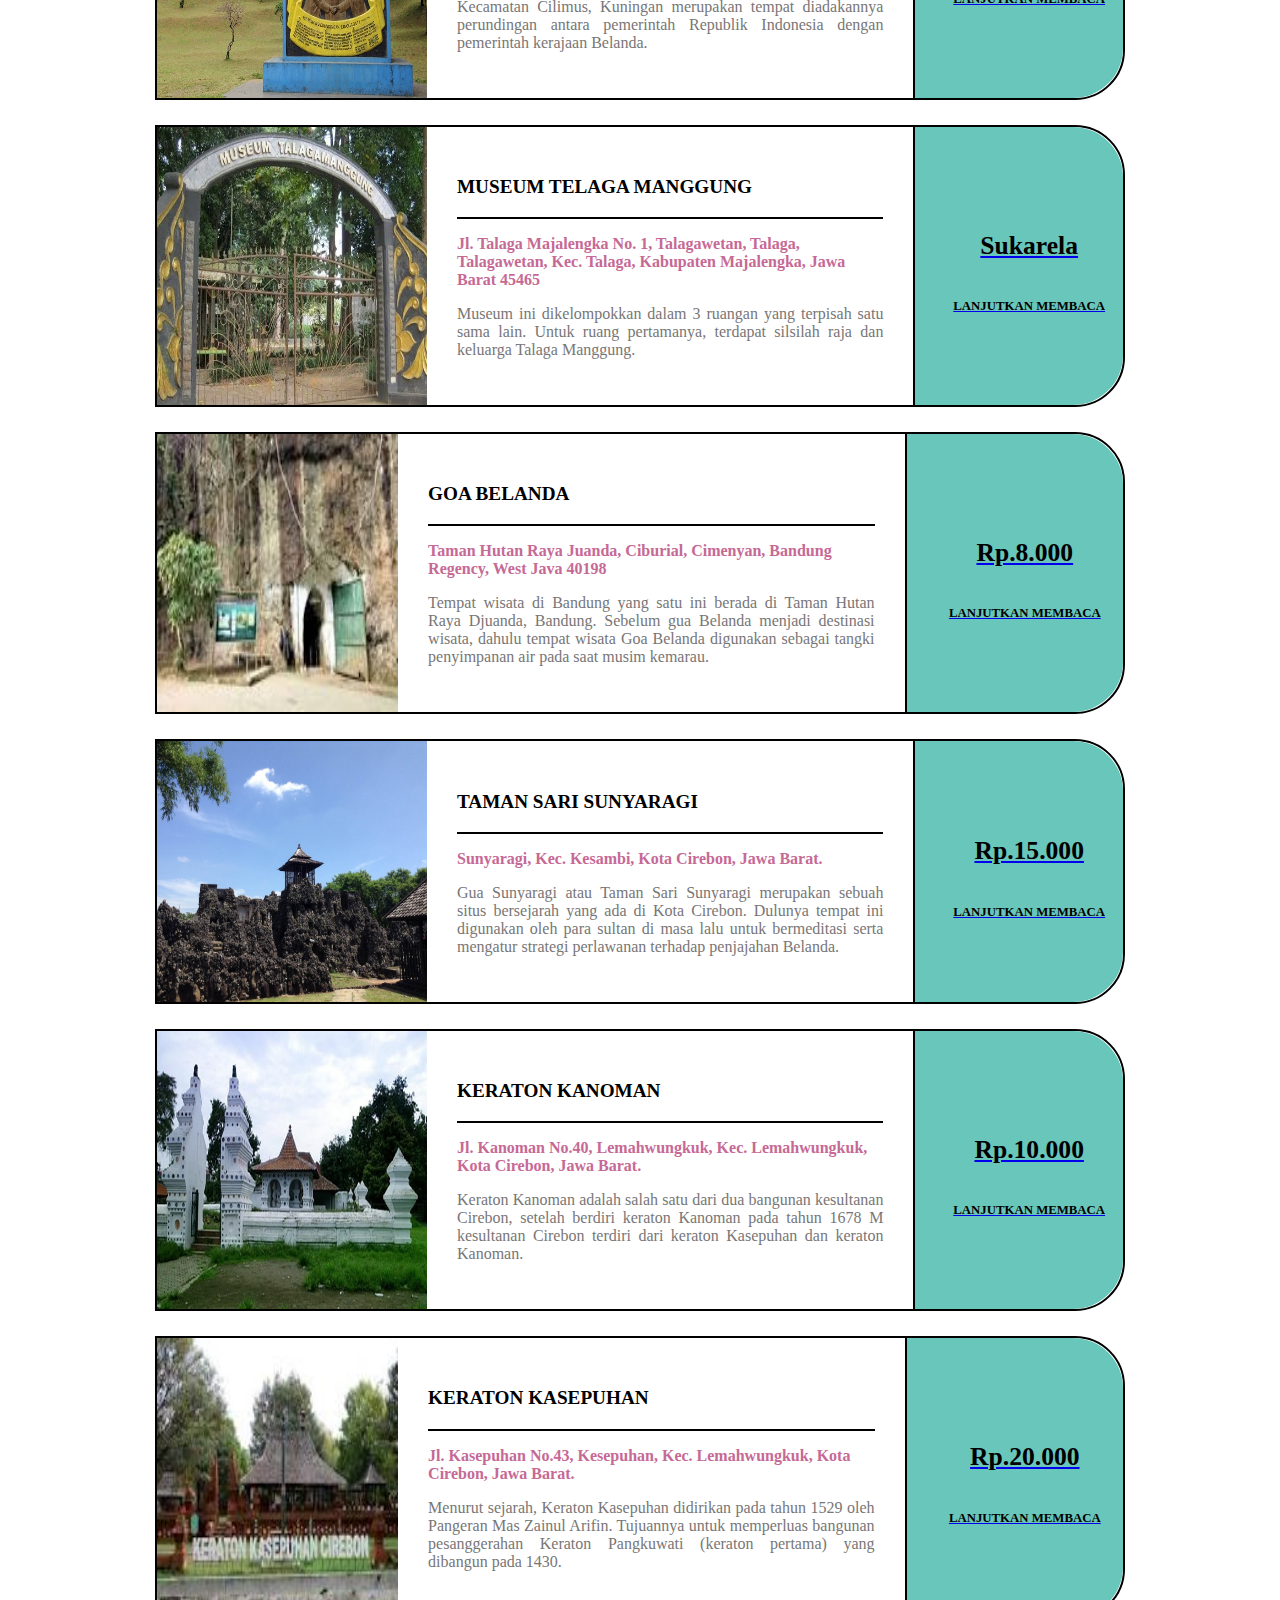
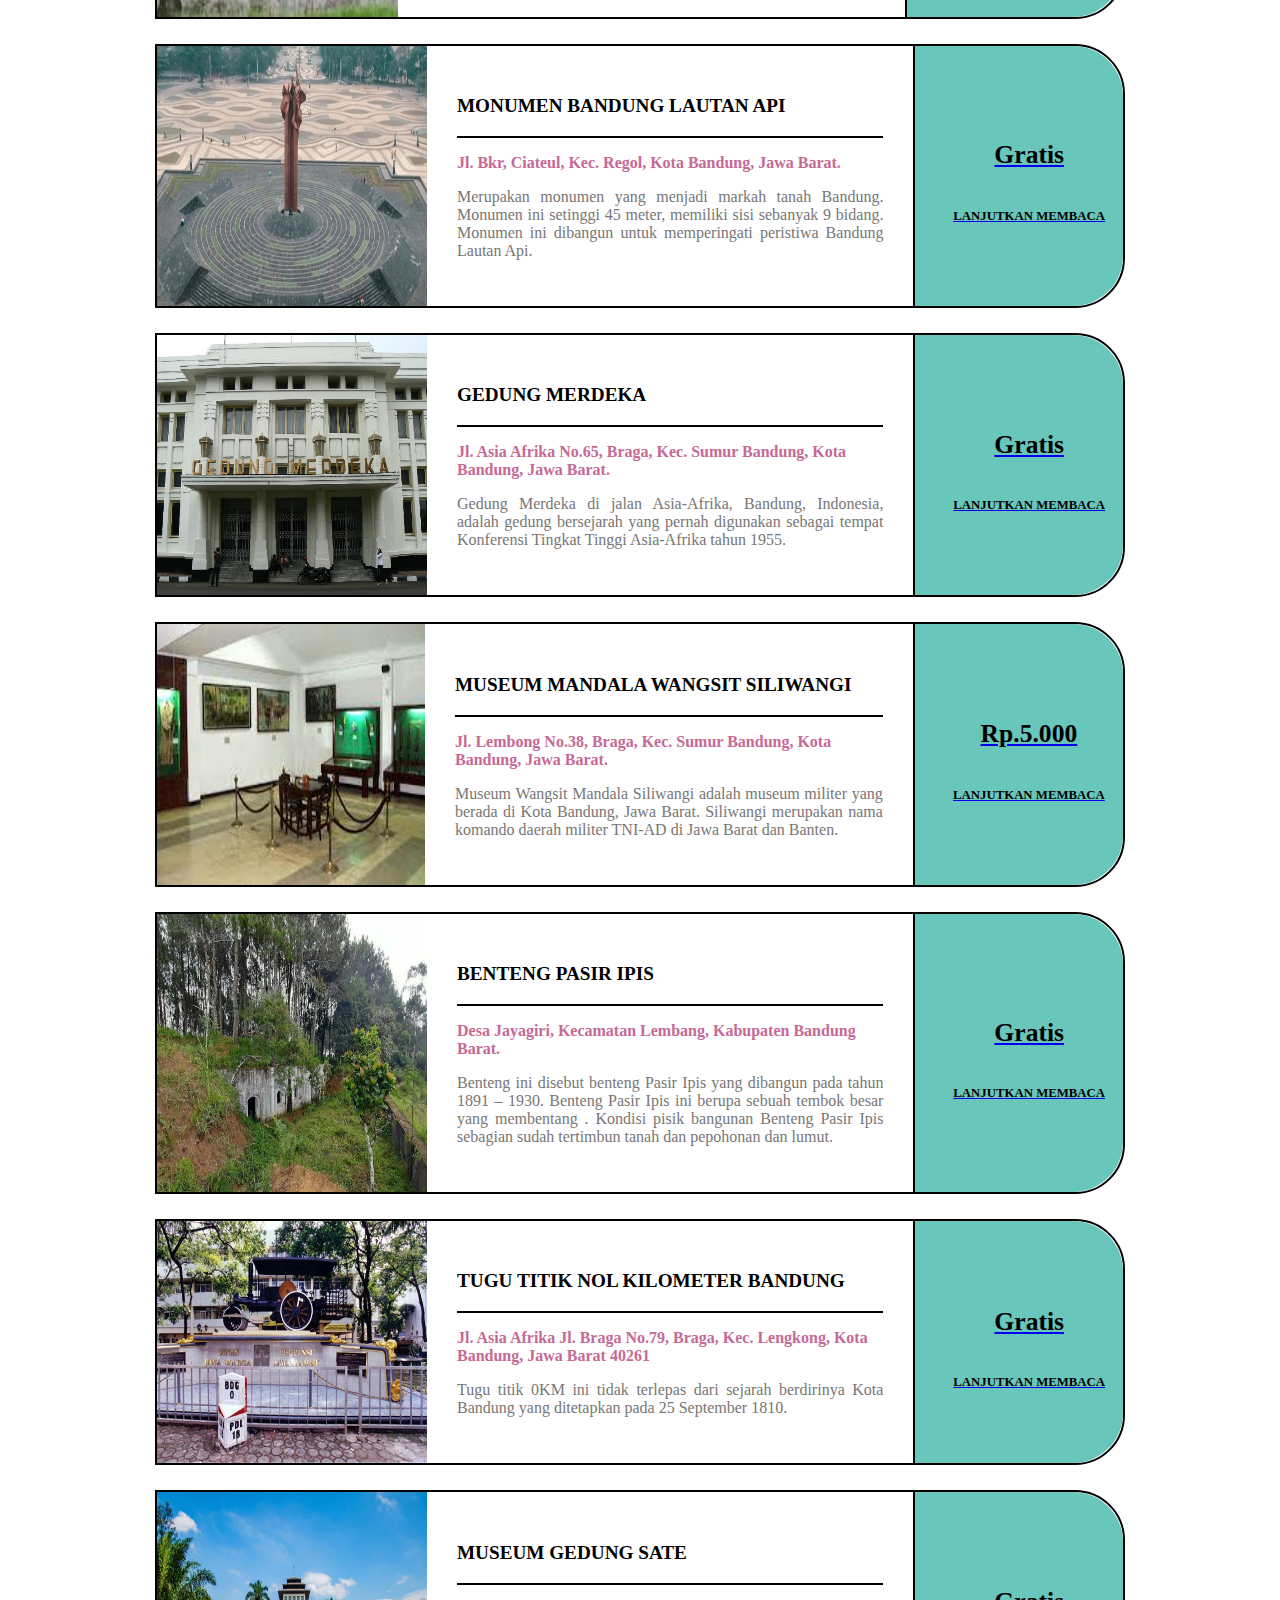
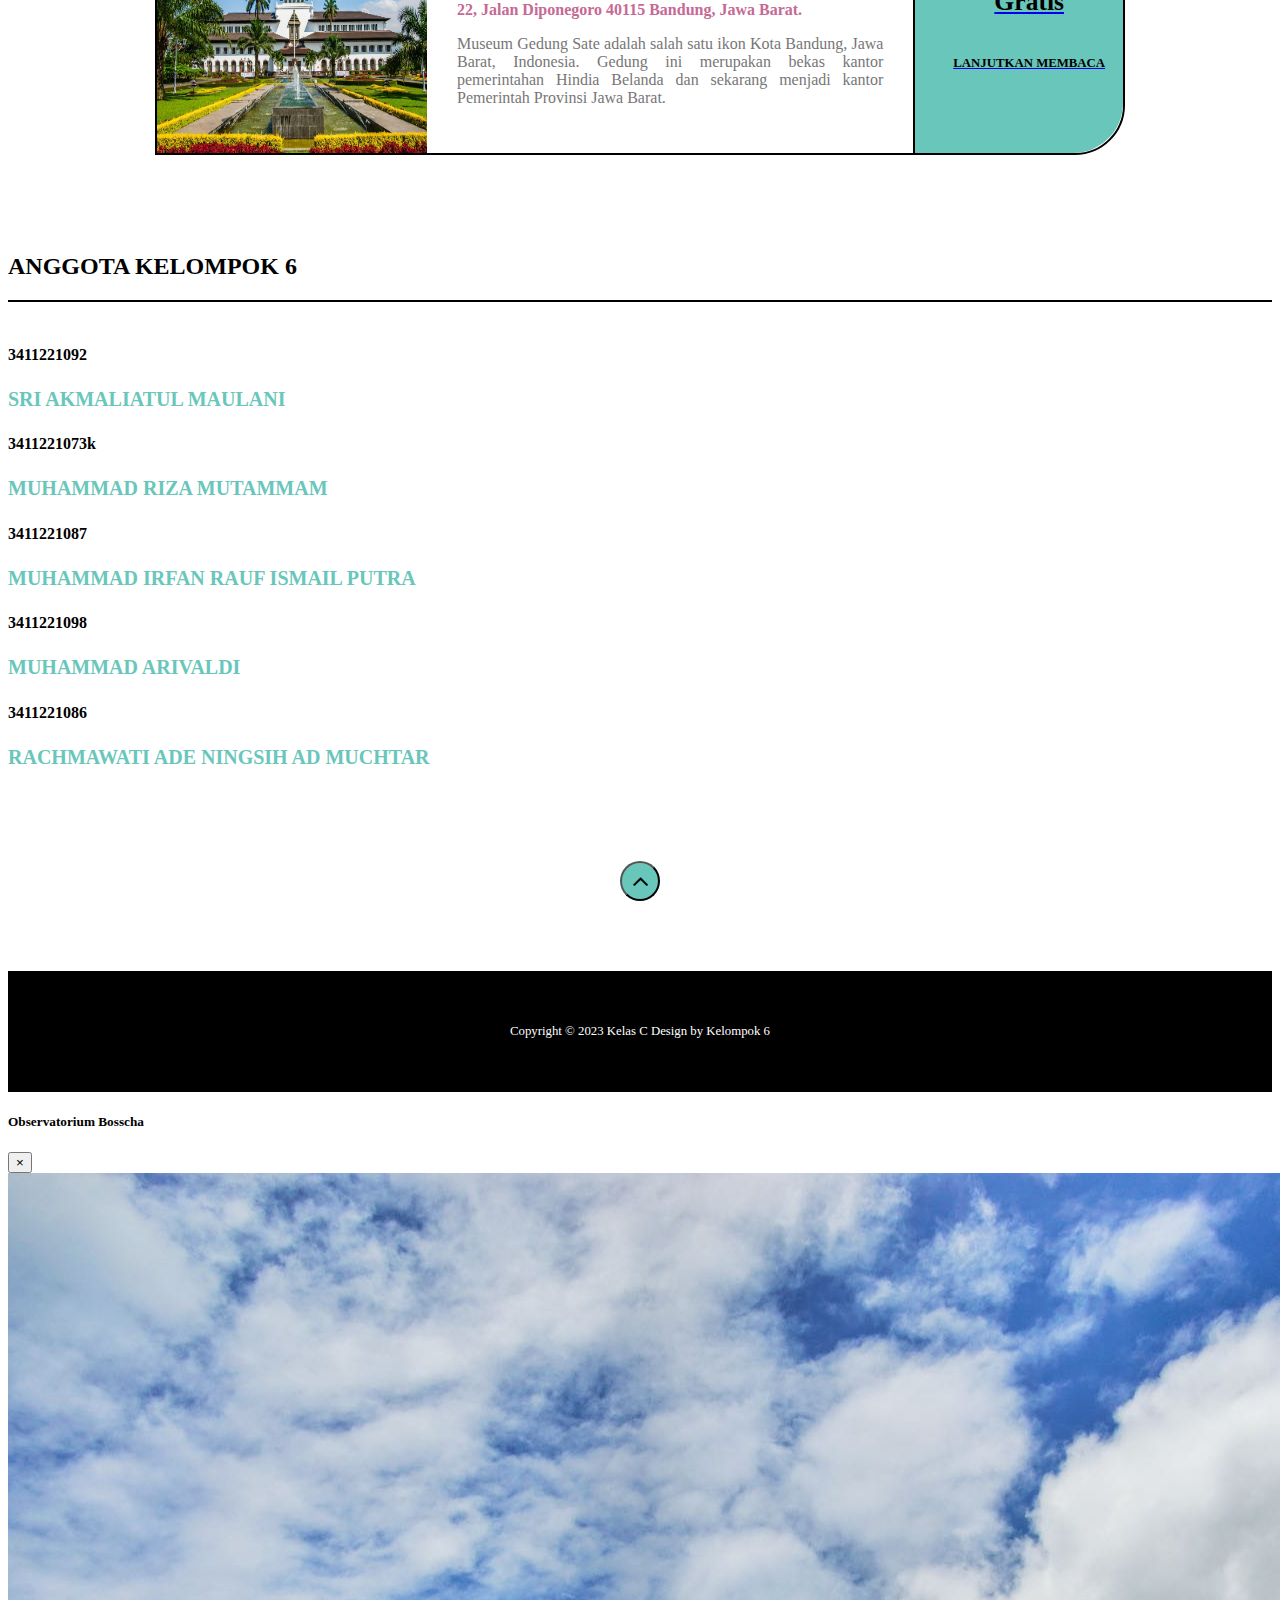
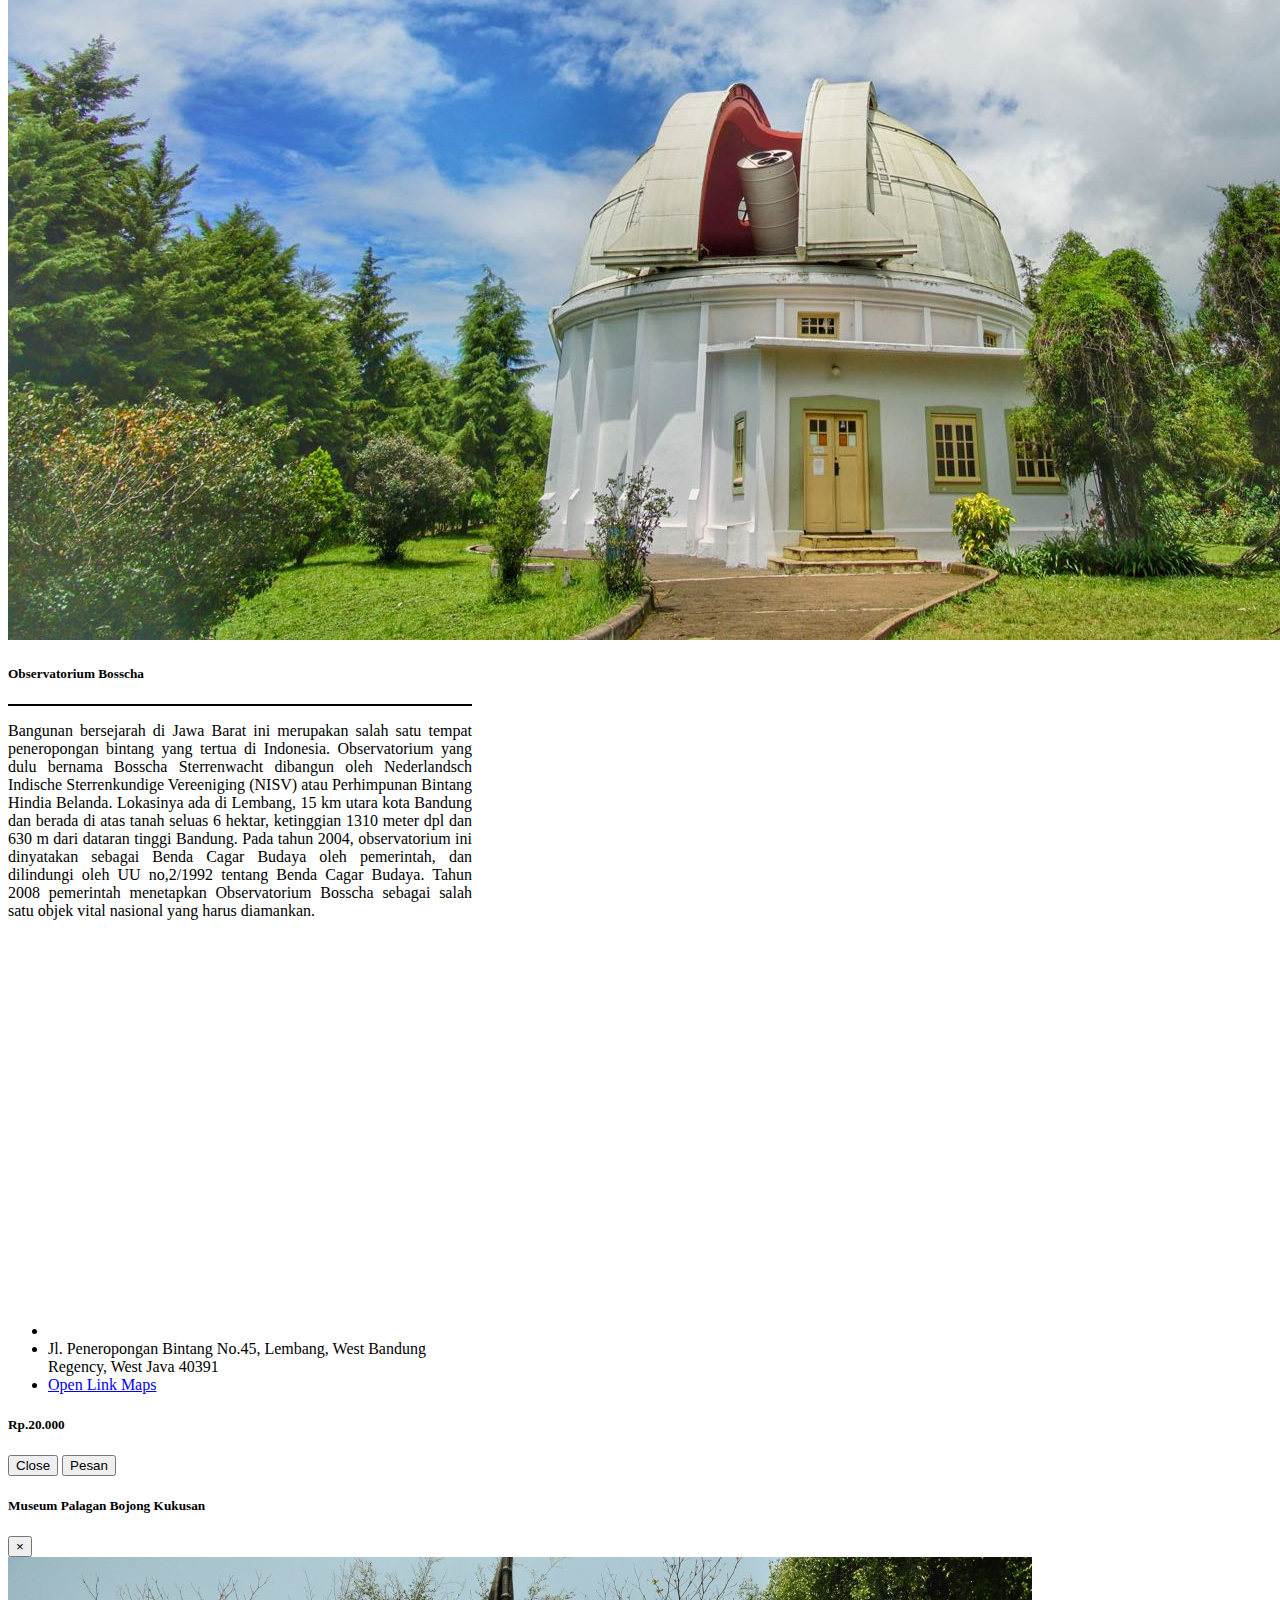
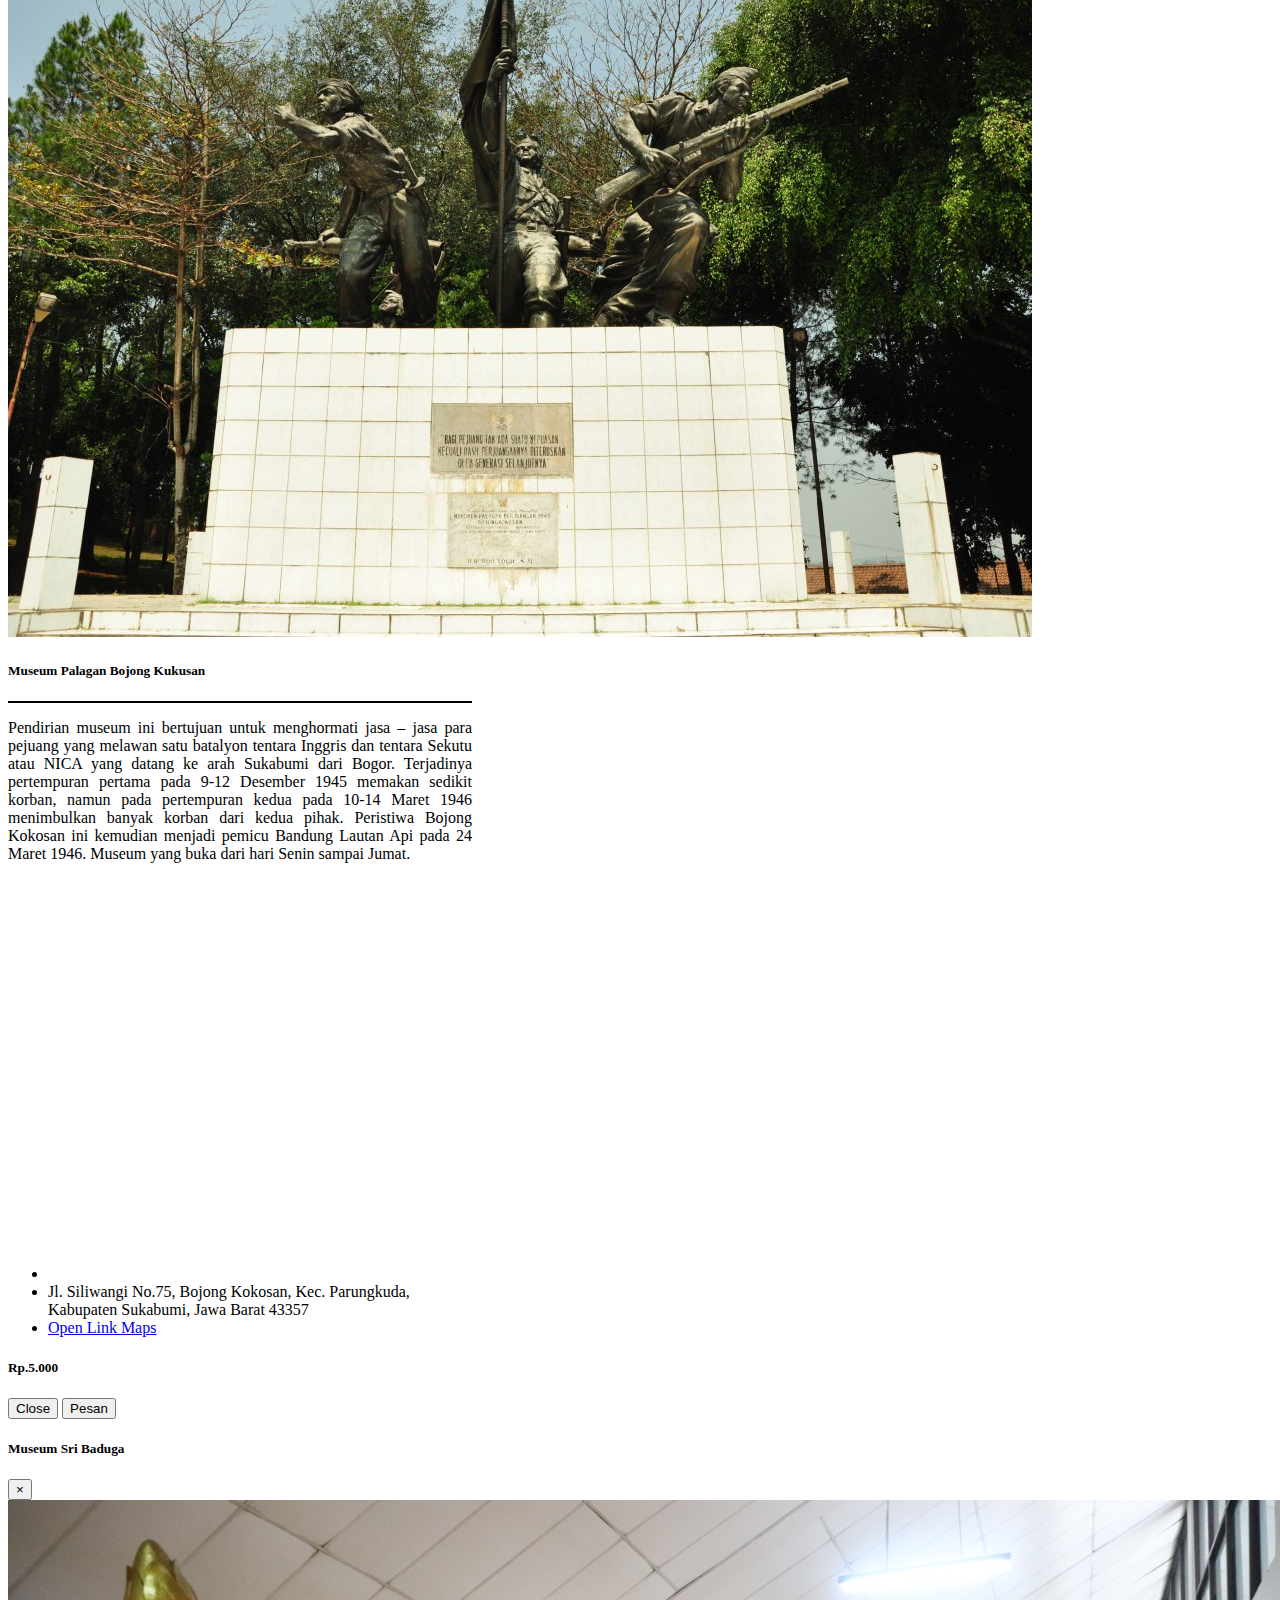
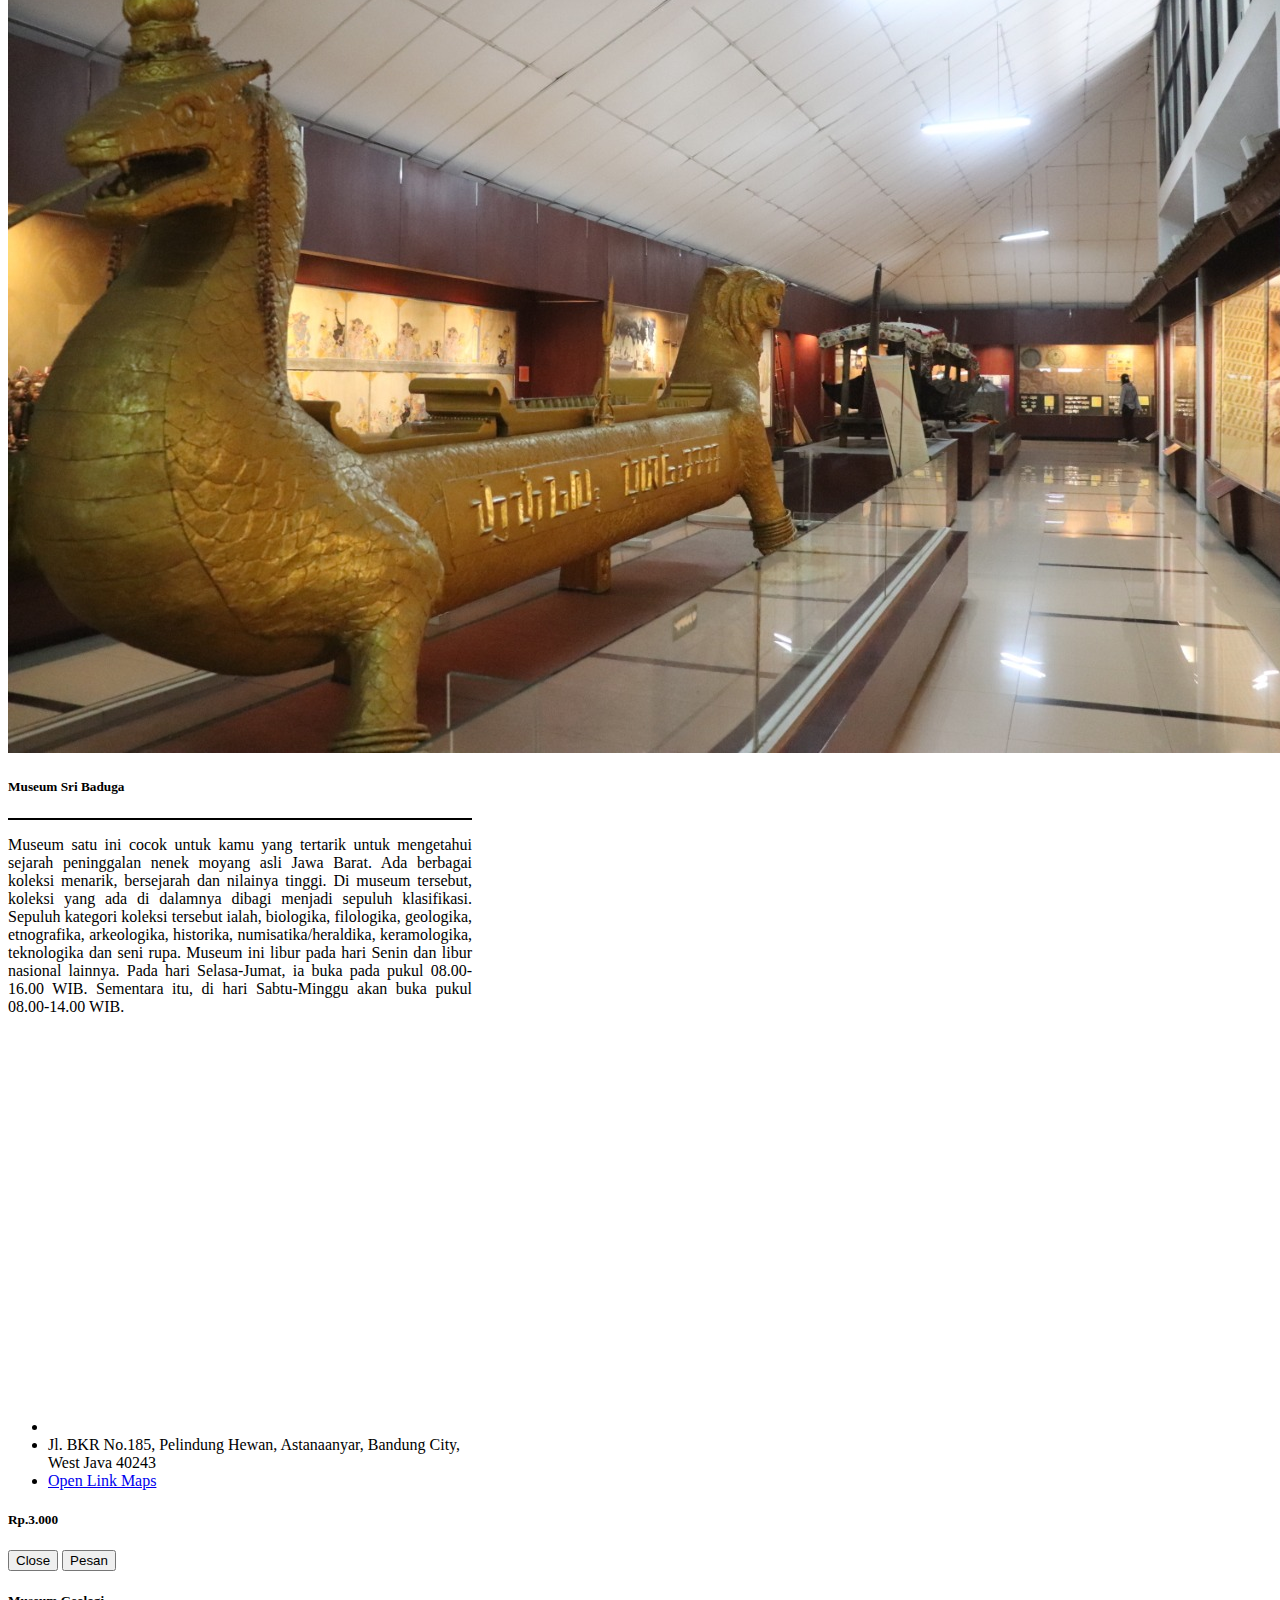
==== commit a89eefd9: "Add files via upload" ====
--- a/index.html
+++ b/index.html
@@ -7,7 +7,9 @@
 
 		<!-- Bootstrap CSS -->
 		<link rel="stylesheet" href="https://cdn.jsdelivr.net/npm/bootstrap@4.6.2/dist/css/bootstrap.min.css" integrity="sha384-xOolHFLEh07PJGoPkLv1IbcEPTNtaed2xpHsD9ESMhqIYd0nLMwNLD69Npy4HI+N" crossorigin="anonymous">
+		<script src="https://kit.fontawesome.com/21d39d236c.js" crossorigin="anonymous"></script>
 		<link rel="stylesheet" href="assets/css/style.css">
+    <link rel="stylesheet" href="assets/font-awesome/css/font-awesome.min.css">                <!-- Font Awesome -->
 		<title>Wisata Sejarah Jawa Barat</title>
 	</head>
 	<body>
@@ -32,7 +34,10 @@
 						<a class="nav-link" href="#tm-section-2">Tempat Rekomendasi</a>
 					</li>
 					<li class="nav-item mr-4">
-						<a class="nav-link" href="#">Login</a>
+						<a class="nav-link" href="#tm-section-3">About US</a>
+					</li>
+					<li class="nav-item mr-4">
+						<a class="nav-link" href="login.html">Login</a>
 					</li>
 				</ul>
 			</div>
@@ -47,21 +52,21 @@
 			</ol>
 			<div class="carousel-inner">
 				<div class="carousel-item active">
-					<img src="assets/gambar/gedung-sate.png" class="d-block w-100" alt="Gedung Sate">
+					<img src="assets/gambar/gedung-sate.png" class="d-block w-100" alt="Image">
 					<div class="carousel-caption d-none d-md-block">
 						<h2>Gedung Sate</h2>
 						<p>Gedung Sate adalah salah satu ikon Kota Bandung, Jawa Barat, Indonesia. Gedung ini merupakan bekas kantor pemerintahan Hindia Belanda dan sekarang menjadi kantor Pemerintah Provinsi Jawa Barat.</p>
 					</div>
 				</div>
 				<div class="carousel-item">
-					<img src="assets/gambar/observatoriumbosscha.jpg" class="d-block w-100" alt="...">
+					<img src="assets/gambar/observatoriumbosscha.jpg" class="d-block w-100" alt="Image">
 					<div class="carousel-caption d-none d-md-block">
 						<h2>Observatorium Bosscha</h2>
 						<p>Observatorium Bosscha terletak di Lembang, dekat Bandung, Jawa Barat, Indonesia. Observatorium ini didirikan pada tahun 1923 oleh Perhimpunan Voor Sterrenkunde (PVSV), sebuah lembaga astronomi di Belanda. Observatorium Bosscha memiliki teleskop berukuran besar dan merupakan salah satu observatorium tertua dan terbesar di Asia Tenggara.</p>
 					</div>
 				</div>
 				<div class="carousel-item">
-					<img src="assets/gambar/geologi.png" class="d-block w-100" alt="...">
+					<img src="assets/gambar/geologi.png" class="d-block w-100" alt="Image">
 					<div class="carousel-caption d-none d-md-block">
 						<h2>Museum Geologi</h2>
 						<p>Museum Geologi terletak di Bandung, Jawa Barat, Indonesia. Museum ini merupakan salah satu museum geologi terbesar di Asia Tenggara dan memiliki koleksi yang kaya akan batuan, mineral, fosil, dan artefak geologi lainnya. Pengunjung dapat menemukan berbagai pameran yang menampilkan evolusi bumi, sejarah geologi Indonesia, serta kekayaan sumber daya alam yang ada di Indonesia.</p>
@@ -349,10 +354,10 @@
 										<div class="tm-recommended-place">
 											<img src="assets/gambar/gedung-sate.png" alt="Image" class="img-fluid tm-recommended-img">
 											<div class="tm-recommended-description-box">
-												<h3 class="tm-recommended-title">Gedung Sate</h3>
+												<h3 class="tm-recommended-title">Museum Gedung Sate</h3>
 												<hr>
 												<p class="tm-text-highlight">22, Jalan Diponegoro 40115 Bandung, Jawa Barat.</p>
-												<p class="tm-text-gray">Gedung Sate adalah salah satu ikon Kota Bandung, Jawa Barat, Indonesia. Gedung ini merupakan bekas kantor pemerintahan Hindia Belanda dan sekarang menjadi kantor Pemerintah Provinsi Jawa Barat.</p>
+												<p class="tm-text-gray">Museum Gedung Sate adalah salah satu ikon Kota Bandung, Jawa Barat, Indonesia. Gedung ini merupakan bekas kantor pemerintahan Hindia Belanda dan sekarang menjadi kantor Pemerintah Provinsi Jawa Barat.</p>
 											</div>
 											<a href="#" class="tm-recommended-price-box" data-toggle="modal" data-target="#place20">
 												<p class="tm-recommended-price">Gratis</p>
@@ -365,8 +370,59 @@
 				    </div>
 				  </div>
 			</div>                    
-		</div><!-- tab-pane -->
+		</div>
+	</div>
+	<div id="tm-section-3" class="container-fluid text-center">
+		<br>
+		<h2>ANGGOTA KELOMPOK 6</h2>
+		<hr>
+		<br>
+		<div class="row slideanim">
+			<div class="col-sm-12">
+				<div><i class="fa-solid fa-user-graduate"></i></div>
+				<p id="nim">3411221092</p>
+				<p id="nama">SRI AKMALIATUL MAULANI</p>
+			</div>
+		</div>
+		<div class="row slideanim">
+			<div class="col-sm-1"></div>
+			<div class="col-sm-5">
+				<div><i class="fa-solid fa-user-graduate"></i></div>
+				<p id="nim">3411221073k</p>
+				<p id="nama">MUHAMMAD RIZA MUTAMMAM</p>
+			</div>
+			<div class="col-sm-5">
+				<div><i class="fa-solid fa-user-graduate"></i></div>
+				<p id="nim">3411221087</p>
+				<p id="nama">MUHAMMAD IRFAN RAUF ISMAIL PUTRA</p>
+			</div>
+			<div class="col-sm-1"></div>		
+		</div>
+	    <div class="row slideanim">
+			<div class="col-sm-3">
+				<div><i class="fa-solid fa-user-graduate"></i></div>
+				<p id="nim">3411221098</p>
+				<p id="nama">MUHAMMAD ARIVALDI</p>
+			</div>
+			<div class="col-sm-6"></div>
+			<div class="col-sm-3">
+				<div><i class="fa-solid fa-user-graduate"></i></div>
+				<p id="nim">3411221086</p>
+				<p id="nama">RACHMAWATI ADE NINGSIH AD MUCHTAR</p>
+			</div>
+	    </div>
+	</div>
+	<div class="container">
+		<button class="circle" onclick="window.scrollTo(0, 0);">
+		  <i class="fa fa-2x fa-angle-up tm-up-arrow"></i>
+		</button>
+	</div>
+	<footer class="tm-container-outer">
+      <p class="mb-0">Copyright © 2023 Kelas C Design by Kelompok 6</a></p>
+  </footer>
 
+
+		<!-- Modal -->
 	  <div class="modal" tabindex="-1" id="place1">
 		  <div class="modal-dialog">
 		    <div class="modal-content">
@@ -378,9 +434,9 @@
 		      </div>
 		      <div class="modal-body">
 		      	<div class="card" id="card">
-						  <img src="assets/gambar/observatoriumbosscha.jpg" class="card-img-top" alt="...">
-						  <div class="card-body">
-						    <h5 class="card-title">Observatorium Bossch</h5>
+						  <img src="assets/gambar/observatoriumbosscha.jpg" class="card-img-top" alt="Image">
+						  <div class="card-body">
+						    <h5 class="card-title">Observatorium Bosscha</h5>
 						    <hr>
 						    <p class="card-text">Bangunan bersejarah di Jawa Barat ini merupakan salah satu tempat peneropongan bintang yang tertua di Indonesia. Observatorium yang dulu bernama Bosscha Sterrenwacht dibangun oleh Nederlandsch Indische Sterrenkundige Vereeniging (NISV) atau Perhimpunan Bintang Hindia Belanda. Lokasinya ada di Lembang, 15 km utara kota Bandung dan berada di atas tanah seluas 6 hektar, ketinggian 1310 meter dpl dan 630 m dari dataran tinggi Bandung. Pada tahun 2004, observatorium ini dinyatakan sebagai Benda Cagar Budaya oleh pemerintah, dan dilindungi oleh UU no,2/1992 tentang Benda Cagar Budaya. Tahun 2008 pemerintah menetapkan Observatorium Bosscha sebagai salah satu objek vital nasional yang harus diamankan.</p>
 						  </div>
@@ -405,7 +461,730 @@
 		    </div>
 		  </div>
 		</div>
-  
+		<div class="modal" tabindex="-1" id="place2">
+		  <div class="modal-dialog">
+		    <div class="modal-content">
+		      <div class="modal-header">
+		        <h5 class="modal-title">Museum Palagan Bojong Kukusan</h5>
+		        <button type="button" class="close" data-dismiss="modal" aria-label="Close">
+		          <span aria-hidden="true">&times;</span>
+		        </button>
+		      </div>
+		      <div class="modal-body">
+		      	<div class="card" id="card">
+						  <img src="assets/gambar/bojongkokosan.jpg" class="card-img-top" alt="Image">
+						  <div class="card-body">
+						    <h5 class="card-title">Museum Palagan Bojong Kukusan</h5>
+						    <hr>
+						    <p class="card-text">Pendirian museum ini bertujuan untuk menghormati jasa – jasa para pejuang yang melawan satu batalyon tentara Inggris dan tentara Sekutu atau NICA yang datang ke arah Sukabumi dari Bogor. Terjadinya pertempuran pertama pada 9-12 Desember 1945 memakan sedikit korban, namun pada pertempuran kedua pada 10-14 Maret 1946 menimbulkan banyak korban dari kedua pihak. Peristiwa Bojong Kokosan ini kemudian menjadi pemicu Bandung Lautan Api pada 24 Maret 1946. Museum yang buka dari hari Senin sampai Jumat.</p>
+						  </div>
+						  <ul class="list-group list-group-flush">
+						    <li class="list-group-item">
+						    	<iframe src="https://www.google.com/maps/embed?pb=!1m18!1m12!1m3!1d3961.53753083554!2d106.76015749999999!3d-6.8259594!2m3!1f0!2f0!3f0!3m2!1i1024!2i768!4f13.1!3m3!1m2!1s0x2e68324be71b89eb%3A0xe72bbd813c2075c5!2sMuseum%20Palagan%20Bojong%20Kokosan!5e0!3m2!1sid!2sid!4v1686400535115!5m2!1sid!2sid" width="425" height="400" style="border:0;" allowfullscreen="" loading="eager" referrerpolicy="no-referrer-when-downgrade"></iframe>
+						    </li>
+						    <li class="list-group-item">Jl. Siliwangi No.75, Bojong Kokosan, Kec. Parungkuda, Kabupaten Sukabumi, Jawa Barat 43357</li>
+						    <li class="list-group-item">						    
+						    	<a href="https://maps.app.goo.gl/AQMYgqL6HrtfHc1m6" class="card-link">Open Link Maps</a>
+						    </li>
+						  </ul>
+						  <div class="card-body">
+						  	<h5>Rp.5.000</h5>
+						  </div>
+						</div>
+		      </div>
+		      <div class="modal-footer">
+		        <button type="button" class="btn btn-secondary" data-dismiss="modal">Close</button>
+		        <button type="button" class="btn btn-primary">Pesan</button>
+		      </div>
+		    </div>
+		  </div>
+		</div>
+		<div class="modal" tabindex="-1" id="place3">
+		  <div class="modal-dialog">
+		    <div class="modal-content">
+		      <div class="modal-header">
+		        <h5 class="modal-title">Museum Sri Baduga</h5>
+		        <button type="button" class="close" data-dismiss="modal" aria-label="Close">
+		          <span aria-hidden="true">&times;</span>
+		        </button>
+		      </div>
+		      <div class="modal-body">
+		      	<div class="card" id="card">
+						  <img src="assets/gambar/sribaduga.jpg" class="card-img-top" alt="Image">
+						  <div class="card-body">
+						    <h5 class="card-title">Museum Sri Baduga</h5>
+						    <hr>
+						    <p class="card-text">Museum satu ini cocok untuk kamu yang tertarik untuk mengetahui sejarah peninggalan nenek moyang asli Jawa Barat. Ada berbagai koleksi menarik, bersejarah dan nilainya tinggi. Di museum tersebut, koleksi yang ada di dalamnya dibagi menjadi sepuluh klasifikasi. Sepuluh kategori koleksi tersebut ialah, biologika, filologika, geologika, etnografika, arkeologika, historika, numisatika/heraldika, keramologika, teknologika dan seni rupa. Museum ini libur pada hari Senin dan libur nasional lainnya. Pada hari Selasa-Jumat, ia buka pada pukul 08.00-16.00 WIB. Sementara itu, di hari Sabtu-Minggu akan buka pukul 08.00-14.00 WIB.</p>
+						  </div>
+						  <ul class="list-group list-group-flush">
+						    <li class="list-group-item">
+						    	<iframe src="https://www.google.com/maps/embed?pb=!1m18!1m12!1m3!1d3960.6057599921005!2d107.60340199999999!3d-6.937631399999999!2m3!1f0!2f0!3f0!3m2!1i1024!2i768!4f13.1!3m3!1m2!1s0x2e68e899f41b0e7d%3A0xc6af38b146fd23ac!2sMuseum%20Sri%20Baduga!5e0!3m2!1sid!2sid!4v1686401727259!5m2!1sid!2sid" width="425" height="400" style="border:0;" allowfullscreen="" loading="eager" referrerpolicy="no-referrer-when-downgrade"></iframe>
+						    </li>
+						    <li class="list-group-item">Jl. BKR No.185, Pelindung Hewan, Astanaanyar, Bandung City, West Java 40243</li>
+						    <li class="list-group-item">						    
+						    	<a href="https://maps.app.goo.gl/A5A4xQAQ6zxSZnUT9" class="card-link">Open Link Maps</a>
+						    </li>
+						  </ul>
+						  <div class="card-body">
+						  	<h5>Rp.3.000</h5>
+						  </div>
+						</div>
+		      </div>
+		      <div class="modal-footer">
+		        <button type="button" class="btn btn-secondary" data-dismiss="modal">Close</button>
+		        <button type="button" class="btn btn-primary">Pesan</button>
+		      </div>
+		    </div>
+		  </div>
+		</div>
+		<div class="modal" tabindex="-1" id="place4">
+		  <div class="modal-dialog">
+		    <div class="modal-content">
+		      <div class="modal-header">
+		        <h5 class="modal-title">Museum Geologi</h5>
+		        <button type="button" class="close" data-dismiss="modal" aria-label="Close">
+		          <span aria-hidden="true">&times;</span>
+		        </button>
+		      </div>
+		      <div class="modal-body">
+		      	<div class="card" id="card">
+						  <img src="assets/gambar/geologi.png" class="card-img-top" alt="Image">
+						  <div class="card-body">
+						    <h5 class="card-title">Museum Geologi</h5>
+						    <hr>
+						    <p class="card-text">Museum ini memiliki benda-benda yang berhubungan dengan struktur, komposisi, dan sejarah bumi. Di dalamnya juga terdapat kerangka dinosaurus, mammoth, serta hewan purbakala lainnya. Museum Geologi dibagi menjadi tiga ruang. Ruang orientasi berisi relief-relief yang menampilkan kegiatan geologi dalam bentuk animasi, ada juga peta geografi Indonesia. Ruang sayap timur berisi informasi sejarah perkembangan makhluk hidup dari masa primitif hingga modern. Sementara ruang sayap barat menyajikan informasi tentang hipotesis terjadinya bumi. Museum ini buka pada hari Selasa, Rabu, Kamis, Sabtu, dan Minggu pada pukul 10.00-13.00 WIB.</p>
+						  </div>
+						  <ul class="list-group list-group-flush">
+						    <li class="list-group-item">
+						    	<iframe src="https://www.google.com/maps/embed?pb=!1m18!1m12!1m3!1d3960.915438600757!2d107.6214553!3d-6.900716200000001!2m3!1f0!2f0!3f0!3m2!1i1024!2i768!4f13.1!3m3!1m2!1s0x2e68e64ccaafebbd%3A0x9e53739bff7334f6!2sMuseum%20Geologi%20Bandung!5e0!3m2!1sid!2sid!4v1686402103619!5m2!1sid!2sid" width="425" height="400" style="border:0;" allowfullscreen="" loading="eager" referrerpolicy="no-referrer-when-downgrade"></iframe>
+						    </li>
+						    <li class="list-group-item">Jl. Diponegoro No. 57, Cihaur Geulis, Kec. Cibeunying Kaler, Kota Bandung, Jawa Barat 40122</li>
+						    <li class="list-group-item">						    
+						    	<a href="https://maps.app.goo.gl/en9R3VVjqBtumjmv6" class="card-link">Open Link Maps</a>
+						    </li>
+						  </ul>
+						  <div class="card-body">
+						  	<h5>Rp.2.000</h5>
+						  </div>
+						</div>
+		      </div>
+		      <div class="modal-footer">
+		        <button type="button" class="btn btn-secondary" data-dismiss="modal">Close</button>
+		        <button type="button" class="btn btn-primary">Pesan</button>
+		      </div>
+		    </div>
+		  </div>
+		</div>
+		<div class="modal" tabindex="-1" id="place5">
+		  <div class="modal-dialog">
+		    <div class="modal-content">
+		      <div class="modal-header">
+		        <h5 class="modal-title">Museum Zoologi</h5>
+		        <button type="button" class="close" data-dismiss="modal" aria-label="Close">
+		          <span aria-hidden="true">&times;</span>
+		        </button>
+		      </div>
+		      <div class="modal-body">
+		      	<div class="card" id="card">
+						  <img src="assets/gambar/zoologi.jpg" class="card-img-top" alt="Image">
+						  <div class="card-body">
+						    <h5 class="card-title">Museum Zoologi</h5>
+						    <hr>
+						    <p class="card-text">Museum satu ini menyimpan informasi tentang fauna. Kamu akan disuguhi oleh pemandangan hewan-hewan yang diawetkan. Hewannya juga beragam, mulai dari mamalia, burung, ikan, reptil, invertebrata dan serangga. Museum ini memiliki puluhan ribu koleksi, yang paling ikonik adalah fosil paus biru yang ukurannya lebih dari 20 meter. Museum ini buka pada Senin-Jumat pukul 08.00-16.00 WIB dan Sabtu-Minggu dan hari libur lainnya buka dari jam 08.00-17.00 WIB. </p>
+						  </div>
+						  <ul class="list-group list-group-flush">
+						    <li class="list-group-item">
+						    	<iframe src="https://www.google.com/maps/embed?pb=!1m18!1m12!1m3!1d1014617.1709480815!2d105.64332962036134!3d-6.603564280296526!2m3!1f0!2f0!3f0!3m2!1i1024!2i768!4f13.1!3m3!1m2!1s0x2e69ec63f041ec69%3A0xa401b9fca8c9e168!2sMuseum%20Zoologi!5e0!3m2!1sid!2sid!4v1686401459451!5m2!1sid!2sid" width="425" height="400" style="border:0;" allowfullscreen="" loading="eager" referrerpolicy="no-referrer-when-downgrade"></iframe>
+						    </li>
+						    <li class="list-group-item">Jl. Ir. H. Juanda No. 9 RT. 04/ RW. 02, Paledang, Kec. Bogor Tengah, Kota Bogor, Jawa Barat 16911</li>
+						    <li class="list-group-item">						    
+						    	<a href="https://maps.app.goo.gl/7ExEho2S34DziEEGA" class="card-link">Open Link Maps</a>
+						    </li>
+						  </ul>
+						  <div class="card-body">
+						  	<h5>Rp.15.000</h5>
+						  </div>
+						</div>
+		      </div>
+		      <div class="modal-footer">
+		        <button type="button" class="btn btn-secondary" data-dismiss="modal">Close</button>
+		        <button type="button" class="btn btn-primary">Pesan</button>
+		      </div>
+		    </div>
+		  </div>
+		</div>
+		<div class="modal" tabindex="-1" id="place6">
+		  <div class="modal-dialog">
+		    <div class="modal-content">
+		      <div class="modal-header">
+		        <h5 class="modal-title">Museum Konferensi Asia-Afrika</h5>
+		        <button type="button" class="close" data-dismiss="modal" aria-label="Close">
+		          <span aria-hidden="true">&times;</span>
+		        </button>
+		      </div>
+		      <div class="modal-body">
+		      	<div class="card" id="card">
+						  <img src="assets/gambar/asiaafrika.jpg" class="card-img-top" alt="Image">
+						  <div class="card-body">
+						    <h5 class="card-title">Museum Konferensi Asia-Afrika</h5>
+						    <hr>
+						    <p class="card-text">Museum ini berisi benda-benda bersejarah, diorama, dan berbagai foto dokumenter peristiwa Konferensi Kolombo, Pertemuan Tugu, Konferensi Bogor dan Konferensi Asia-Afrika. Berbagai kegiatan juga banyak diselenggarakan di museum ini, mulai dari diskusi film dan buku, pameran dan festival seni budaya. Museum ini buka pada hari Selasa, Kamis, Sabtu dan Minggu dari pukul 09.00-15.00 WIB.</p>
+						  </div>
+						  <ul class="list-group list-group-flush">
+						    <li class="list-group-item">
+						    	<iframe src="https://www.google.com/maps/embed?pb=!1m18!1m12!1m3!1d3960.743494289238!2d107.60701037334935!3d-6.921236993078424!2m3!1f0!2f0!3f0!3m2!1i1024!2i768!4f13.1!3m3!1m2!1s0x2e68e62f1591964f%3A0xed1630ec8b20a472!2sMuseum%20Konperensi%20Asia%20Afrika!5e0!3m2!1sid!2sid!4v1686401513092!5m2!1sid!2sid" width="425" height="400" style="border:0;" allowfullscreen="" loading="eager" referrerpolicy="no-referrer-when-downgrade"></iframe>
+						    </li>
+						    <li class="list-group-item">Jl. Asia Afrika No. 65, Braga, Kec. Sumur Bandung, Kota. Bandung, Jawa Barat 40111</li>
+						    <li class="list-group-item">						    
+						    	<a href="https://maps.app.goo.gl/6dAmo2A7YJpt6S1o9" class="card-link">Open Link Maps</a>
+						    </li>
+						  </ul>
+						  <div class="card-body">
+						  	<h5>Gratis</h5>
+						  </div>
+						</div>
+		      </div>
+		      <div class="modal-footer">
+		        <button type="button" class="btn btn-secondary" data-dismiss="modal">Close</button>
+		        <button type="button" class="btn btn-primary">Pesan</button>
+		      </div>
+		    </div>
+		  </div>
+		</div>
+		<div class="modal" tabindex="-1" id="place7">
+		  <div class="modal-dialog">
+		    <div class="modal-content">
+		      <div class="modal-header">
+		        <h5 class="modal-title">Monumen Perjuangan Rakyat Jawa Barat</h5>
+		        <button type="button" class="close" data-dismiss="modal" aria-label="Close">
+		          <span aria-hidden="true">&times;</span>
+		        </button>
+		      </div>
+		      <div class="modal-body">
+		      	<div class="card" id="card">
+						  <img src="assets/gambar/perjuanganrakyat.jpg" class="card-img-top" alt="Image">
+						  <div class="card-body">
+						    <h5 class="card-title">Monumen Perjuangan Rakyat Jawa Barat</h5>
+						    <hr>
+						    <p class="card-text">Monumen ini juga disebut dengan Monju. Monumen ini dilengkapi dengan museum yang menceritakan peristiwa-peristiwa penting saat melawan penjajah. Sisi kanan dan kiri memiliki relief yang menceritakan perjuangkan rakyat Jawa Barat. Museum yang ada di monumen ini memiliki fasilitas lain seperti auditorium, ruang diorama, ruang dokumenter dan bahkan perpustakaan. Museum Monumen Perjuangan Rakyat Jawa Barat buka setiap hari Senin-Jum'at pukul 08.00-16.00 WIB</p>
+						  </div>
+						  <ul class="list-group list-group-flush">
+						    <li class="list-group-item">
+						    	<iframe src="https://www.google.com/maps/embed?pb=!1m18!1m12!1m3!1d3960.9763451419494!2d107.61597637334903!3d-6.893432693105685!2m3!1f0!2f0!3f0!3m2!1i1024!2i768!4f13.1!3m3!1m2!1s0x2e68e64d0844175d%3A0xa20639eeeafb5a83!2sMonumen%20Perjuangan%20Rakyat%20Jawa%20Barat!5e0!3m2!1sid!2sid!4v1686401560416!5m2!1sid!2sid" width="425" height="400" style="border:0;" allowfullscreen="" loading="eager" referrerpolicy="no-referrer-when-downgrade"></iframe>
+						    </li>
+						    <li class="list-group-item">Jl. Dipati Ukur No. 48, Lebakgede, Kec. Coblong, Kota Bandung, Jawa Barat 40132</li>
+						    <li class="list-group-item">						    
+						    	<a href="https://maps.app.goo.gl/usbsS1pZ1gm8gYZUA" class="card-link">Open Link Maps</a>
+						    </li>
+						  </ul>
+						  <div class="card-body">
+						  	<h5>Gratis</h5>
+						  </div>
+						</div>
+		      </div>
+		      <div class="modal-footer">
+		        <button type="button" class="btn btn-secondary" data-dismiss="modal">Close</button>
+		        <button type="button" class="btn btn-primary">Pesan</button>
+		      </div>
+		    </div>
+		  </div>
+		</div>
+		<div class="modal" tabindex="-1" id="place8">
+		  <div class="modal-dialog">
+		    <div class="modal-content">
+		      <div class="modal-header">
+		        <h5 class="modal-title">Gedung Indonesia Menggugat</h5>
+		        <button type="button" class="close" data-dismiss="modal" aria-label="Close">
+		          <span aria-hidden="true">&times;</span>
+		        </button>
+		      </div>
+		      <div class="modal-body">
+		      	<div class="card" id="card">
+						  <img src="assets/gambar/gedungindonesia.jpg" class="card-img-top" alt="Image">
+						  <div class="card-body">
+						    <h5 class="card-title">Gedung Indonesia Menggugat</h5>
+						    <hr>
+						    <p class="card-text">Bangunan ini adalah salah satu bangunan bersejarah yang menyimpan banyak cerita. Gedung ini dikenal sebagai gedung untuk mengadili para pejuang kemerdekaan yang tertangkap dan menentang kebijakan kolonial Belanda. Ir. Soekarno adalah salah satunya, yang diadili karena melakukan pemberontakan. Gedung ini memiliki koleksi surat kabar berjudul Persatoean Indonesia, pameran foto tempat bersejarah dan dokumen poster Soekarno. Gedung ini bisa kamu kunjungi setiap hari pada pukul 08.00-18.00 WIB.</p>
+						  </div>
+						  <ul class="list-group list-group-flush">
+						    <li class="list-group-item">
+						    	<iframe src="https://www.google.com/maps/embed?pb=!1m18!1m12!1m3!1d3960.8056490431527!2d107.60545437334923!3d-6.9138260930856905!2m3!1f0!2f0!3f0!3m2!1i1024!2i768!4f13.1!3m3!1m2!1s0x2e68e63a1596f409%3A0xd05bc6dc55cc63db!2sGedung%20Indonesia%20Menggugat!5e0!3m2!1sid!2sid!4v1686401656178!5m2!1sid!2sid" width="425" height="400" style="border:0;" allowfullscreen="" loading="eager" referrerpolicy="no-referrer-when-downgrade"></iframe>
+						    </li>
+						    <li class="list-group-item">Jl. Perintis Kemerdekaan No. 5, Babakan Ciamis, Sumurbandung, Kota Bandung, Jawa Barat 40117</li>
+						    <li class="list-group-item">						    
+						    	<a href="https://maps.app.goo.gl/CLD65vVYh5WCMi2J6" class="card-link">Open Link Maps</a>
+						    </li>
+						  </ul>
+						  <div class="card-body">
+						  	<h5>Gratis</h5>
+						  </div>
+						</div>
+		      </div>
+		      <div class="modal-footer">
+		        <button type="button" class="btn btn-secondary" data-dismiss="modal">Close</button>
+		        <button type="button" class="btn btn-primary">Pesan</button>
+		      </div>
+		    </div>
+		  </div>
+		</div>
+		<div class="modal" tabindex="-1" id="place9">
+		  <div class="modal-dialog">
+		    <div class="modal-content">
+		      <div class="modal-header">
+		        <h5 class="modal-title">Gedung Perundingan Linggarjati</h5>
+		        <button type="button" class="close" data-dismiss="modal" aria-label="Close">
+		          <span aria-hidden="true">&times;</span>
+		        </button>
+		      </div>
+		      <div class="modal-body">
+		      	<div class="card" id="card">
+						  <img src="assets/gambar/gedunglinggarjati.jpg" class="card-img-top" alt="Image">
+						  <div class="card-body">
+						    <h5 class="card-title">Gedung Perundingan Linggarjati</h5>
+						    <hr>
+						    <p class="card-text">Gedung Perundingan Linggarjati terletak di Desa Linggarjati, Kecamatan Cilimus, Kuningan merupakan tempat diadakannya perundingan antara pemerintah Republik Indonesia dengan pemerintah kerajaan Belanda. Perundingan tersebut adalah upaya Indonesia mendapatkan kedaulatan bangsa melalui jalur diplomasi pada 15 November 1946. Sejak berdiri sampai saat ini, Gedung Perundingan Linggarjati tidak pernah mengalami perubahan. Interior bangunan dan perkakas di dalamnya masih asli dan terjaga baik. Dilengkapi juga dengan foto-foto dokumentasi masa lalu. Buka dari hari senin-jumat pada pukul 08.00-16.00 WIB</p>
+						  </div>
+						  <ul class="list-group list-group-flush">
+						    <li class="list-group-item">
+						    	<iframe src="https://www.google.com/maps/embed?pb=!1m18!1m12!1m3!1d1014617.1709480815!2d105.64332962036134!3d-6.603564280296526!2m3!1f0!2f0!3f0!3m2!1i1024!2i768!4f13.1!3m3!1m2!1s0x2e69ec63f041ec69%3A0xa401b9fca8c9e168!2sMuseum%20Zoologi!5e0!3m2!1sid!2sid!4v1686401459451!5m2!1sid!2sid" width="425" height="400" style="border:0;" allowfullscreen="" loading="eager" referrerpolicy="no-referrer-when-downgrade"></iframe>
+						    </li>
+						    <li class="list-group-item">Linggarjati, Kec. Cilimus, Kabupaten Kuningan, Jawa Barat 45556</li>
+						    <li class="list-group-item">						    
+						    	<a href="https://maps.app.goo.gl/MfMBMDYL6baW2SYDA" class="card-link">Open Link Maps</a>
+						    </li>
+						  </ul>
+						  <div class="card-body">
+						  	<h5>Rp.3.000</h5>
+						  </div>
+						</div>
+		      </div>
+		      <div class="modal-footer">
+		        <button type="button" class="btn btn-secondary" data-dismiss="modal">Close</button>
+		        <button type="button" class="btn btn-primary">Pesan</button>
+		      </div>
+		    </div>
+		  </div>
+		</div>
+		<div class="modal" tabindex="-1" id="place10">
+		  <div class="modal-dialog">
+		    <div class="modal-content">
+		      <div class="modal-header">
+		        <h5 class="modal-title">Museum Telaga Manggung</h5>
+		        <button type="button" class="close" data-dismiss="modal" aria-label="Close">
+		          <span aria-hidden="true">&times;</span>
+		        </button>
+		      </div>
+		      <div class="modal-body">
+		      	<div class="card" id="card">
+						  <img src="assets/gambar/telagamanggung.jpg" class="card-img-top" alt="Image">
+						  <div class="card-body">
+						    <h5 class="card-title">Museum Telaga Manggung</h5>
+						    <hr>
+						    <p class="card-text">Museum ini dikelompokkan dalam 3 ruangan yang terpisah satu sama lain. Untuk ruang pertamanya, terdapat silsilah raja dan keluarga Talaga Manggung.Sementara pada ruang kedua dan ruang berikutnya, lokasinya itu terletak di sisi kanan dan kiri yang banyak menampilkan benda-benda bersejarah sisa peninggalan Kerajaan Talaga Manggung, antara lain gamelan, senjata-senjata yang digunakan kala itu, termasuk baju perang, meriam dan lainnya. Tak terkecuali benda-benda keramik yang masih bisa diselamatkan, juga terlihat di museum ini. Pada bagian utama bangunan Museum Talaga Mangung, selain dipergunakan jadi ruang pamer benda-benda peninggalan Kerajaan Talaga, ada kalanya pula juga berfungsi sebagai tempat berbagai kegiatan yang berhubungan dengan kebudayaan Talaga, dan tempat tersebut dinamakan Bale Sawala Agung.</p>
+						  </div>
+						  <ul class="list-group list-group-flush">
+						    <li class="list-group-item">
+						    	<iframe src="https://www.google.com/maps/embed?pb=!1m18!1m12!1m3!1d3960.204787180622!2d108.30859517335014!3d-6.9851408930157675!2m3!1f0!2f0!3f0!3m2!1i1024!2i768!4f13.1!3m3!1m2!1s0x2e6f395fa55e192b%3A0xee866e083162a0e5!2sMuseum%20Talaga%20Manggung!5e0!3m2!1sid!2sid!4v1686401766539!5m2!1sid!2sid" width="425" height="400" style="border:0;" allowfullscreen="" loading="eager" referrerpolicy="no-referrer-when-downgrade"></iframe>
+						    </li>
+						    <li class="list-group-item">Jl. Talaga Majalengka No. 1, Talagawetan, Talaga, Talagawetan, Kec. Talaga, Kabupaten Majalengka, Jawa Barat 45465</li>
+						    <li class="list-group-item">						    
+						    	<a href="https://maps.app.goo.gl/2aZnnCMtKUWd5rtT7" class="card-link">Open Link Maps</a>
+						    </li>
+						  </ul>
+						  <div class="card-body">
+						  	<h5>Sukarela</h5>
+						  </div>
+						</div>
+		      </div>
+		      <div class="modal-footer">
+		        <button type="button" class="btn btn-secondary" data-dismiss="modal">Close</button>
+		        <button type="button" class="btn btn-primary">Pesan</button>
+		      </div>
+		    </div>
+		  </div>
+		</div>
+		<div class="modal" tabindex="-1" id="place11">
+		  <div class="modal-dialog">
+		    <div class="modal-content">
+		      <div class="modal-header">
+		        <h5 class="modal-title">Goa Belanda</h5>
+		        <button type="button" class="close" data-dismiss="modal" aria-label="Close">
+		          <span aria-hidden="true">&times;</span>
+		        </button>
+		      </div>
+		      <div class="modal-body">
+		      	<div class="card" id="card">
+						  <img src="assets/gambar/zoologi.jpg" class="card-img-top" alt="Image">
+						  <div class="card-body">
+						    <h5 class="card-title">Goa Belanda</h5>
+						    <hr>
+						    <p class="card-text">Tempat wisata di Bandung yang satu ini berada di Taman Hutan Raya Djuanda, Bandung. Sebelum gua Belanda menjadi destinasi wisata, dahulu tempat wisata Gua Belanda digunakan sebagai tangki penyimpanan air pada saat musim kemarau. Tak hanya itu, objek wisata bersejarah di Bandung ini sempat menjadi Stasiun Radio kolonialisme Belanda pada saat perang Dunia. Saat ini tempat wisata Gua Belanda menjadi objek wisata sejarah di Bandung. Buka dari hari senin-jumat pada pukul 06.45-17.00 WIB. </p>
+						  </div>
+						  <ul class="list-group list-group-flush">
+						    <li class="list-group-item">
+						    	<iframe src="https://www.google.com/maps/embed?pb=!1m18!1m12!1m3!1d3961.30116218464!2d107.63521577334855!3d-6.854459393143912!2m3!1f0!2f0!3f0!3m2!1i1024!2i768!4f13.1!3m3!1m2!1s0x2e68e730e42888e5%3A0x5f13719c88214ae3!2sGua%20Belanda!5e0!3m2!1sid!2sid!4v1686401803870!5m2!1sid!2sid" width="425" height="400" style="border:0;" allowfullscreen="" loading="eager" referrerpolicy="no-referrer-when-downgrade"></iframe>
+						    </li>
+						    <li class="list-group-item">Taman Hutan Raya Juanda, Ciburial, Cimenyan, Bandung Regency, West Java 40198</li>
+						    <li class="list-group-item">						    
+						    	<a href="https://maps.app.goo.gl/vAHUKH5XS4XEkJXr5" class="card-link">Open Link Maps</a>
+						    </li>
+						  </ul>
+						  <div class="card-body">
+						  	<h5>Rp.8.000</h5>
+						  </div>
+						</div>
+		      </div>
+		      <div class="modal-footer">
+		        <button type="button" class="btn btn-secondary" data-dismiss="modal">Close</button>
+		        <button type="button" class="btn btn-primary">Pesan</button>
+		      </div>
+		    </div>
+		  </div>
+		</div>
+		<div class="modal" tabindex="-1" id="place12">
+		  <div class="modal-dialog">
+		    <div class="modal-content">
+		      <div class="modal-header">
+		        <h5 class="modal-title">Taman Sari Sunyaragi</h5>
+		        <button type="button" class="close" data-dismiss="modal" aria-label="Close">
+		          <span aria-hidden="true">&times;</span>
+		        </button>
+		      </div>
+		      <div class="modal-body">
+		      	<div class="card" id="card">
+						  <img src="assets/gambar/tamansari.jpg" class="card-img-top" alt="Image">
+						  <div class="card-body">
+						    <h5 class="card-title">Taman Sari Sunyaragi</h5>
+						    <hr>
+						    <p class="card-text">Gua Sunyaragi atau Taman Sari Sunyaragi merupakan sebuah situs bersejarah yang ada di Kota Cirebon. Dulunya tempat ini digunakan oleh para sultan di masa lalu untuk bermeditasi serta mengatur strategi perlawanan terhadap penjajahan Belanda. Menurut cerita yang beredar, Gua Sunyaragi didirikan pada tahun 1703 Masehi oleh Pangeran Kararangen yang merupakan cicit dari Sunan Gunung Jati. Di bangunan tersebut banyak terdapat ruangan yang memiliki kegunaan masing-masing.</p>
+						  </div>
+						  <ul class="list-group list-group-flush">
+						    <li class="list-group-item">
+						    	<iframe src="https://www.google.com/maps/embed?pb=!1m18!1m12!1m3!1d3962.270915753889!2d108.54048517334711!3d-6.736768293259429!2m3!1f0!2f0!3f0!3m2!1i1024!2i768!4f13.1!3m3!1m2!1s0x2e6f1df257d4d4fb%3A0x8d4ea2ef1ff1103d!2sTaman%20Wisata%20Goa%20Sunyaragi%20Cirebon!5e0!3m2!1sid!2sid!4v1686401833837!5m2!1sid!2sid" width="425" height="400" style="border:0;" allowfullscreen="" loading="eager" referrerpolicy="no-referrer-when-downgrade"></iframe>
+						    </li>
+						    <li class="list-group-item">Sunyaragi, Kec. Kesambi, Kota Cirebon, Jawa Barat</li>
+						    <li class="list-group-item">						    
+						    	<a href="https://maps.app.goo.gl/icNrBmVvnv7KPzh38?g_st=iw" class="card-link">Open Link Maps</a>
+						    </li>
+						  </ul>
+						  <div class="card-body">
+						  	<h5>Rp.15.000</h5>
+						  </div>
+						</div>
+		      </div>
+		      <div class="modal-footer">
+		        <button type="button" class="btn btn-secondary" data-dismiss="modal">Close</button>
+		        <button type="button" class="btn btn-primary">Pesan</button>
+		      </div>
+		    </div>
+		  </div>
+		</div>
+		<div class="modal" tabindex="-1" id="place13">
+		  <div class="modal-dialog">
+		    <div class="modal-content">
+		      <div class="modal-header">
+		        <h5 class="modal-title">Keraton Kanoman</h5>
+		        <button type="button" class="close" data-dismiss="modal" aria-label="Close">
+		          <span aria-hidden="true">&times;</span>
+		        </button>
+		      </div>
+		      <div class="modal-body">
+		      	<div class="card" id="card">
+						  <img src="assets/gambar/keratonkanoman.jpg" class="card-img-top" alt="Image">
+						  <div class="card-body">
+						    <h5 class="card-title">Keraton Kanoman</h5>
+						    <hr>
+						    <p class="card-text">Keraton Kanoman adalah salah satu dari dua bangunan kesultanan Cirebon, setelah berdiri keraton Kanoman pada tahun 1678 M kesultanan Cirebon terdiri dari keraton Kasepuhan dan keraton Kanoman. Kebesaran Islam di Jawa bagian barat tidak lepas dari Cirebon. Sunan Gunung Jati adalah orang yang bertanggung jawab menyebarkan agama Islam di Jawa Barat, sehingga berbicara tentang Cirebon tidak akan lepas dari sosok Syarif Hidayatullah atau Sunan Gunung Jati. Kompleks Keraton Kanoman yang mempunyai luas sekitar 6 hektare ini berlokasi di belakang pasar Kanoman. Di Kraton ini tinggal sultan ke dua belas yang bernama Raja Muhammad Emiruddin berserta keluarga. Kraton Kanoman merupakan komplek yang luas, yang terdiri dari bangunan kuno. salah satunya saung yang bernama bangsal witana yang merupakan cikal bakal Kraton yang luasnya hampir lima kali lapangan sepak bola.</p>
+						  </div>
+						  <ul class="list-group list-group-flush">
+						    <li class="list-group-item">
+						    	<iframe src="https://www.google.com/maps/embed?pb=!1m18!1m12!1m3!1d3962.388219196723!2d108.56524907334693!3d-6.7223930932735465!2m3!1f0!2f0!3f0!3m2!1i1024!2i768!4f13.1!3m3!1m2!1s0x2e6ee25deaaaaaab%3A0xb5cb14c3d5f80987!2sKeraton%20Kanoman!5e0!3m2!1sid!2sid!4v1686401860456!5m2!1sid!2sid" width="425" height="400" style="border:0;" allowfullscreen="" loading="eager" referrerpolicy="no-referrer-when-downgrade"></iframe>
+						    </li>
+						    <li class="list-group-item">Jl. Kanoman No.40, Lemahwungkuk, Kec. Lemahwungkuk, Kota Cirebon, Jawa Barat</li>
+						    <li class="list-group-item">						    
+						    	<a href="https://maps.app.goo.gl/zdP7LhjMv9qea4aE7?g_st=iw" class="card-link">Open Link Maps</a>
+						    </li>
+						  </ul>
+						  <div class="card-body">
+						  	<h5>Rp.10.000</h5>
+						  </div>
+						</div>
+		      </div>
+		      <div class="modal-footer">
+		        <button type="button" class="btn btn-secondary" data-dismiss="modal">Close</button>
+		        <button type="button" class="btn btn-primary">Pesan</button>
+		      </div>
+		    </div>
+		  </div>
+		</div>
+		<div class="modal" tabindex="-1" id="place14">
+		  <div class="modal-dialog">
+		    <div class="modal-content">
+		      <div class="modal-header">
+		        <h5 class="modal-title">Keraton Kasepuhan</h5>
+		        <button type="button" class="close" data-dismiss="modal" aria-label="Close">
+		          <span aria-hidden="true">&times;</span>
+		        </button>
+		      </div>
+		      <div class="modal-body">
+		      	<div class="card" id="card">
+						  <img src="assets/gambar/keratonkasepuhan.jpg" class="card-img-top" alt="Image">
+						  <div class="card-body">
+						    <h5 class="card-title">Keraton Kasepuhan</h5>
+						    <hr>
+						    <p class="card-text">Menurut sejarah, Keraton Kasepuhan didirikan pada tahun 1529 oleh Pangeran Mas Zainul Arifin. Tujuannya untuk memperluas bangunan pesanggerahan Keraton Pangkuwati (keraton pertama) yang dibangun pada 1430.Di dalam Keraton Kasepuhan, pengunjung dapat melihat bukti kebesaran agama Islam. Selain itu, juga terdapat kereta kencana kerajaan serta benda-benda pusaka. Selain menjadi tempat pelestarian budaya, Keraton Kasepuhan juga masih mengadakan berbagai acara tradisi yang diselenggarakan setiap tahun. Salah satunya acara Panjang jimat yang diselenggarakan untuk memperingati hari kelahiran Nabi Muhammad SAW.</p>
+						  </div>
+						  <ul class="list-group list-group-flush">
+						    <li class="list-group-item">
+						    	<iframe src="https://www.google.com/maps/embed?pb=!1m18!1m12!1m3!1d7924.729380128041!2d108.56479703469296!3d-6.725278973082785!2m3!1f0!2f0!3f0!3m2!1i1024!2i768!4f13.1!3m3!1m2!1s0x2e6ee263eaaaaaab%3A0x20ea18cbfb1df195!2sKeraton%20Kasepuhan%20Cirebon!5e0!3m2!1sid!2sid!4v1686401917942!5m2!1sid!2sid" width="425" height="400" style="border:0;" allowfullscreen="" loading="eager" referrerpolicy="no-referrer-when-downgrade"></iframe>
+						    </li>
+						    <li class="list-group-item">Jl. Kasepuhan No.43, Kesepuhan, Kec. Lemahwungkuk, Kota Cirebon, Jawa Barat</li>
+						    <li class="list-group-item">						    
+						    	<a href="https://maps.app.goo.gl/5vhzpHGyBw8uzbVF9?g_st=iw" class="card-link">Open Link Maps</a>
+						    </li>
+						  </ul>
+						  <div class="card-body">
+						  	<h5>Rp.20.000</h5>
+						  </div>
+						</div>
+		      </div>
+		      <div class="modal-footer">
+		        <button type="button" class="btn btn-secondary" data-dismiss="modal">Close</button>
+		        <button type="button" class="btn btn-primary">Pesan</button>
+		      </div>
+		    </div>
+		  </div>
+		</div>
+		<div class="modal" tabindex="-1" id="place15">
+		  <div class="modal-dialog">
+		    <div class="modal-content">
+		      <div class="modal-header">
+		        <h5 class="modal-title">Monumen Bandung lautan api</h5>
+		        <button type="button" class="close" data-dismiss="modal" aria-label="Close">
+		          <span aria-hidden="true">&times;</span>
+		        </button>
+		      </div>
+		      <div class="modal-body">
+		      	<div class="card" id="card">
+						  <img src="assets/gambar/bandunglautan.jpg" class="card-img-top" alt="Image">
+						  <div class="card-body">
+						    <h5 class="card-title">Monumen Bandung lautan api</h5>
+						    <hr>
+						    <p class="card-text">Merupakan monumen yang menjadi markah tanah Bandung. Monumen ini setinggi 45 meter, memiliki sisi sebanyak 9 bidang. Monumen ini dibangun untuk memperingati peristiwa Bandung Lautan Api, dimana terjadi pembumihangusan Bandung Selatan yang dipimpin oleh Muhammad Toha. Monumen ini berada di tengah-tengah kota yaitu terletak di kawasan Lapangan Tegallega. Monumen ini menjadi salah satu monumen terkenal di Bandung. Monumen ini menjadi pusat perhatian setiap tanggal 23 Maret mengenang peristiwa Bandung Lautan Api.</p>
+						  </div>
+						  <ul class="list-group list-group-flush">
+						    <li class="list-group-item">
+						    	<iframe src="https://www.google.com/maps/embed?pb=!1m18!1m12!1m3!1d3960.637560012005!2d107.60235007334956!3d-6.933849693066056!2m3!1f0!2f0!3f0!3m2!1i1024!2i768!4f13.1!3m3!1m2!1s0x2e68e89be8e206d1%3A0x3f1a38cabd1ca42e!2sMonumen%20Bandung%20Lautan%20Api!5e0!3m2!1sid!2sid!4v1686401959510!5m2!1sid!2sid" width="425" height="400" style="border:0;" allowfullscreen="" loading="eager" referrerpolicy="no-referrer-when-downgrade"></iframe>
+						    </li>
+						    <li class="list-group-item">Jl. Bkr, Ciateul, Kec. Regol, Kota Bandung, Jawa Barat</li>
+						    <li class="list-group-item">						    
+						    	<a href="https://goo.gl/maps/4i6pZmnXWwwGFiN89" class="card-link">Open Link Maps</a>
+						    </li>
+						  </ul>
+						  <div class="card-body">
+						  	<h5>Gratis</h5>
+						  </div>
+						</div>
+		      </div>
+		      <div class="modal-footer">
+		        <button type="button" class="btn btn-secondary" data-dismiss="modal">Close</button>
+		        <button type="button" class="btn btn-primary">Pesan</button>
+		      </div>
+		    </div>
+		  </div>
+		</div>
+		<div class="modal" tabindex="-1" id="place16">
+		  <div class="modal-dialog">
+		    <div class="modal-content">
+		      <div class="modal-header">
+		        <h5 class="modal-title">Gedung Merdeka</h5>
+		        <button type="button" class="close" data-dismiss="modal" aria-label="Close">
+		          <span aria-hidden="true">&times;</span>
+		        </button>
+		      </div>
+		      <div class="modal-body">
+		      	<div class="card" id="card">
+						  <img src="assets/gambar/gedungmerdeka" class="card-img-top" alt="Image">
+						  <div class="card-body">
+						    <h5 class="card-title">Gedung Merdeka</h5>
+						    <hr>
+						    <p class="card-text">Gedung Merdeka di jalan Asia-Afrika, Bandung, Indonesia, adalah gedung bersejarah yang pernah digunakan sebagai tempat Konferensi Tingkat Tinggi Asia-Afrika tahun 1955. Kini gedung ini digunakan sebagai museum yang memamerkan berbagai benda koleksi dan foto Konferensi Asia-Afrika yang merupakan cikal bakal Gerakan Non-Blok pertama yang pernah digelar di sini tahun 1955. Bangunan ini dirancang pada tahun 1926 oleh Van Galen Last dan C.P. Wolff Schoemaker, keduanya adalah Guru Besar pada Technische Hoogeschool te Bandoeng (TH Bandoeng - yang kemudian menjadi Institut Teknologi Bandung - ITB), dua arsitek Belanda yang terkenal pada masa itu dan diperluas pada tahun 1940 dengan desain karya Albert Aalbers.</p>
+						  </div>
+						  <ul class="list-group list-group-flush">
+						    <li class="list-group-item">
+						    	<iframe src="https://www.google.com/maps/embed?pb=!1m18!1m12!1m3!1d3960.7431426881826!2d107.60660367334938!3d-6.921278893078364!2m3!1f0!2f0!3f0!3m2!1i1024!2i768!4f13.1!3m3!1m2!1s0x2e68e7ad72980611%3A0xb697d3601cfc599c!2sGedung%20Merdeka!5e0!3m2!1sid!2sid!4v1686401984909!5m2!1sid!2sid" width="425" height="400" style="border:0;" allowfullscreen="" loading="eager" referrerpolicy="no-referrer-when-downgrade"></iframe
+						    </li>
+						    <li class="list-group-item">Jl. Asia Afrika No.65, Braga, Kec. Sumur Bandung, Kota Bandung, Jawa Barat</li>
+						    <li class="list-group-item">						    
+						    	<a href="https://goo.gl/maps/zHVENSLWb1rXn7ds9" class="card-link">Open Link Maps</a>
+						    </li>
+						  </ul>
+						  <div class="card-body">
+						  	<h5>Gratis</h5>
+						  </div>
+						</div>
+		      </div>
+		      <div class="modal-footer">
+		        <button type="button" class="btn btn-secondary" data-dismiss="modal">Close</button>
+		        <button type="button" class="btn btn-primary">Pesan</button>
+		      </div>
+		    </div>
+		  </div>
+		</div>
+		<div class="modal" tabindex="-1" id="place17">
+		  <div class="modal-dialog">
+		    <div class="modal-content">
+		      <div class="modal-header">
+		        <h5 class="modal-title">Museum Mandala Wangsit Siliwangi</h5>
+		        <button type="button" class="close" data-dismiss="modal" aria-label="Close">
+		          <span aria-hidden="true">&times;</span>
+		        </button>
+		      </div>
+		      <div class="modal-body">
+		      	<div class="card" id="card">
+						  <img src="assets/gambar/mandalasiliwangi.jpg" class="card-img-top" alt="Image">
+						  <div class="card-body">
+						    <h5 class="card-title">Museum Mandala Wangsit Siliwangi</h5>
+						    <hr>
+						    <p class="card-text">Museum Wangsit Mandala Siliwangi adalah museum militer yang berada di Kota Bandung, Jawa Barat. Siliwangi merupakan nama komando daerah militer TNI-AD di Jawa Barat dan Banten yang namanya diambil dari raja dari Kerajaan Sunda yang beribu kota di Pakuan Pajajaran yang kekuasaannya konon tak terbatas, juga arif dan bijaksana serta wibawa dalam menjalankan roda pemerintahan. Museum yang berlokasi di Jalan Lembong, kecamatan Sumur, Bandung dibangun sejak masa penjajahan Belanda. Jalan diambil dari nama Letkol Lembong, salah satu prajurit Siliwangi yang menjadi korban dalam Peristiwa Kudeta Angkatan Perang Ratu Adil (APRA). Sebelumnya jalan itu bernama Oude Hospitaalweg yang artinya rumah sakit tua.</p>
+						  </div>
+						  <ul class="list-group list-group-flush">
+						    <li class="list-group-item">
+						    	<iframe src="https://www.google.com/maps/embed?pb=!1m18!1m12!1m3!1d3960.776308052006!2d107.6084946733493!3d-6.917325493082255!2m3!1f0!2f0!3f0!3m2!1i1024!2i768!4f13.1!3m3!1m2!1s0x2e68e63023209b95%3A0x3bdecfc50c8635e9!2sMuseum%20MANDALA%20WANGSIT%20Siliwangi!5e0!3m2!1sid!2sid!4v1686402015775!5m2!1sid!2sid" width="425" height="400" style="border:0;" allowfullscreen="" loading="eager" referrerpolicy="no-referrer-when-downgrade"></iframe>
+						    </li>
+						    <li class="list-group-item">Jl. Lembong No.38, Braga, Kec. Sumur Bandung, Kota Bandung, Jawa Barat</li>
+						    <li class="list-group-item">						    
+						    	<a href="https://goo.gl/maps/cSGe4m3yNwFXDmV86A" class="card-link">Open Link Maps</a>
+						    </li>
+						  </ul>
+						  <div class="card-body">
+						  	<h5>Rp.5.000</h5>
+						  </div>
+						</div>
+		      </div>
+		      <div class="modal-footer">
+		        <button type="button" class="btn btn-secondary" data-dismiss="modal">Close</button>
+		        <button type="button" class="btn btn-primary">Pesan</button>
+		      </div>
+		    </div>
+		  </div>
+		</div>
+		<div class="modal" tabindex="-1" id="place18">
+		  <div class="modal-dialog">
+		    <div class="modal-content">
+		      <div class="modal-header">
+		        <h5 class="modal-title">Benteng Pasir Ipis</h5>
+		        <button type="button" class="close" data-dismiss="modal" aria-label="Close">
+		          <span aria-hidden="true">&times;</span>
+		        </button>
+		      </div>
+		      <div class="modal-body">
+		      	<div class="card" id="card">
+						  <img src="assets/gambar/bentengpasir.jpg" class="card-img-top" alt="Image">
+						  <div class="card-body">
+						    <h5 class="card-title">Benteng Pasir Ipis</h5>
+						    <hr>
+						    <p class="card-text">Benteng ini disebut  benteng Pasir Ipis yang dibangun pada tahun 1891 – 1930.  Benteng Pasir Ipis ini  berupa sebuah tembok besar yang membentang .  Kondisi pisik bangunan Benteng Pasir Ipis sebagian sudah tertimbun tanah dan pepohonan dan lumut.</p>
+						  </div>
+						  <ul class="list-group list-group-flush">
+						    <li class="list-group-item">
+						    	<iframe src="https://www.google.com/maps/embed?pb=!1m18!1m12!1m3!1d15847.562290228938!2d107.59728535541991!3d-6.7831696999999815!2m3!1f0!2f0!3f0!3m2!1i1024!2i768!4f13.1!3m3!1m2!1s0x2e68e19b7380ec2f%3A0xd344b01f80620676!2sBenteng%20Pertahanan!5e0!3m2!1sid!2sid!4v1686402058867!5m2!1sid!2sid" width="425" height="400" style="border:0;" allowfullscreen="" loading="eager" referrerpolicy="no-referrer-when-downgrade"></iframe>
+						    </li>
+						    <li class="list-group-item">Desa Jayagiri, Kecamatan Lembang, Kabupaten Bandung Barat</li>
+						    <li class="list-group-item">						    
+						    	<a href="https://goo.gl/maps/bboVvVCGFusKdRdE6" class="card-link">Open Link Maps</a>
+						    </li>
+						  </ul>
+						  <div class="card-body">
+						  	<h5>Gratis</h5>
+						  </div>
+						</div>
+		      </div>
+		      <div class="modal-footer">
+		        <button type="button" class="btn btn-secondary" data-dismiss="modal">Close</button>
+		        <button type="button" class="btn btn-primary">Pesan</button>
+		      </div>
+		    </div>
+		  </div>
+		</div>
+		<div class="modal" tabindex="-1" id="place19">
+		  <div class="modal-dialog">
+		    <div class="modal-content">
+		      <div class="modal-header">
+		        <h5 class="modal-title">Tugu Titik Nol Kilometer Bandung</h5>
+		        <button type="button" class="close" data-dismiss="modal" aria-label="Close">
+		          <span aria-hidden="true">&times;</span>
+		        </button>
+		      </div>
+		      <div class="modal-body">
+		      	<div class="card" id="card">
+						  <img src="assets/gambar/tugunol.jpg" class="card-img-top" alt="Image">
+						  <div class="card-body">
+						    <h5 class="card-title">Tugu Titik Nol Kilometer Bandung</h5>
+						    <hr>
+						    <p class="card-text">Tugu titik 0KM ini tidak terlepas dari sejarah berdirinya Kota Bandung yang ditetapkan pada 25 September 1810. Namun tugu ini baru diresmikan pada 2004 lalu oleh Gubernur Jawa Barat, Danny Setiawan. Saat ini tugu titik 0 KM sudah dipercantik dengan tambahan patung empat tokoh penting. Diantaranya Ir. Soekarno selaku bapak proklamator, HW Daendels seorang politikus Belanda dan juga Gubernur Jenderal Hindia-Belanda ke-36 dengan masa periode 1808-1811. Ketiga ada Soetardjo Kartohadikusumo sebagai Gubernur Jawa Barat pertama dan terakhir patung dada RA Wiranatakusumah II merupakan Bupati Kabupaten Bandung ke-6.</p>
+						  </div>
+						  <ul class="list-group list-group-flush">
+						    <li class="list-group-item">
+						    	<iframe src="https://www.google.com/maps/embed?pb=!1m18!1m12!1m3!1d3960.741561657888!2d107.60651488885499!3d-6.921467299999995!2m3!1f0!2f0!3f0!3m2!1i1024!2i768!4f13.1!3m3!1m2!1s0x2e68e625bd2312d5%3A0x5584fa5b3ca6e085!2sThe%20Centre%20Of%20Bandung%200%20Km%20Monument!5e0!3m2!1sid!2sid!4v1686402096941!5m2!1sid!2sid" width="425" height="400" style="border:0;" allowfullscreen="" loading="eager" referrerpolicy="no-referrer-when-downgrade"></iframe>
+						    </li>
+						    <li class="list-group-item">Jl. Asia Afrika Jl. Braga No.79, Braga, Kec. Lengkong, Kota Bandung, Jawa Barat 40261</li>
+						    <li class="list-group-item">						    
+						    	<a href="https://goo.gl/maps/yYPkM5X4ZW1rmCC77" class="card-link">Open Link Maps</a>
+						    </li>
+						  </ul>
+						  <div class="card-body">
+						  	<h5>Gratis</h5>
+						  </div>
+						</div>
+		      </div>
+		      <div class="modal-footer">
+		        <button type="button" class="btn btn-secondary" data-dismiss="modal">Close</button>
+		        <button type="button" class="btn btn-primary">Pesan</button>
+		      </div>
+		    </div>
+		  </div>
+		</div>
+		<div class="modal" tabindex="-1" id="place20">
+		  <div class="modal-dialog">
+		    <div class="modal-content">
+		      <div class="modal-header">
+		        <h5 class="modal-title">Museum Gedung Sate</h5>
+		        <button type="button" class="close" data-dismiss="modal" aria-label="Close">
+		          <span aria-hidden="true">&times;</span>
+		        </button>
+		      </div>
+		      <div class="modal-body">
+		      	<div class="card" id="card">
+						  <img src="assets/gambar/gedung-sate.png" class="card-img-top" alt="Image">
+						  <div class="card-body">
+						    <h5 class="card-title">Museum Gedung Sate</h5>
+						    <hr>
+						    <p class="card-text">Museum Gedung Sate menjadi salah satu destinasi menarik yang wajib dikunjungi jika berkunjung ke Kota Bandung. Menghadirkan tema “Smart Museum”, Museum Gedung Sate mampu memberikan pengalaman baru bagi pengunjung. Museum yang diresmikan pada tanggal 8 Desember 2017 ini menyajikan berbagai informasi mengenai sejarah pembangunan Gedung Sate dengan perpaduan teknologi digital. Saat memasuki area museum, pemandangan pertama yang akan dilihat adalah instalasi modern perkembangan Kota Bandung. Instalasi tersebut menampilkan deskripsi sejarah dan foto-foto Kota Bandung dari masa ke masa. Ada juga rekaman audio visual mengenai suatu peristiwa yang disuguhkan untuk pengunjung. Fasilitas menarik lainnya yang ditawarkan museum ini diantaranya 4D Proyeksi, Augmented Reality, Virtual Reality, serta Teater.</p>
+						  </div>
+						  <ul class="list-group list-group-flush">
+						    <li class="list-group-item">
+						    	<iframe src="https://www.google.com/maps/embed?pb=!1m18!1m12!1m3!1d3960.9008118551037!2d107.61418998885499!3d-6.902464199999996!2m3!1f0!2f0!3f0!3m2!1i1024!2i768!4f13.1!3m3!1m2!1s0x2e68e64c5e8866e5%3A0x37be7ac9d575f7ed!2sGedung%20Sate!5e0!3m2!1sid!2sid!4v1686402124874!5m2!1sid!2sid" width="425" height="400" style="border:0;" allowfullscreen="" loading="eager" referrerpolicy="no-referrer-when-downgrade"></iframe>
+						    </li>
+						    <li class="list-group-item">22, Jalan Diponegoro 40115 Bandung, Jawa Barat.</li>
+						    <li class="list-group-item">						    
+						    	<a href="https://goo.gl/maps/13CvnRDxnMmyq3sSA" class="card-link">Open Link Maps</a>
+						    </li>
+						  </ul>
+						  <div class="card-body">
+						  	<h5>Gratis</h5>
+						  </div>
+						</div>
+		      </div>
+		      <div class="modal-footer">
+		        <button type="button" class="btn btn-secondary" data-dismiss="modal">Close</button>
+		        <button type="button" class="btn btn-primary">Pesan</button>
+		      </div>
+		    </div>
+		  </div>
+		</div>
+		
+
 
 		<!-- Option 1: jQuery and Bootstrap Bundle (includes Popper) -->
 		<script src="https://cdn.jsdelivr.net/npm/jquery@3.5.1/dist/jquery.slim.min.js" integrity="sha384-DfXdz2htPH0lsSSs5nCTpuj/zy4C+OGpamoFVy38MVBnE+IbbVYUew+OrCXaRkfj" crossorigin="anonymous"></script>
--- a/assets/css/style.css
+++ b/assets/css/style.css
@@ -1,8 +1,17 @@
+.container {
+  display: flex;
+  justify-content: center;
+  align-items: center;
+  height: 20vh;
+}
 .carousel-item {
   background-color: transparent;
   background-size: cover;
   background-position: center;
 }
+.slideanim {
+    visibility:visible;
+}
 .nav-item.active{
     border-bottom: 1px solid #ccc;
 }
@@ -10,7 +19,19 @@
   background-color: rgba(0, 0, 0, 0.5);
   padding: 20px;
 }
-
+.circle {
+  display: flex;
+  justify-content: center;
+  align-items: center;
+  width: 40px;
+  height: 40px;
+  border-radius: 50%;
+  background-color: #69c6ba;
+}
+
+.circle:hover {
+    background-color: #c66995;
+}
 hr{
     border: 1px solid black;
 }
@@ -177,10 +198,11 @@
         text-align: center;
     }
     div#card {
-        width: 23rem;
+        width: 21rem;
     }
     iframe{
-        width: 21rem;
+        width : 18rem;
+        height: 18rem;
     }
     .tm-banner-row-header { padding-top: 120px; }
 
@@ -235,4 +257,35 @@
     }
 
     .tm-recommended-description-box { width: 270px; }
+}
+.tm-container-outer {
+    max-width: 1400px;
+    margin: 0 auto;    
+}
+#nama {
+    font-size: 20px;
+    line-height: 1.375em;
+    color: #69c6ba;
+    font-weight: bold;
+    text-transform: uppercase;
+}
+#nim{
+  font-size: 16px;
+    line-height: 1.375em;
+  color: black;
+  font-weight: bold;
+}
+div > i{
+    color: #69c6ba;
+    font-size: 50px;
+    padding-bottom: 20px;
+}
+footer {
+    margin-bottom: !important;
+    color: white;
+    background: black;
+    padding-top: 40px;
+    padding-bottom: 40px;
+    text-align: center;    
+    font-size: 0.8rem;
 }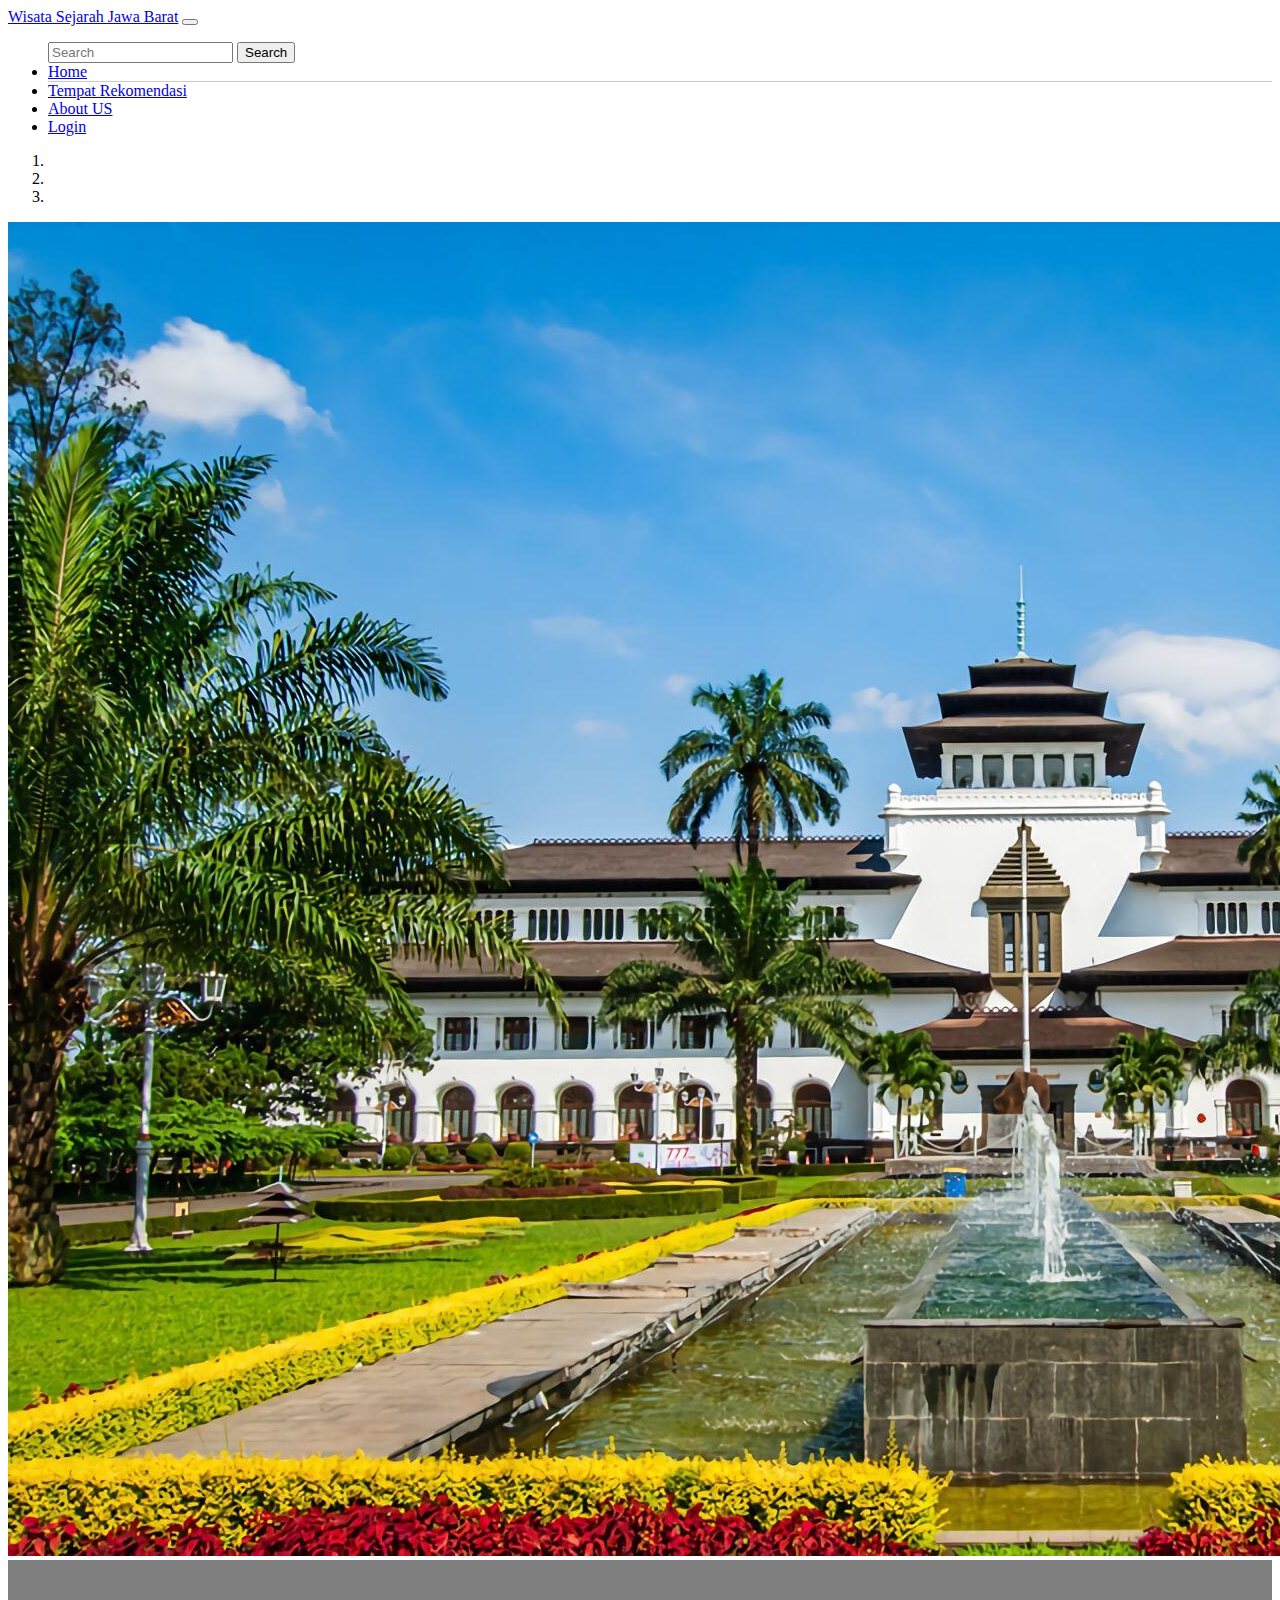
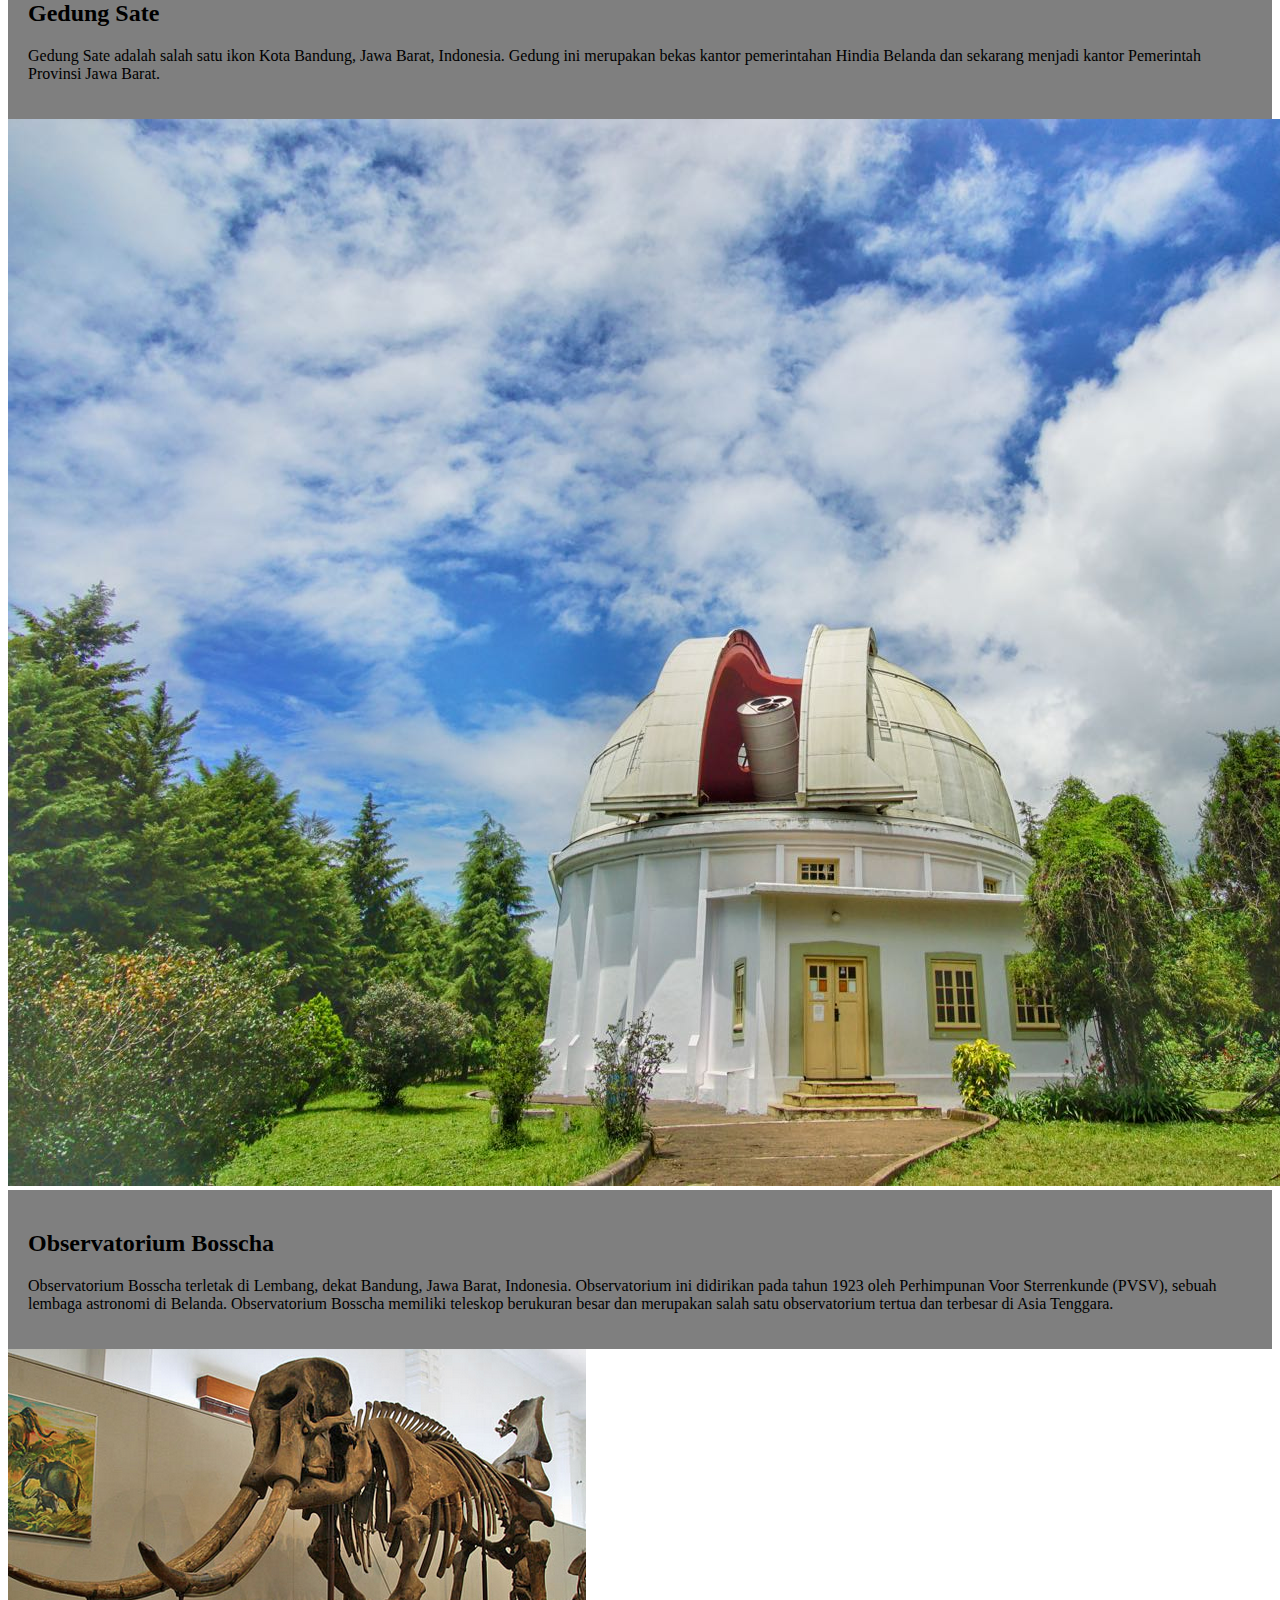
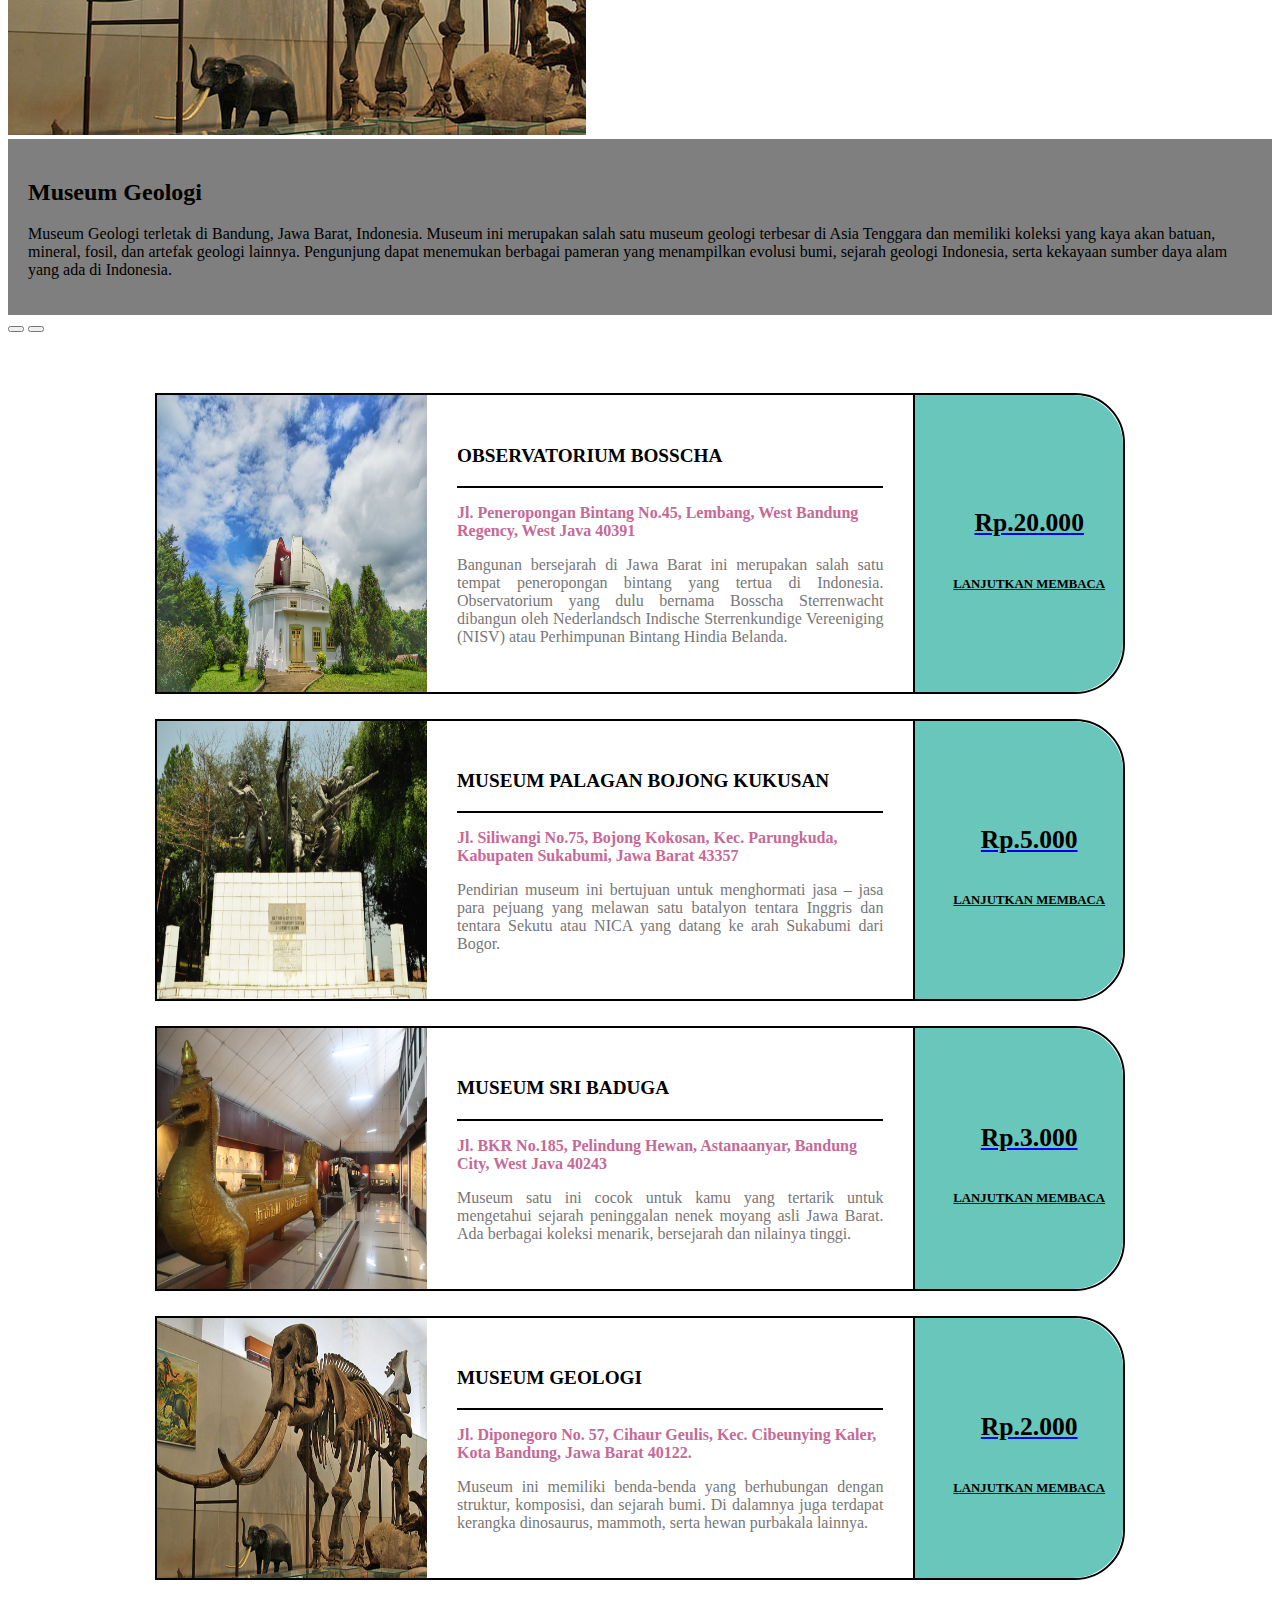
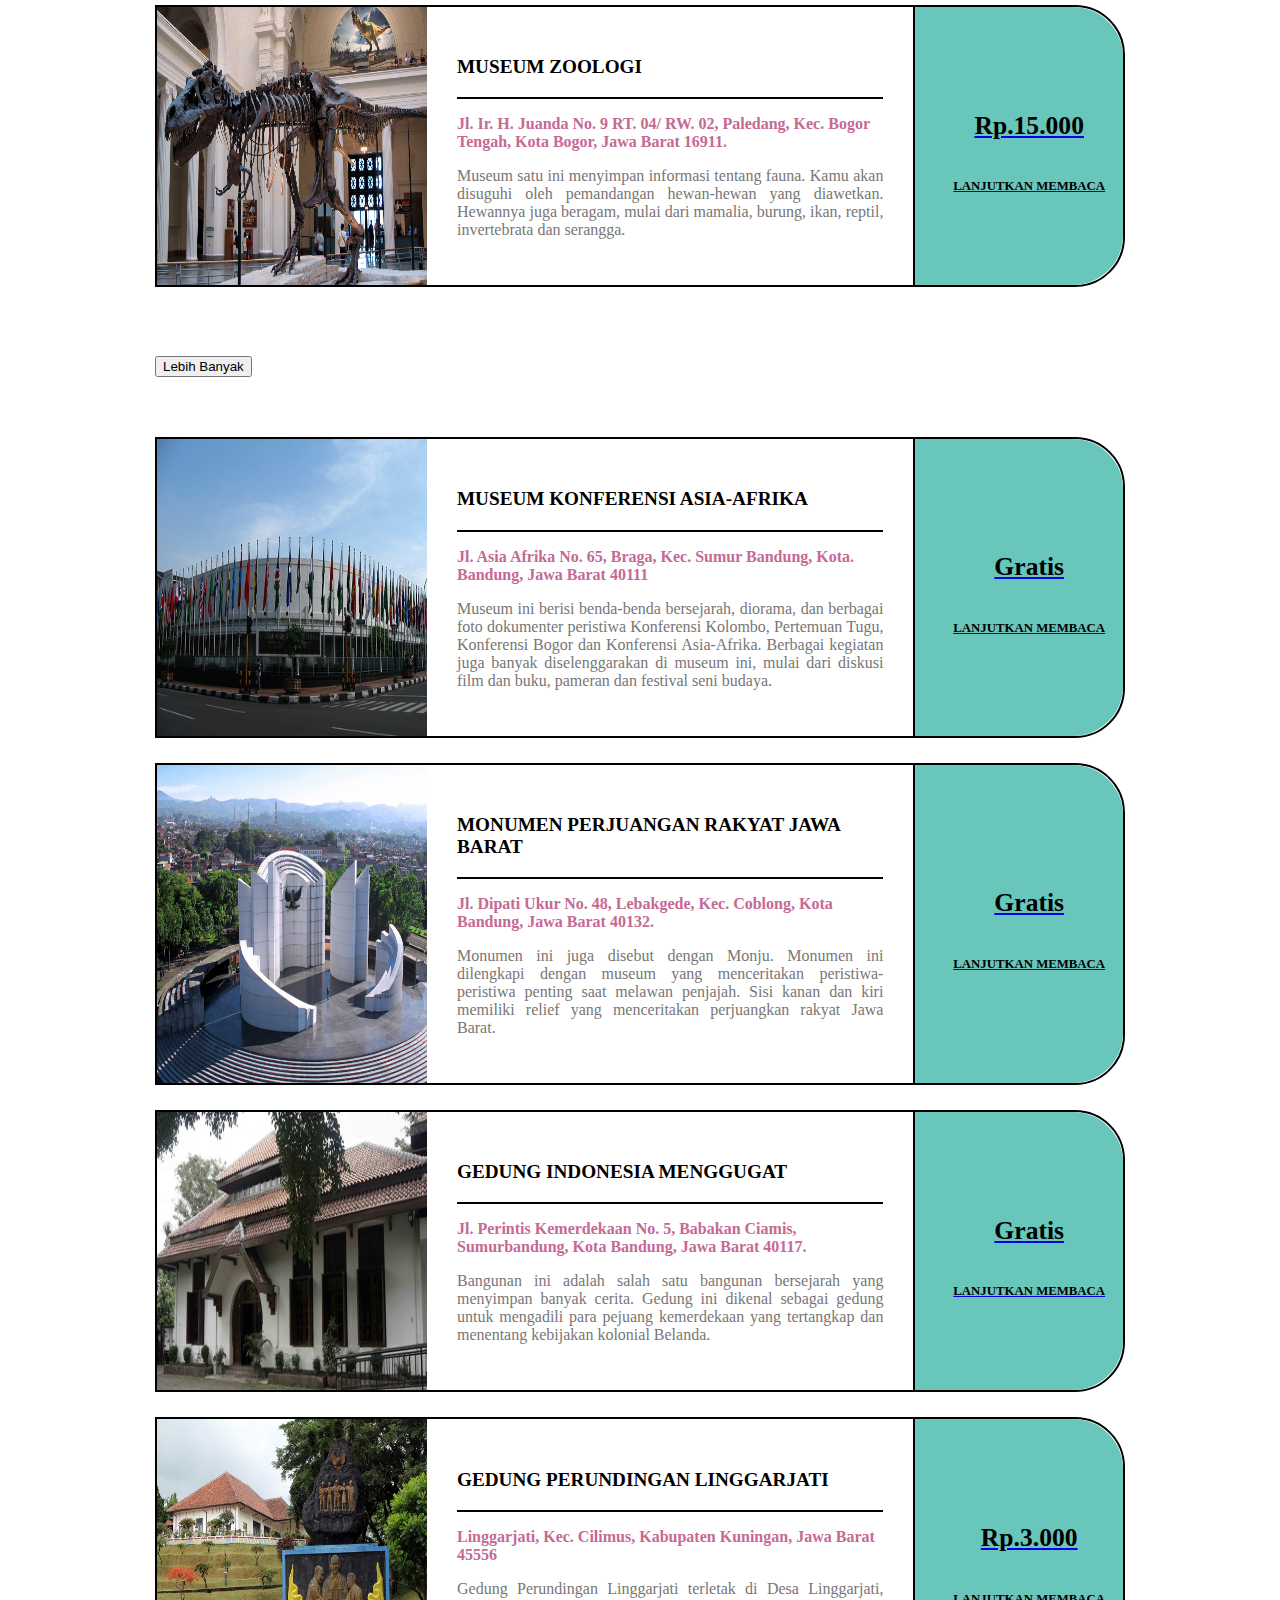
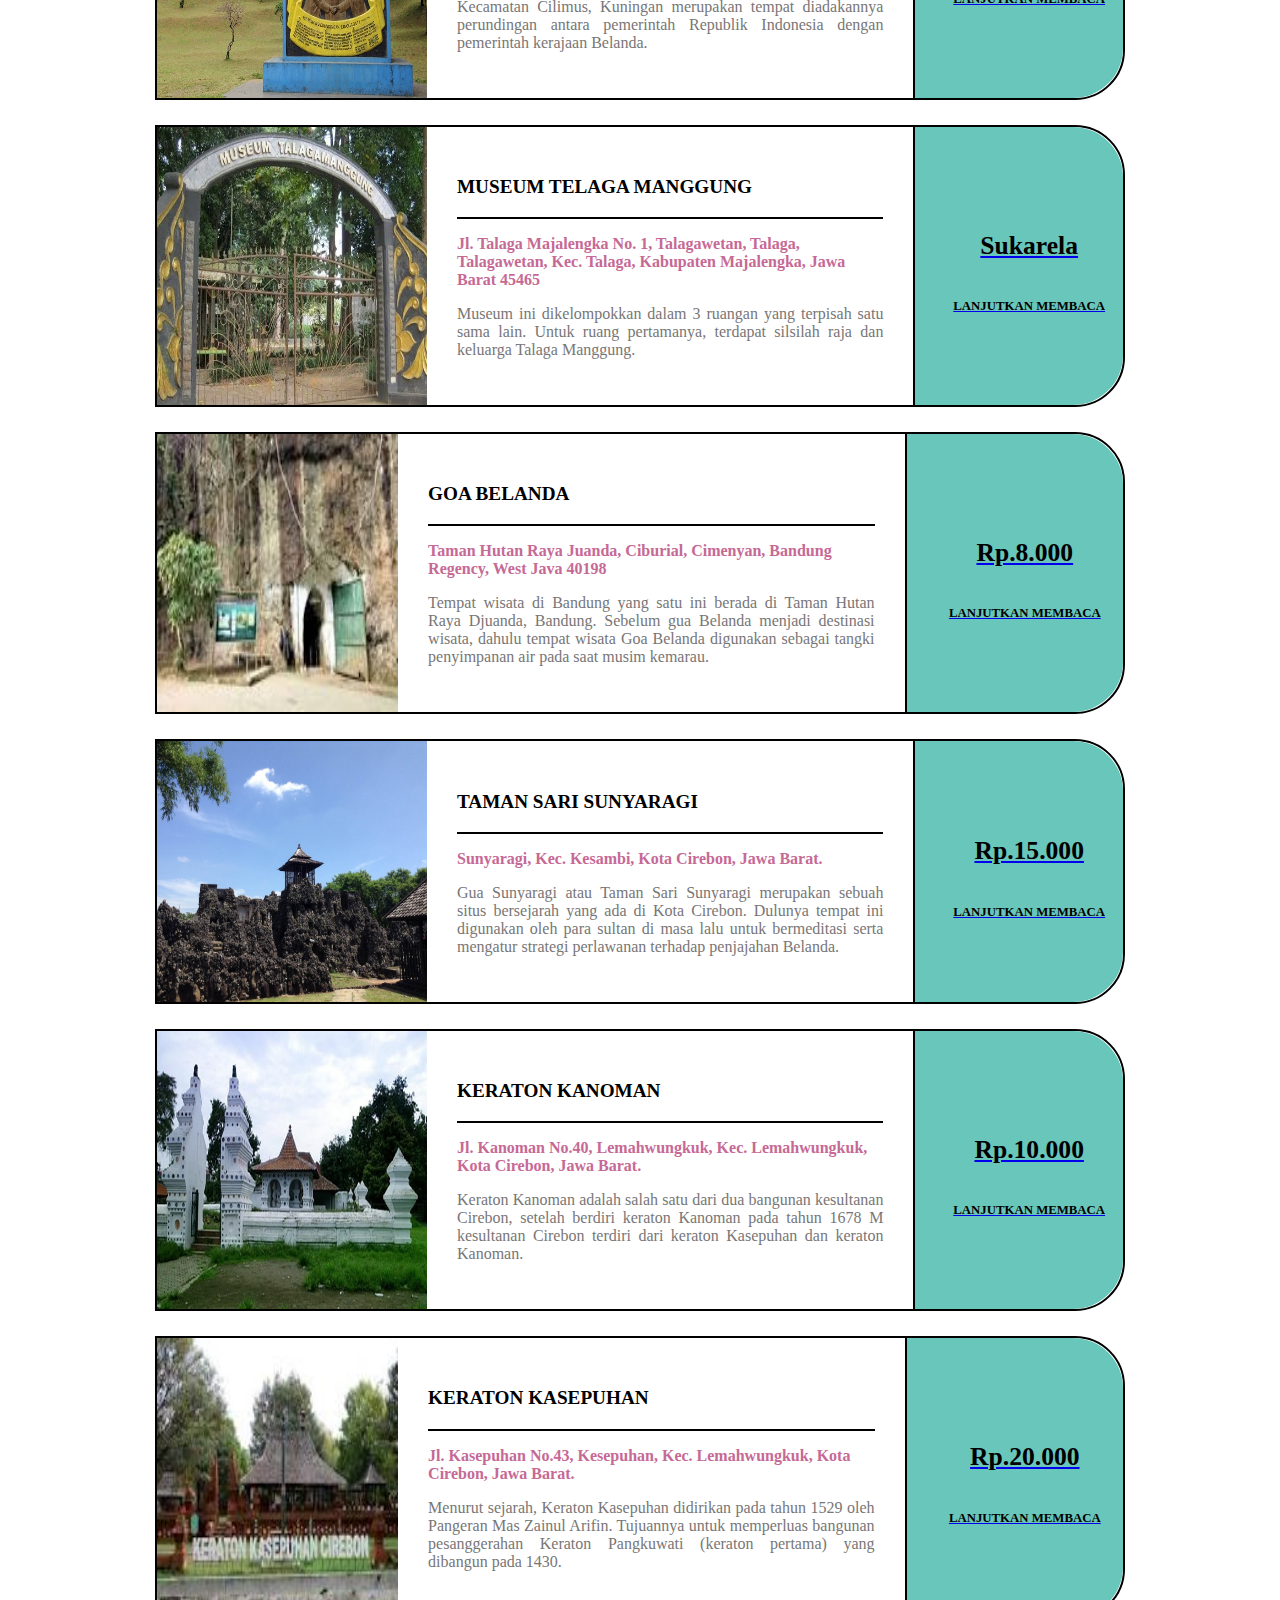
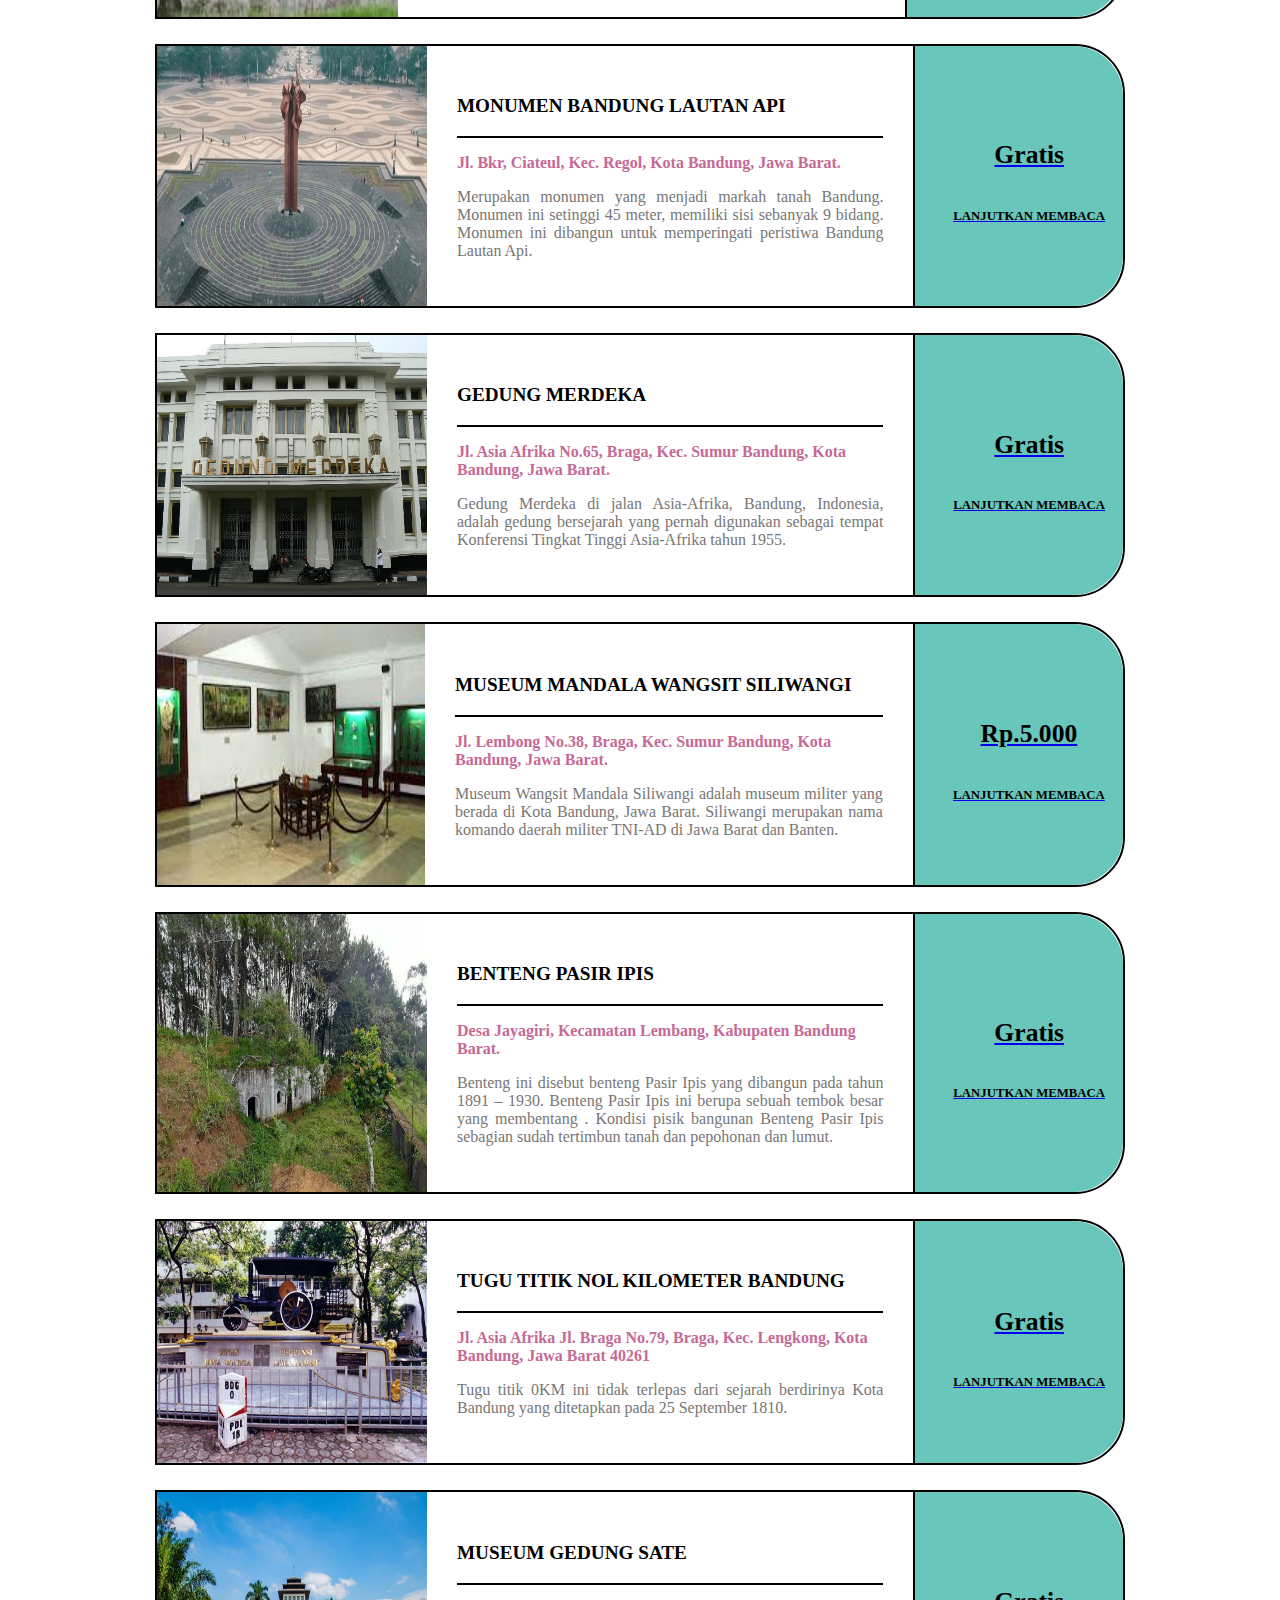
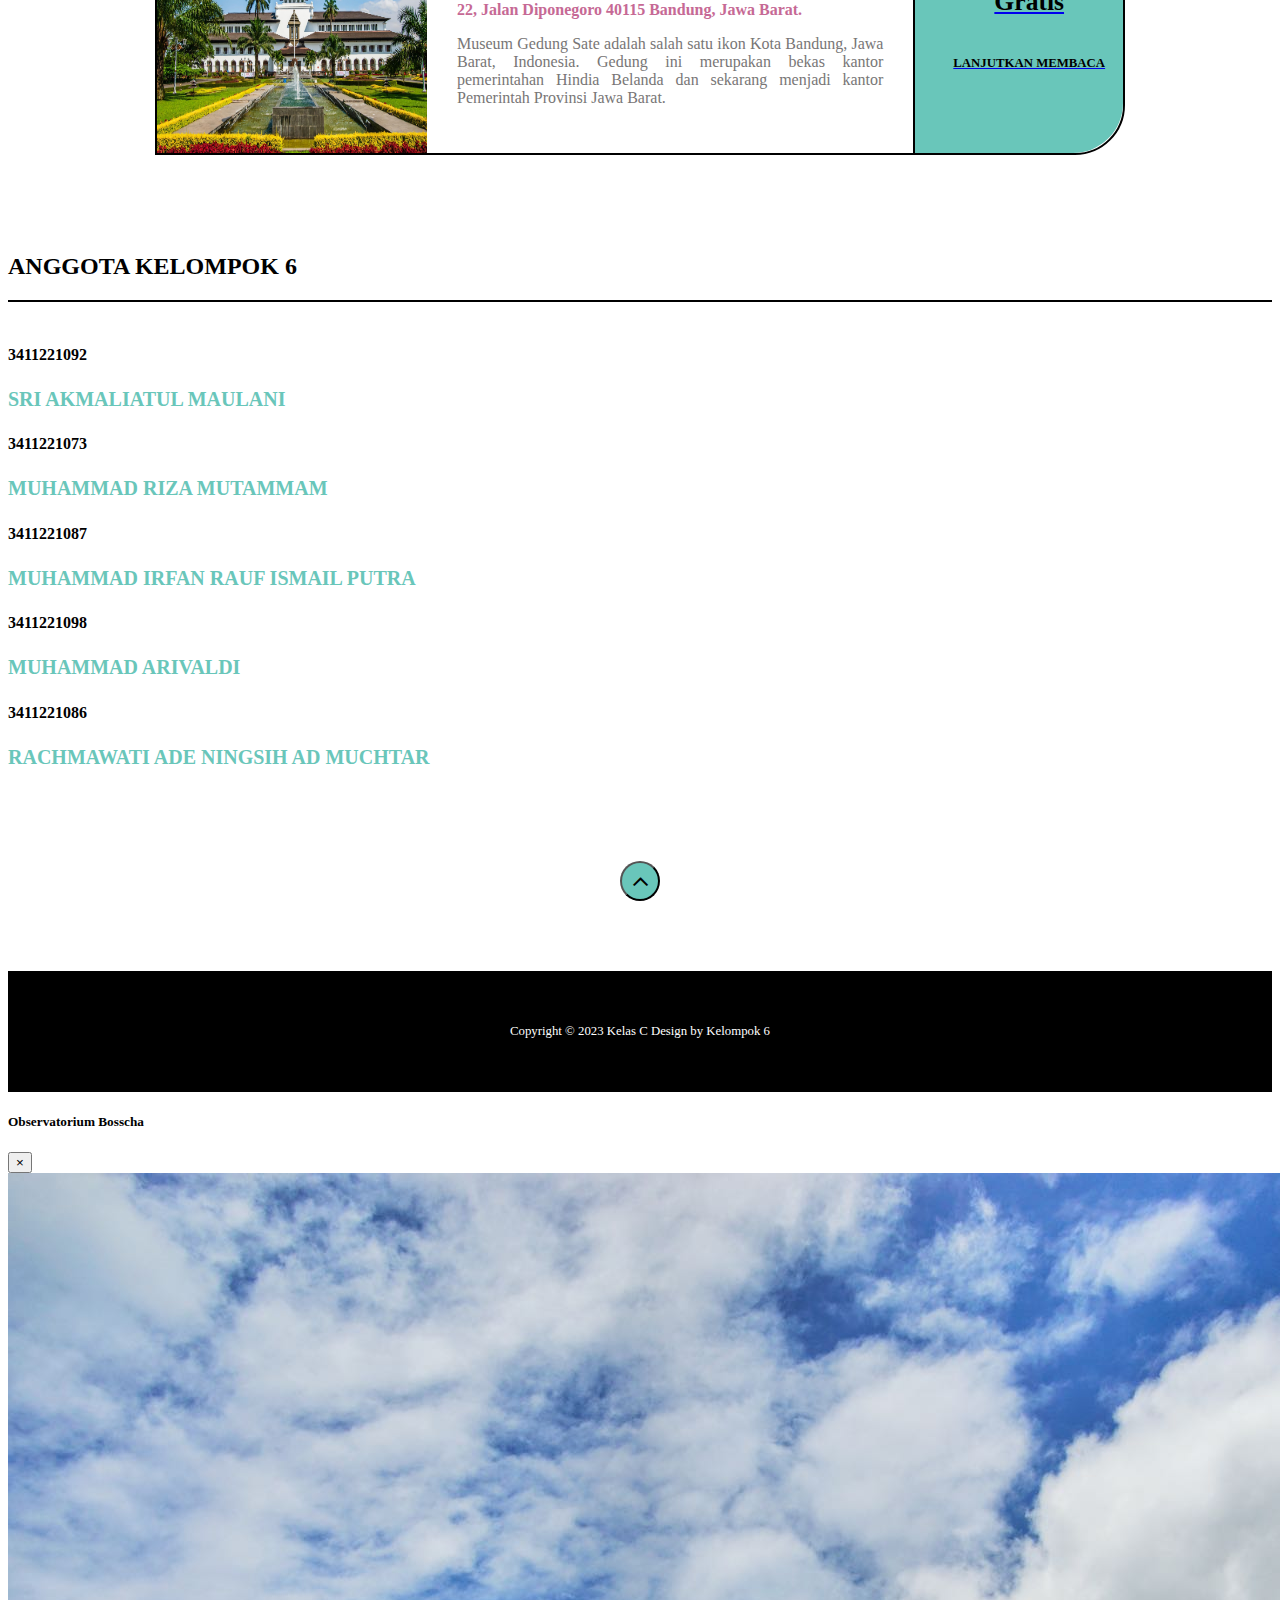
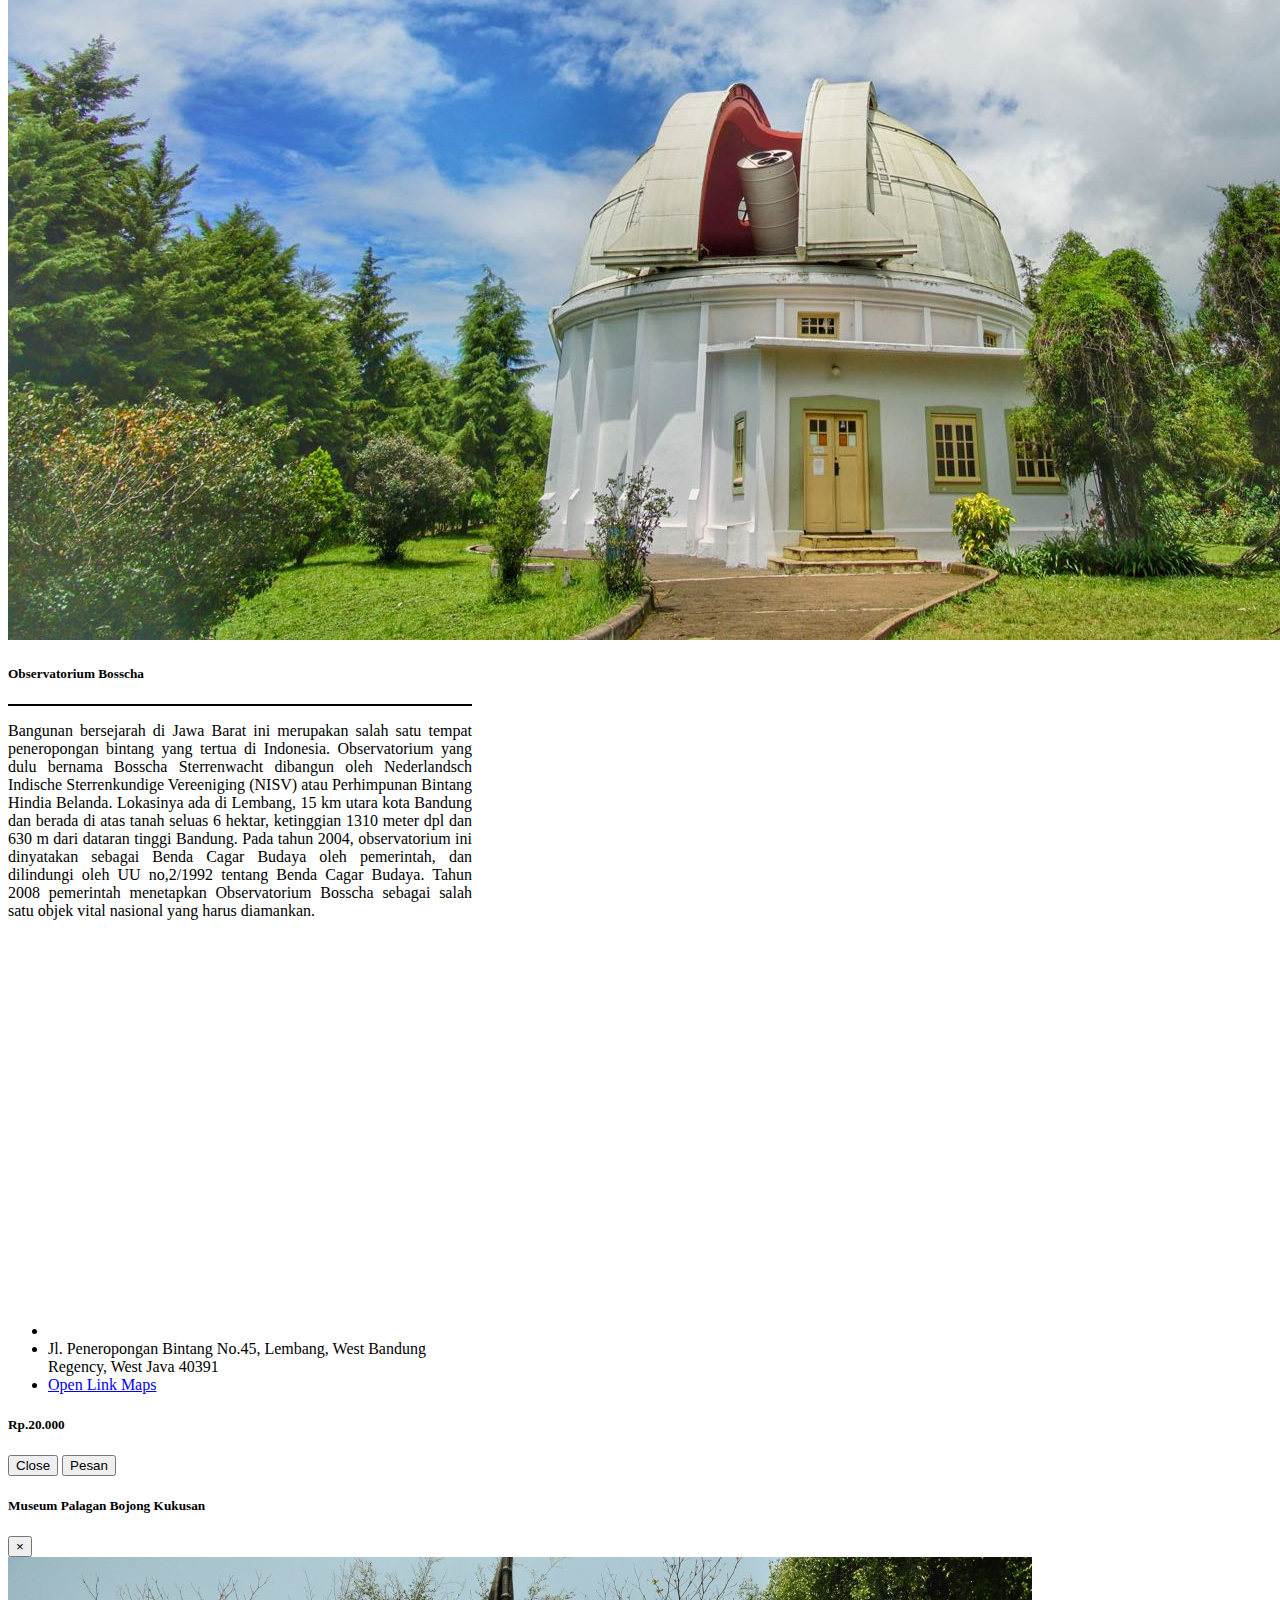
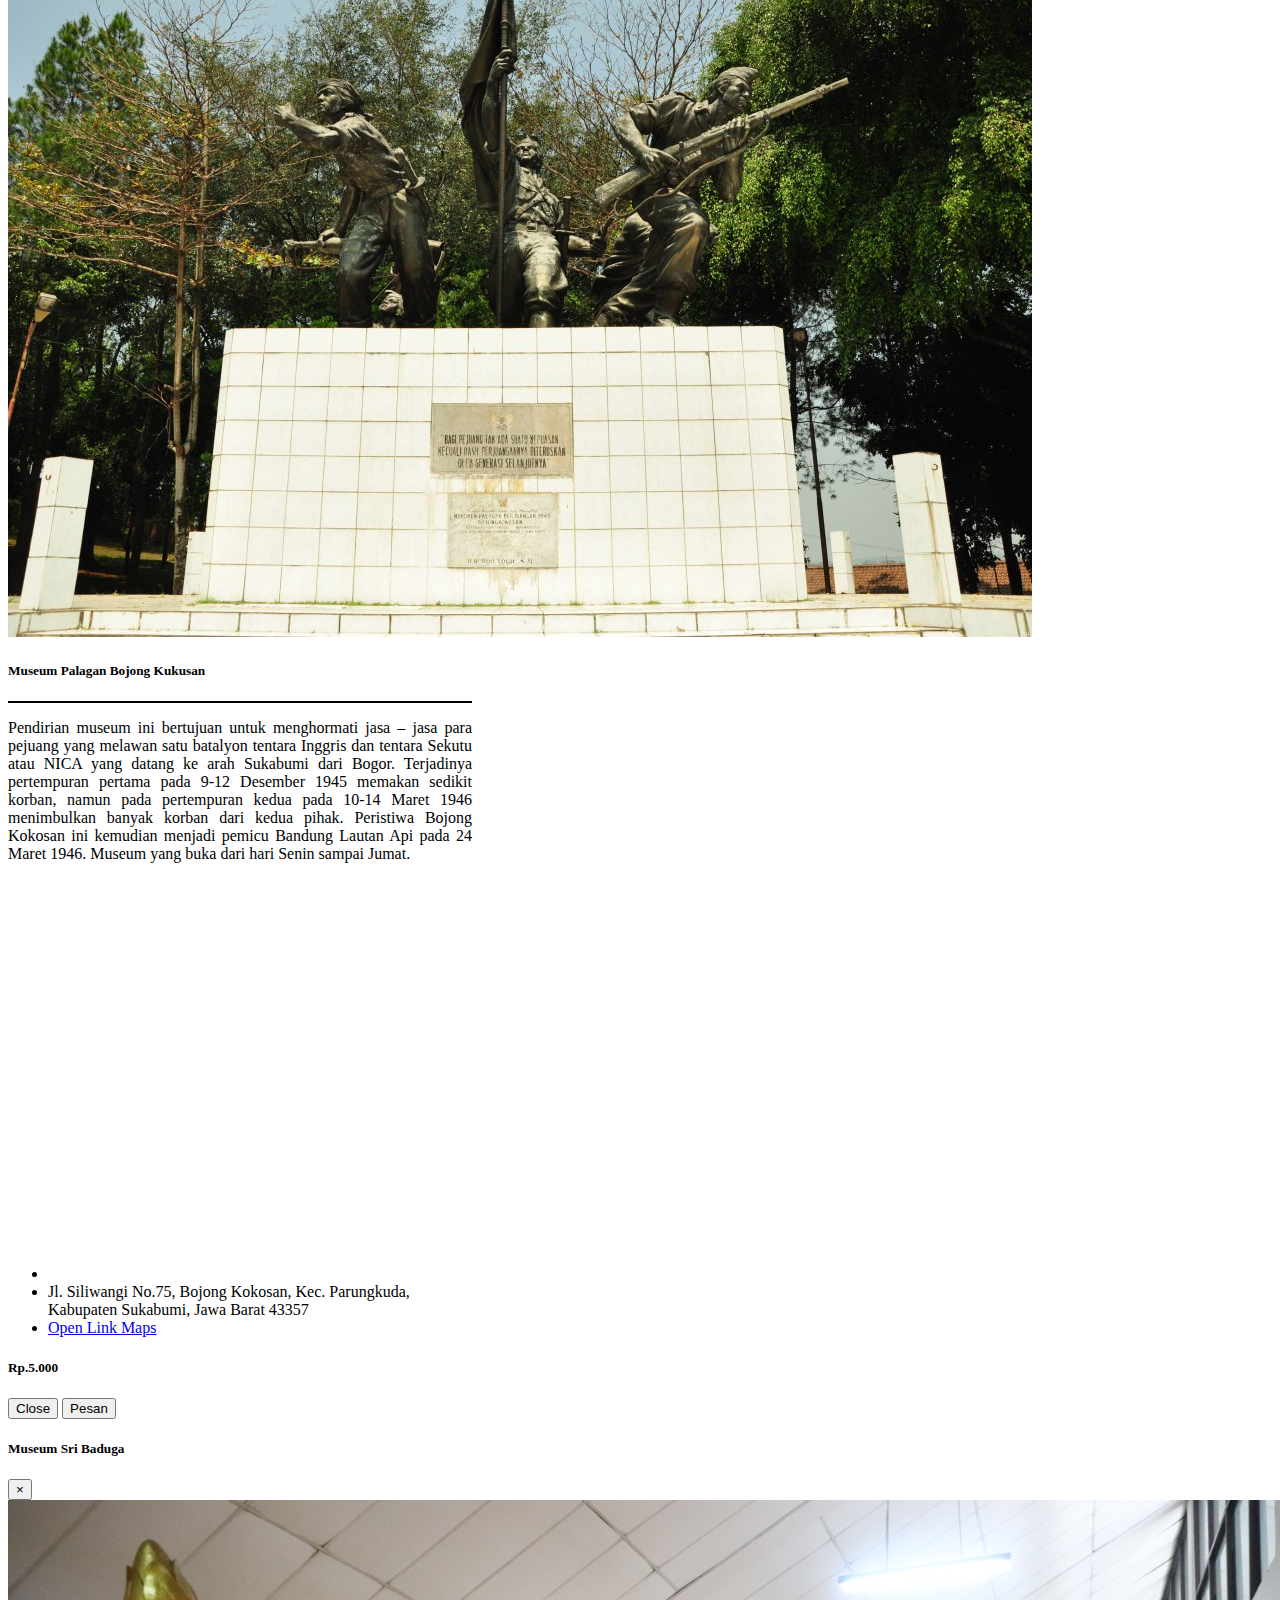
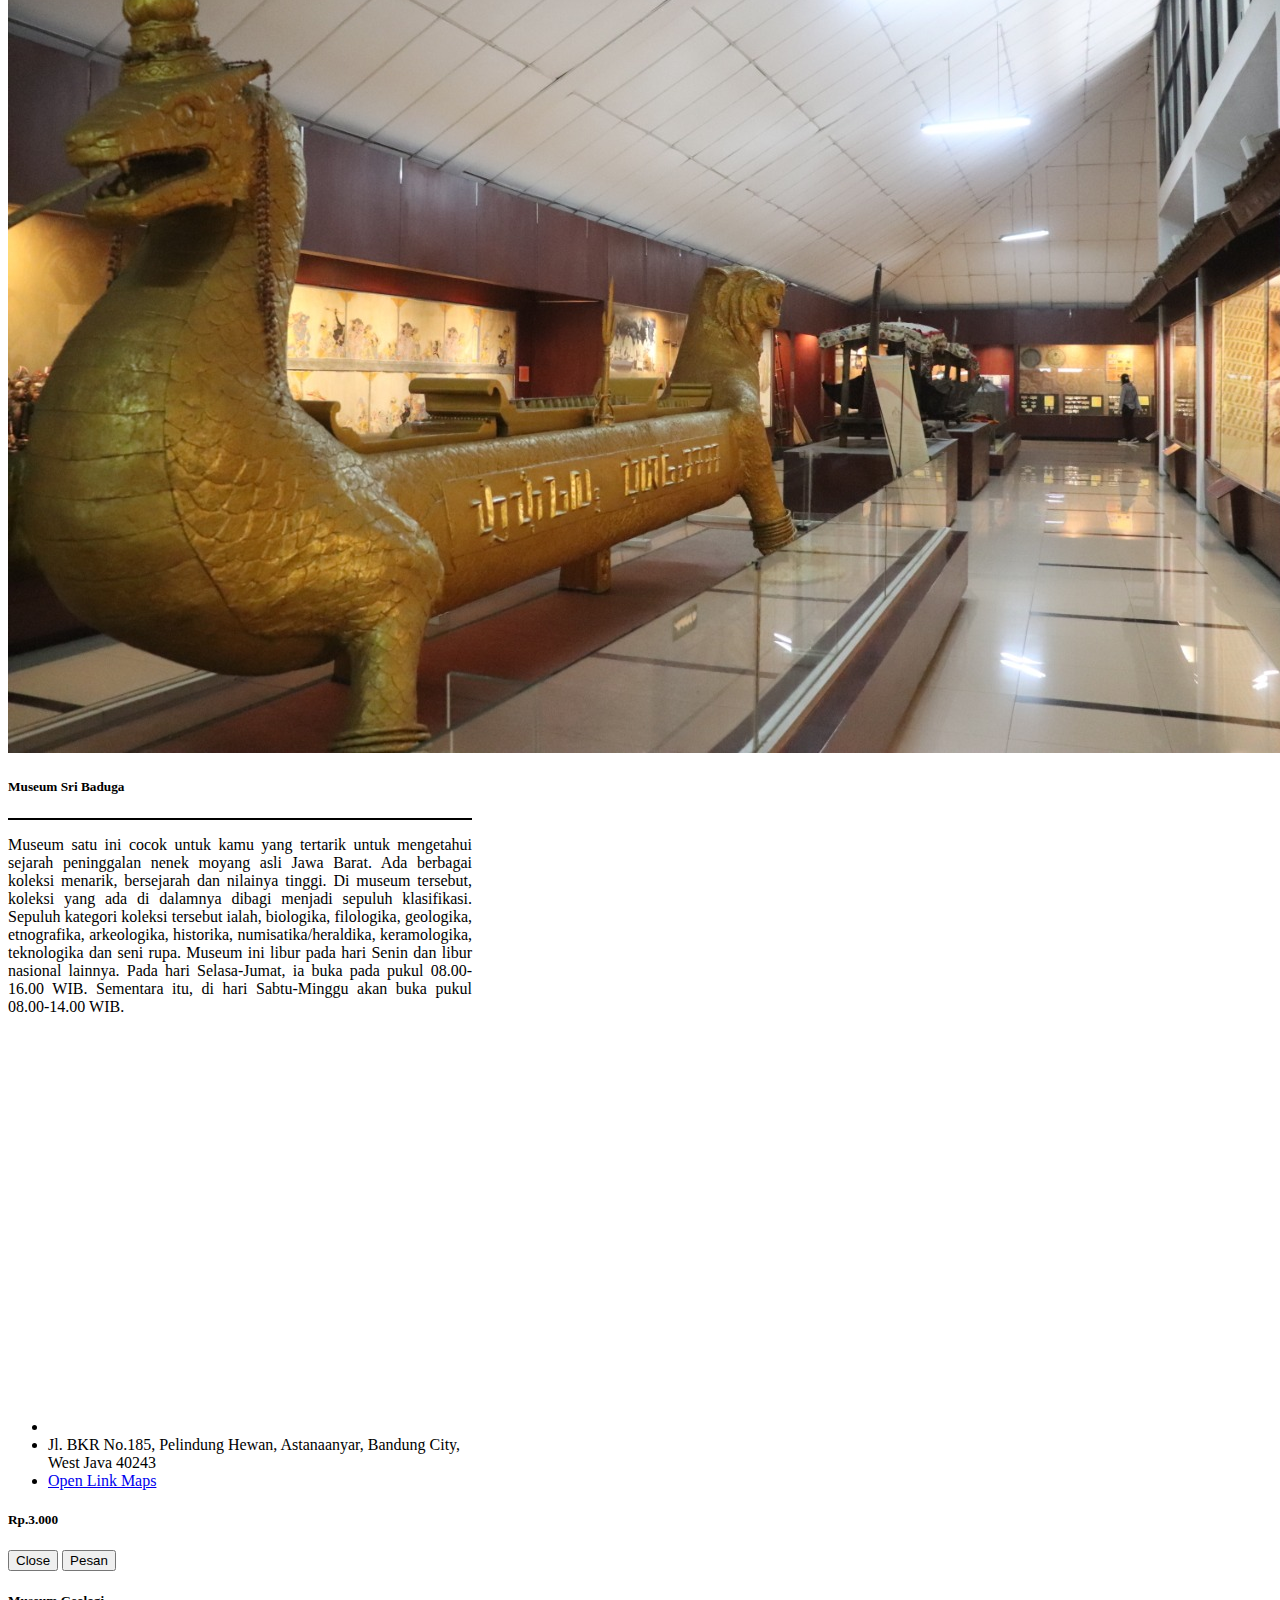
==== commit c0cbbdf3: "Update index.html" ====
--- a/index.html
+++ b/index.html
@@ -388,7 +388,7 @@
 			<div class="col-sm-1"></div>
 			<div class="col-sm-5">
 				<div><i class="fa-solid fa-user-graduate"></i></div>
-				<p id="nim">3411221073k</p>
+				<p id="nim">3411221073</p>
 				<p id="nama">MUHAMMAD RIZA MUTAMMAM</p>
 			</div>
 			<div class="col-sm-5">
@@ -1191,4 +1191,4 @@
 		<script src="https://cdn.jsdelivr.net/npm/bootstrap@4.6.2/dist/js/bootstrap.bundle.min.js" integrity="sha384-Fy6S3B9q64WdZWQUiU+q4/2Lc9npb8tCaSX9FK7E8HnRr0Jz8D6OP9dO5Vg3Q9ct" crossorigin="anonymous"></script>
 		
 	</body>
-</html>+</html>
